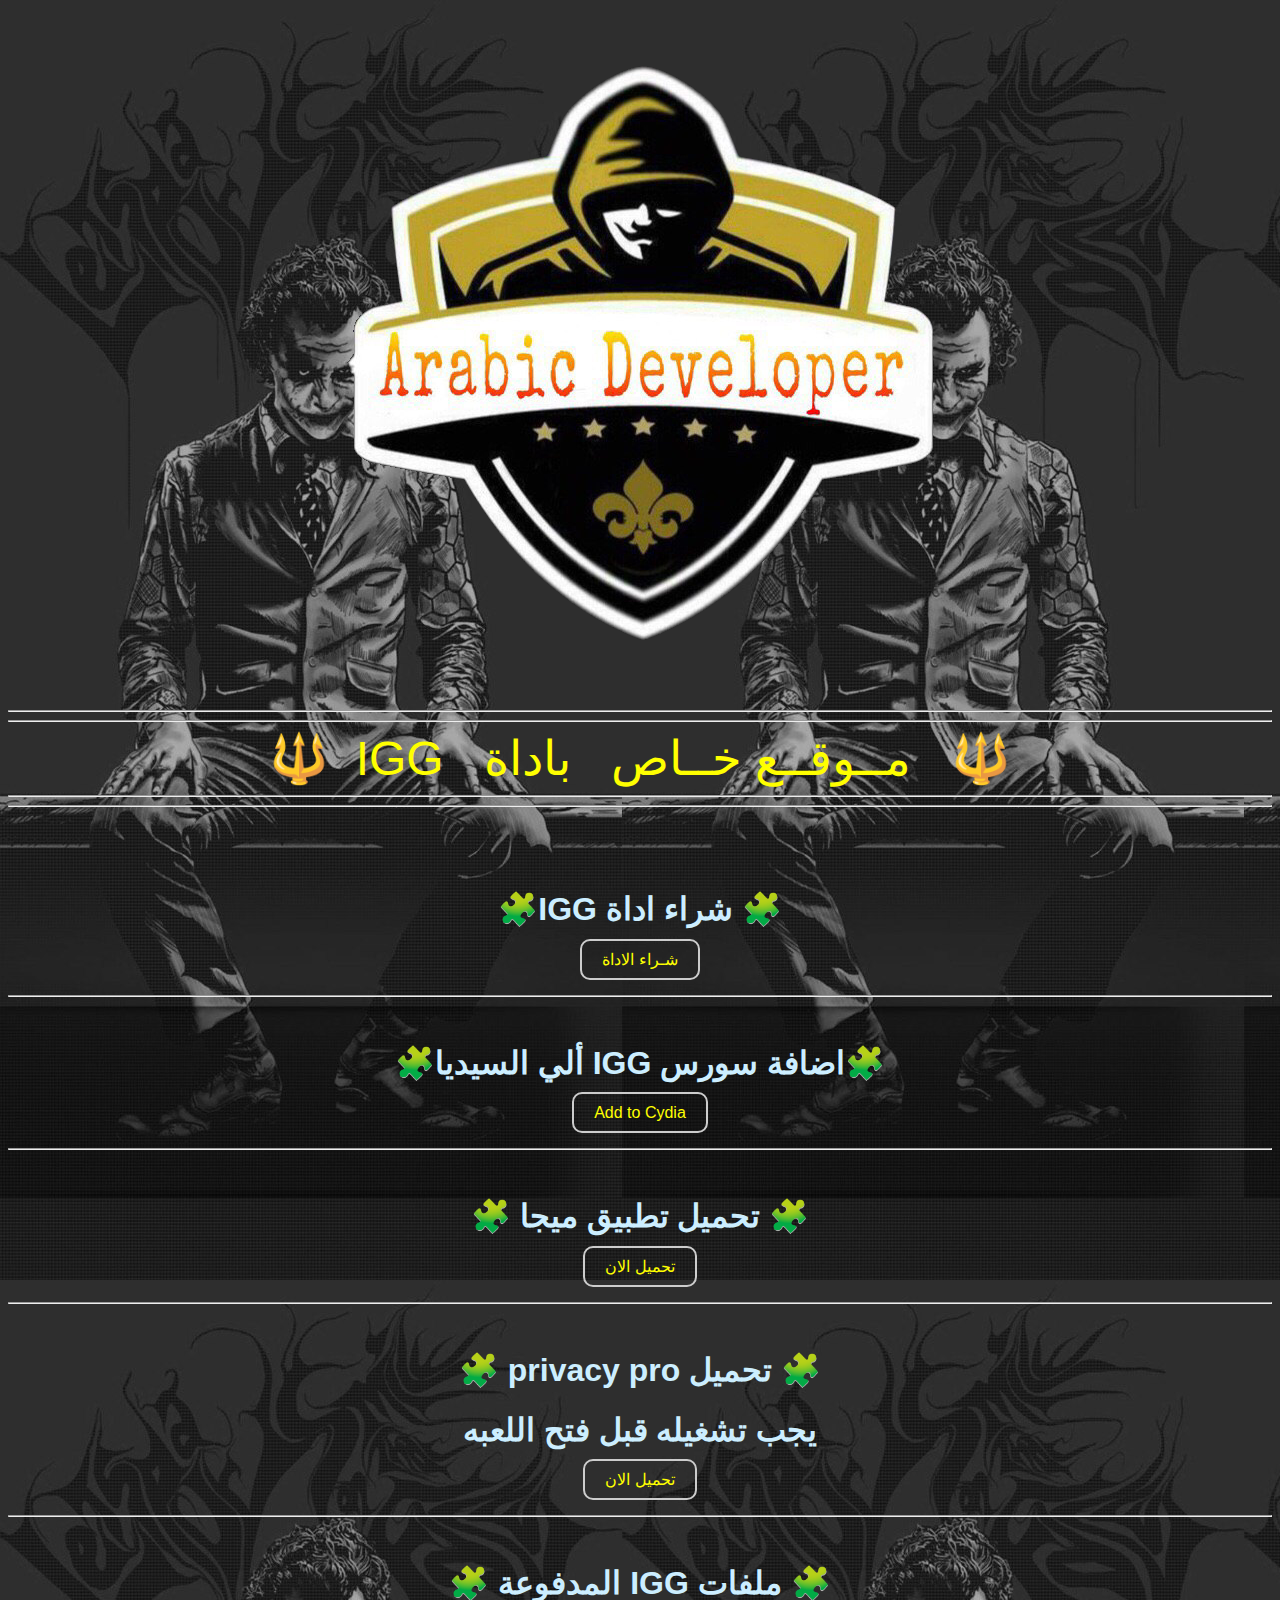
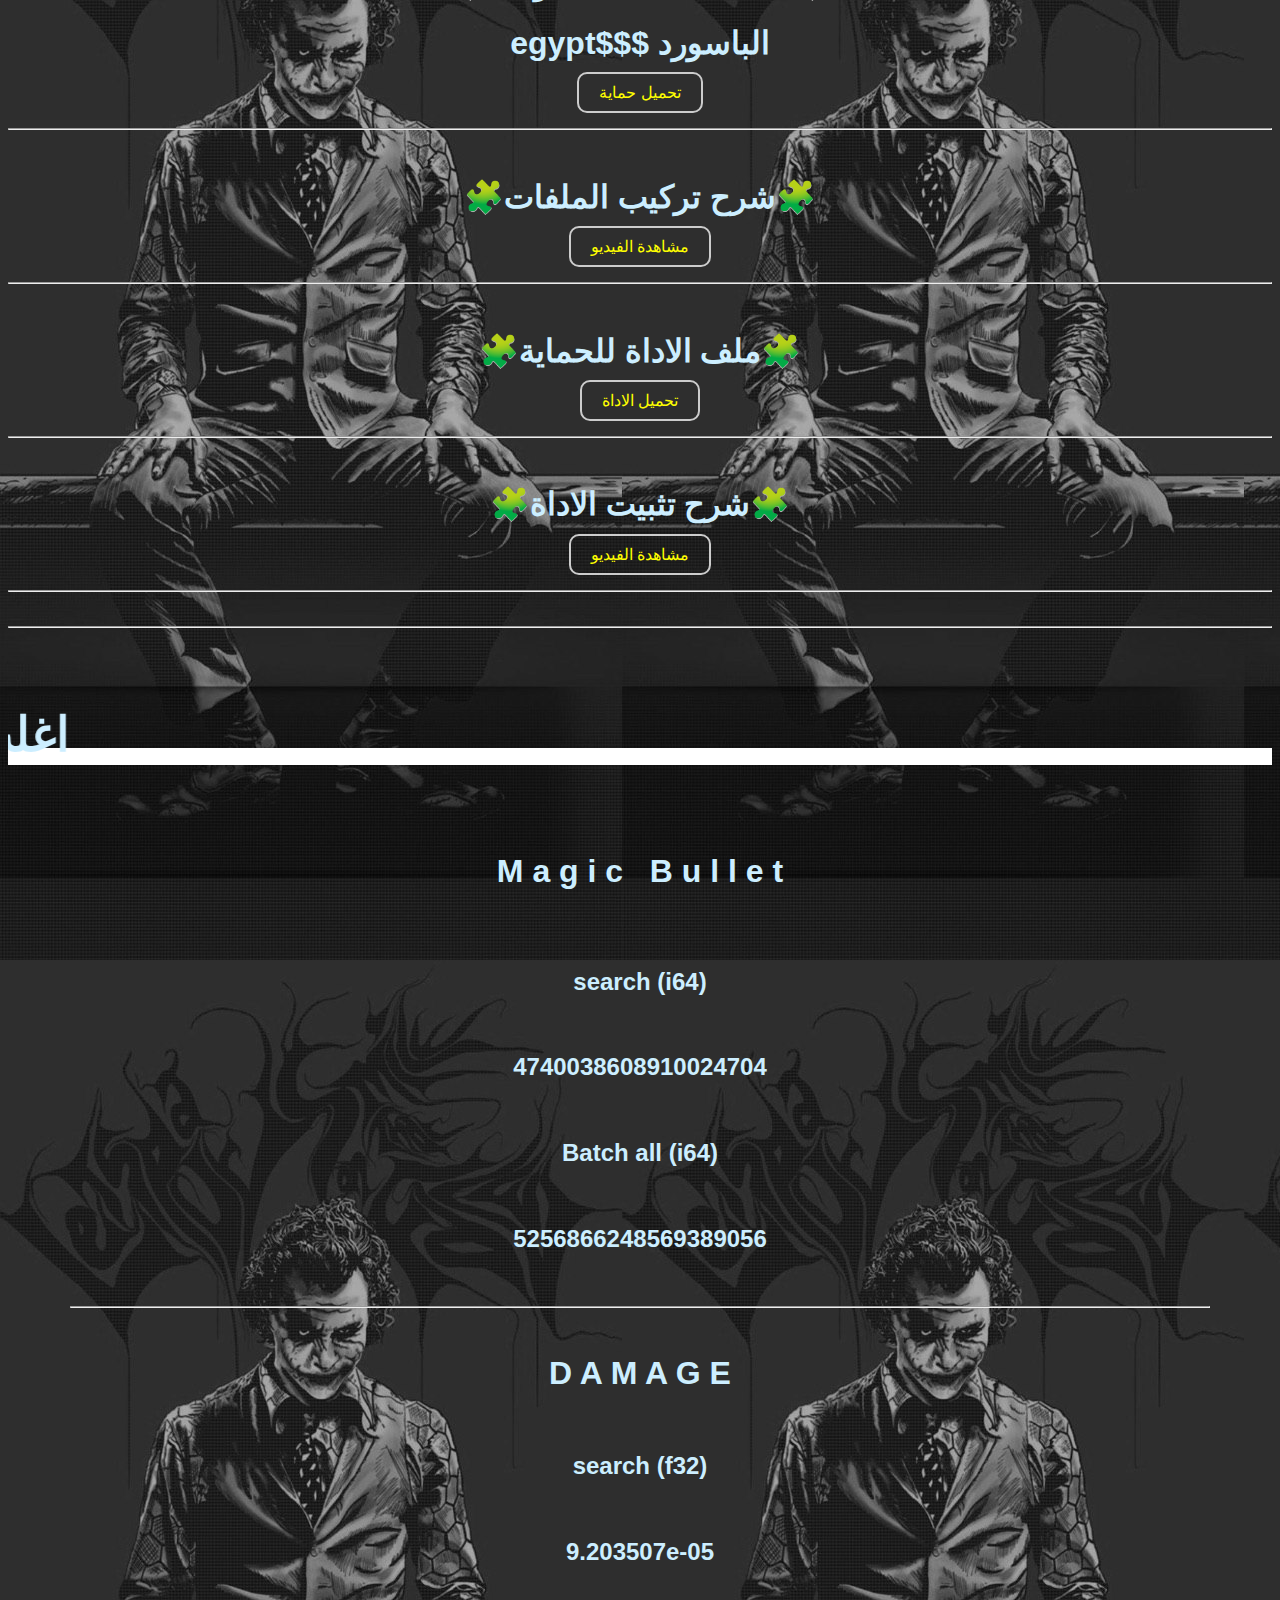
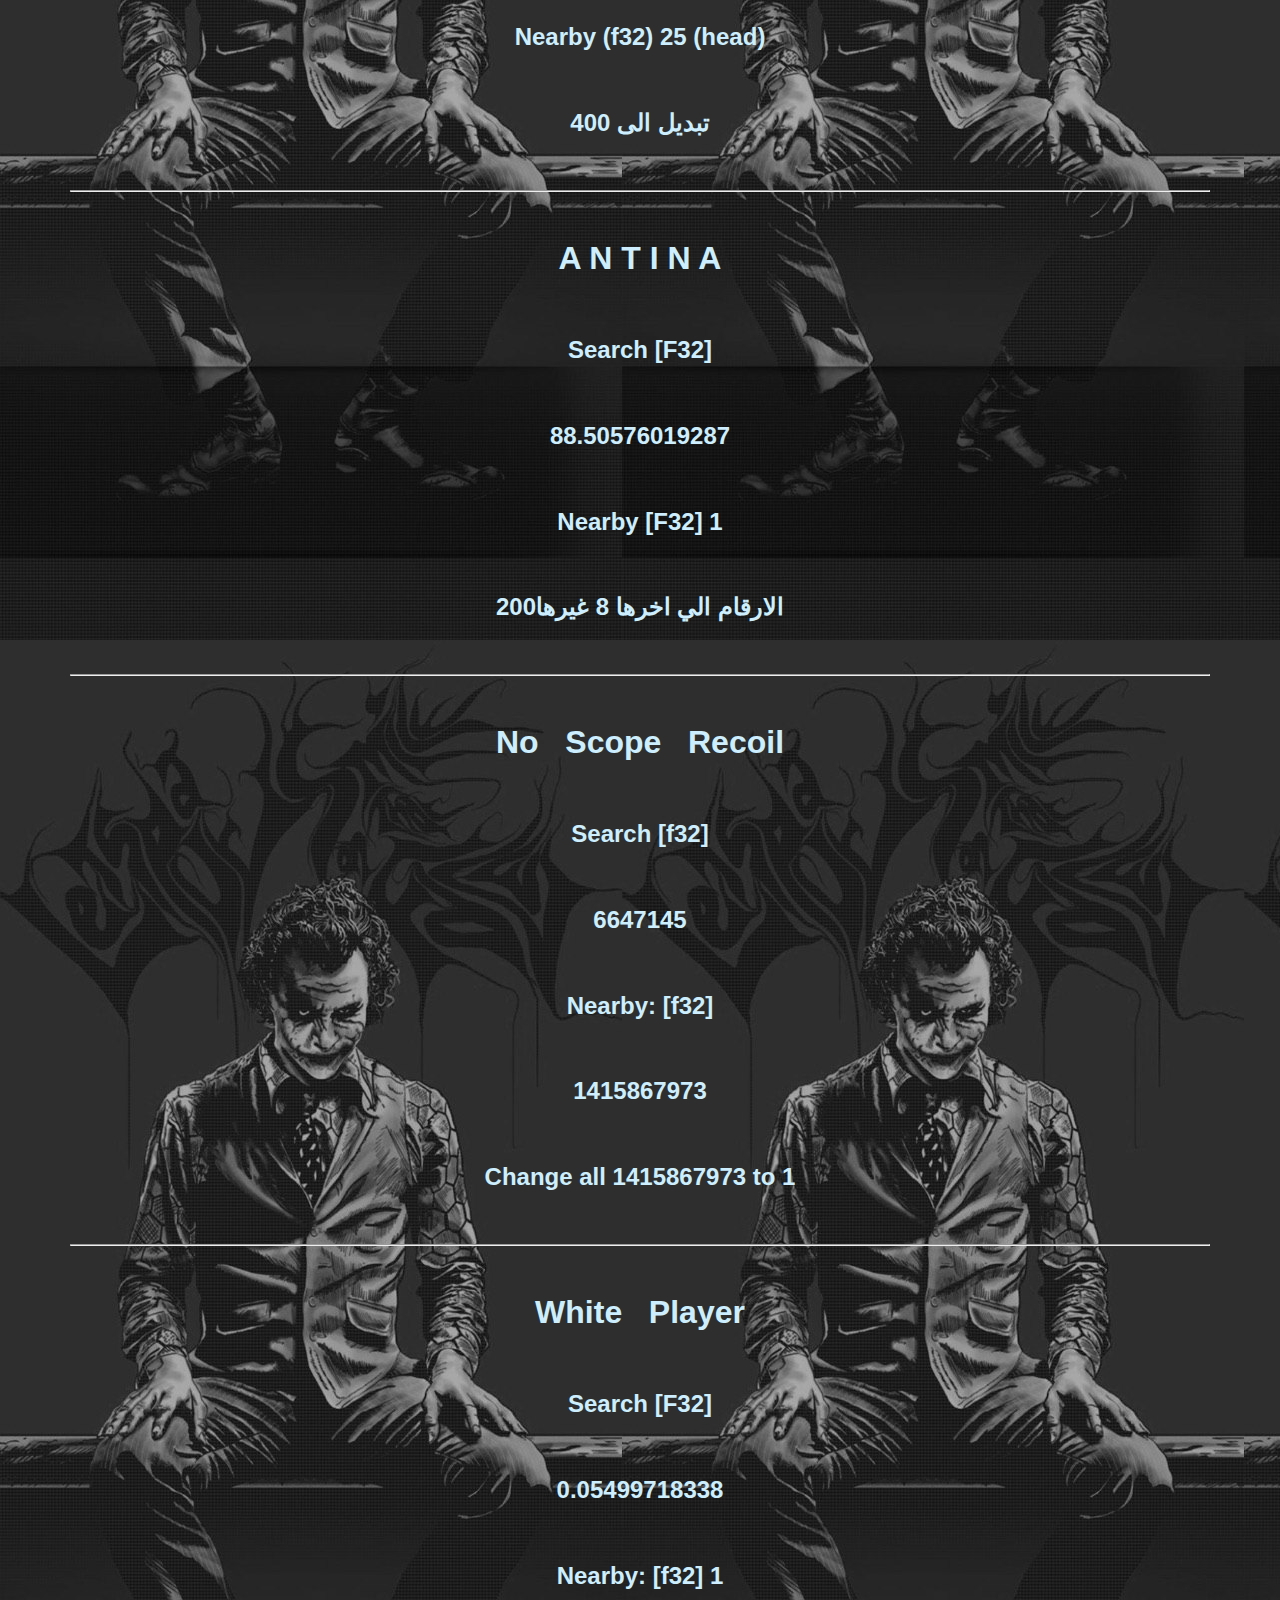
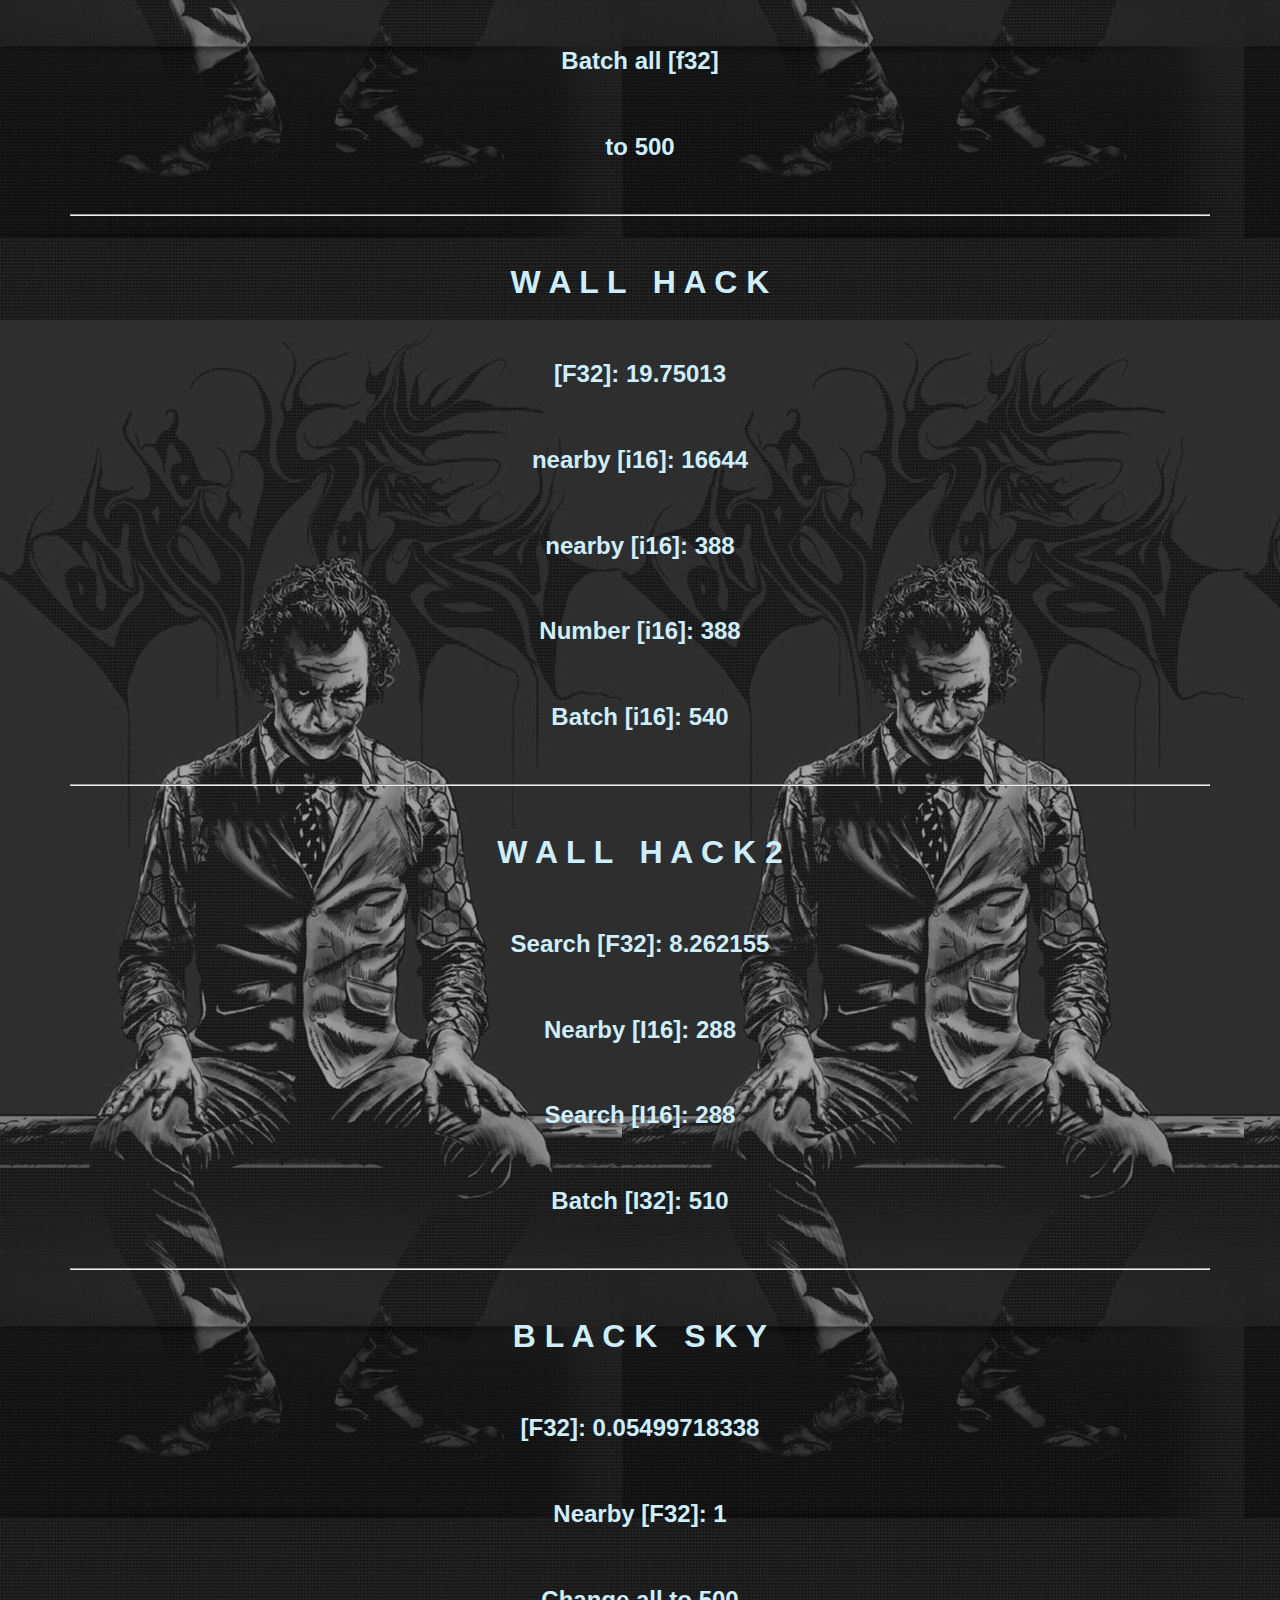
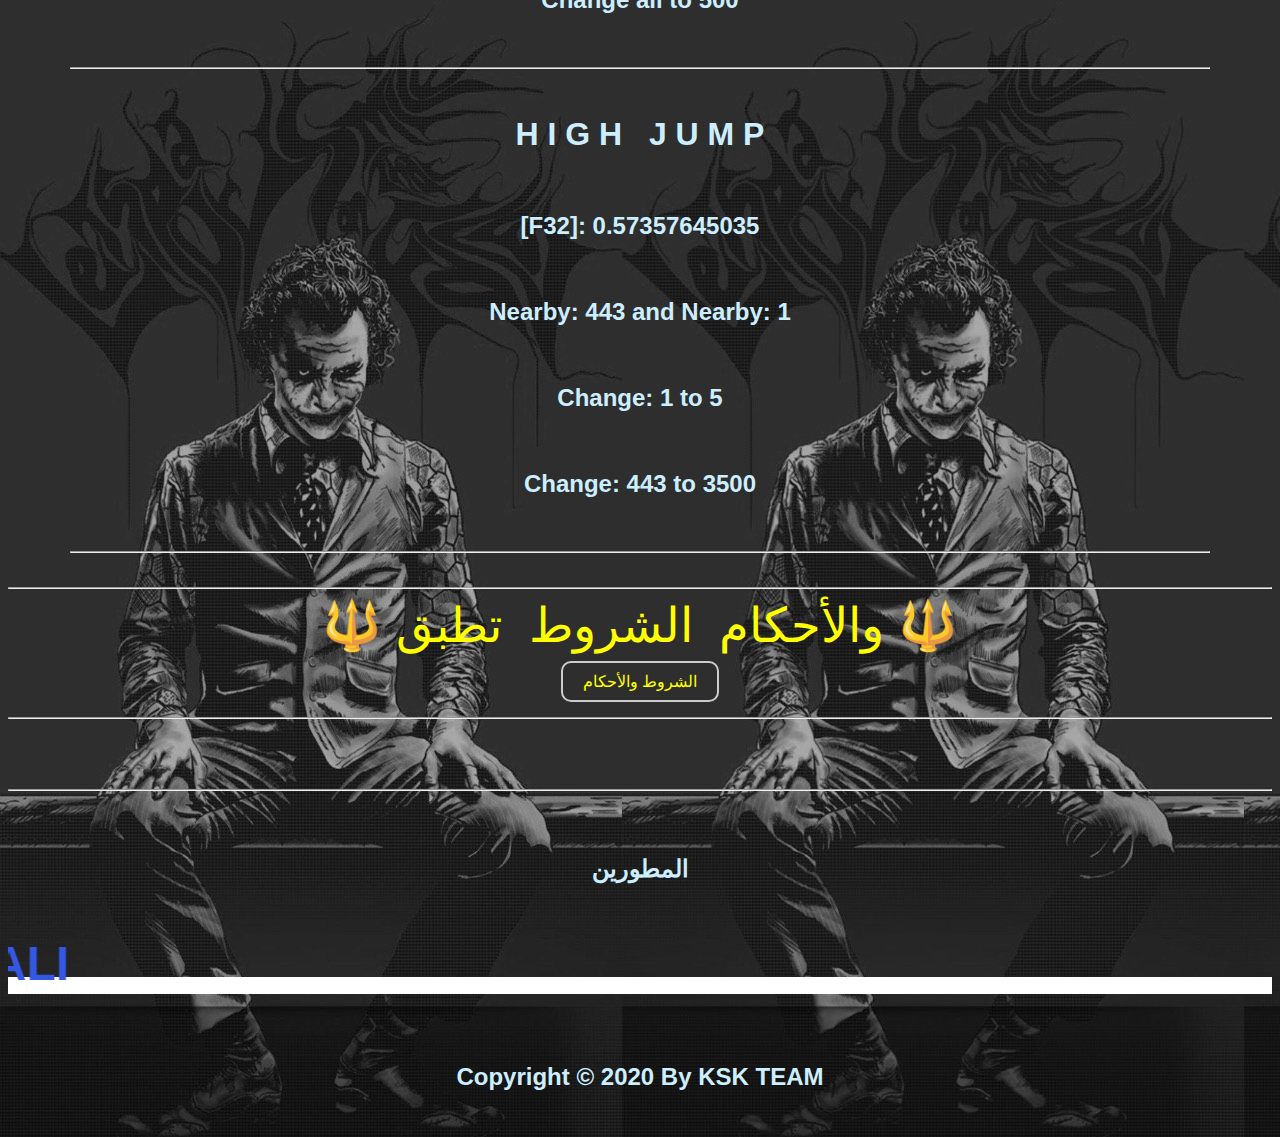
==== index.html @ 32e34f8d "Update index.html" ====
<!DOCTYPE/html>
<html>
<head>
    <title> IGG HACK </title>
    <link rel="stylesheet" style="text/css" href="style.css">
</head>
<body>
<center>


<br>
<!-- Start app -->
<center>
<img class="aa" src="14675BAF-2B4B-4433-9C6C-FC5F3EF565AD.png">
</center>
<br>
<br>
<hr clase="ee">
<hr clase="ee">
<center>
<table style='filter:shadow'><font color="#FFFF00" size="15">🔱&nbsp; IGG  &nbsp; مــوقــع   خــاص  &nbsp; باداة &nbsp;  🔱</font></table>
</center>
<hr clase="ee">
<hr clase="ee">
<br>
<br>
<br>
<h1 class="donation"> 🧩IGG شراء اداة 🧩 </h1>
        <a class="bb" href="https://igg-server.herokuapp.com"class="btn btn-lg btn-outline">شـراء الاداة</a>
<br>
<br>
<hr clase="ee">
<br>
<h1 class="donation"> 🧩ألي السيديا IGG اضافة سورس🧩</h1>
        <a class="bb" href="cydia://url/https://cydia.saurik.com/api/share#?source=http://aquawu.github.io/igg/"
           class="btn btn-lg btn-outline">Add to Cydia</a>
<br>
<br>
<hr clase="ee">
<br>
<h1 class="donation"> 🧩 تحميل تطبيق ميجا 🧩 </h1>
        <a class="bb" href="https://apps.apple.com/us/app/mega/id706857885"class="btn btn-lg btn-outline">تحميل الان </a>

<br>
<br>
<hr clase="ee">
<br>
<h1 class="donation"> 🧩  privacy pro تحميل  🧩 </h1>
<h1 class="donation">  يجب تشغيله قبل فتح اللعبه </h1>
        <a class="bb" href="https://apps.apple.com/us/app/privacy-pro-smartvpn/id1057771839"class="btn btn-lg btn-outline">تحميل الان</a>
<br>
<br>
<hr clase="ee">
<br>
<h1 class="donation"> 🧩 المدفوعة IGG ملفات 🧩 </h1>
<h1 class="donation"> egypt$$$ الباسورد </h1>
        <a class="bb" href="https://t.me/A_H_M_E_D_4"class="btn btn-lg btn-outline">تحميل حماية</a>
<br>
<br>
<hr clase="ee">
<br>
<h1 class="donation"> 🧩شرح تركيب الملفات🧩 </h1>
        <a class="bb" href="https://t.me/A_H_M_E_D_4"class="btn btn-lg btn-outline"> مشاهدة الفيديو </a>
<br>
<br>
<hr clase="ee">
<br>
<h1 class="donation"> 🧩ملف الاداة للحماية🧩 </h1>
        <a class="bb" href="https://mega.nz/#!EehFxCaJ!Ej2myAphpgHc_Xp3F8SEA7KJpJDThgYU6S_VBmbgyAs"class="btn btn-lg btn-outline"> تحميل الاداة </a>
<br>
<br>
<hr clase="ee">
<br>
<h1 class="donation"> 🧩شرح تثبيت الاداة🧩 </h1>
        <a class="bb" href="https://mega.nz/#!ZbYT2aKS!USJARFKq3WyctJ9SJ7M64X1407Bwgsi1M5Ws25bYm7U"class="btn btn-lg btn-outline"> مشاهدة الفيديو </a>


<br>
<br>
<hr clase="ee">
<br>
<hr clase="ee">
<br>
<br>
<br>
<p><span style="background-color: #FFFFFF"><font color="#CCEEFF" size="15"><b><marquee direction="right">اغلب اكواد الاداة المسموح بها موجودة اسفل</marquee></b></font></span></p>
<br>
<br>
<br>
<h1>M a g i c  &nbsp; B u l l e t</h1>
<br>
<br>
<h2>search (i64)</h2>
<br>
<h2>4740038608910024704</h2>
<br>
<h2>Batch all (i64)</h2>
<br>
<h2>5256866248569389056</h2>
<br>
<hr class="ee">
<br>
<h1>D A M A G E</h1>
<br>
<h2>search (f32)</h2>
<br>
<h2>9.203507e-05</h2>
<br>
<h2>Nearby  (f32) 25  (head)</h2>
<br>
<h2>تبديل الى 400</h2>
<br>
<hr class="ee">
<br>
<h1>A N T I N A</h1>
<br>
<h2>Search [F32]</h2>
﻿﻿﻿﻿﻿<br>
<h2>88.50576019287</h2>
<br>
<h2>Nearby [F32] 1</h2>
<br>
<h2> الارقام الي اخرها  8 غيرها200</h2>
<br>
<hr class="ee">
<br>
<h1>No &nbsp; Scope &nbsp; Recoil</h1>
<br>
<h2> Search [f32]</h2>
﻿﻿﻿﻿﻿<br>
<h2>6647145</h2>
<br>
<h2>Nearby: [f32] </h2>
<br>
<h2> 1415867973</h2>
<br>
<h2>Change all 1415867973 to 1</h2>
<br>
<hr class="ee">
<br>
<h1>White &nbsp; Player</h1>
<br>
<h2> Search [F32]</h2>
﻿﻿﻿﻿﻿<br>
<h2>0.05499718338</h2>
<br>
<h2>Nearby: [f32] 1 </h2>
<br>
<h2> Batch all  [f32] </h2>
<br>
<h2>to 500</h2>
<br>
<hr class="ee">
<br>
<h1>W A L L  &nbsp; H A C K</h1>
<br>
<h2>[F32]: 19.75013 </h2>
﻿﻿﻿﻿﻿<br>
<h2>nearby [i16]: 16644 </h2>
<br>
<h2>nearby [i16]: 388 </h2>
<br>
<h2>Number [i16]: 388</h2>
<br>
<h2>Batch [i16]: 540</h2>
<br>
<hr class="ee">
<br>
<h1>W A L L  &nbsp; H A C K 2</h1>
<br>
<h2>Search [F32]: 8.262155 </h2>
﻿﻿﻿﻿﻿<br>
<h2>Nearby [I16]: 288 </h2>
<br>
<h2>Search [I16]: 288 </h2>
<br>
<h2>Batch [I32]: 510 </h2>
<br>
<hr class="ee">
<br>
<h1>B L A C K &nbsp; S K Y</h1>
<br>
<h2>[F32]: 0.05499718338 </h2>
﻿﻿﻿﻿﻿<br>
<h2>Nearby [F32]: 1 </h2>
<br>
<h2>Change all to 500</h2>
<br>
<hr class="ee">
<br>
<h1>H I G H  &nbsp; J U M P</h1>
<br>
<h2>[F32]: 0.57357645035 </h2>
﻿﻿﻿﻿﻿<br>
<h2>Nearby: 443 and Nearby: 1</h2>
<br>
<h2>Change: 1 to 5 </h2>
<br>
<h2>Change: 443 to 3500</h2>
<br>
<hr class="ee">
<br>
<hr clase="ee">
<center>
<table style='filter:shadow'><font color="#FFFF00" size="15">🔱 والأحكام &nbsp;الشروط &nbsp;تطبق 🔱</font></table>
<br>
<a class="bb" href="https://igg-hack.github.io/copyright"class="btn btn-lg btn-outline">الشروط والأحكام</a>
</center>
<br>
<hr clase="ee">
<br>
<br>
<br>
<hr clase="ee">
<br>
<br>
<center>
<h2>المطورين</h2>
<br>
<p><span style="background-color: #FFFFFF"><font color="#3457E4" size="7"><b><marquee direction="right">AHMED ALI</marquee></b></font></span></p>
<br>
<br>
<center>
<h2> Copyright &copy 2020 By KSK TEAM</h2>
</center>
<br>

</centre>
</body>
</html>
---- style.css ----
body


{
   background: url(3CB50136-1818-47B8-BAB4-F2391F20D9A1.jpeg);
   color: #CCEEFF;
   font-family: sans-serif;
}

.aa
{
   whidth: 120px;
   border-radius: 10px;

}



.ee
{
   color: #FFFF00;
   width: 90%;
   size: 7px;
   margin-top: 15px;
}

.bb
{
   color: #FFFF00;
   text-decoration: none;
   border: #ccc 2px solid;
   padding: 10px 20px;
   border-radius: 10px;


}
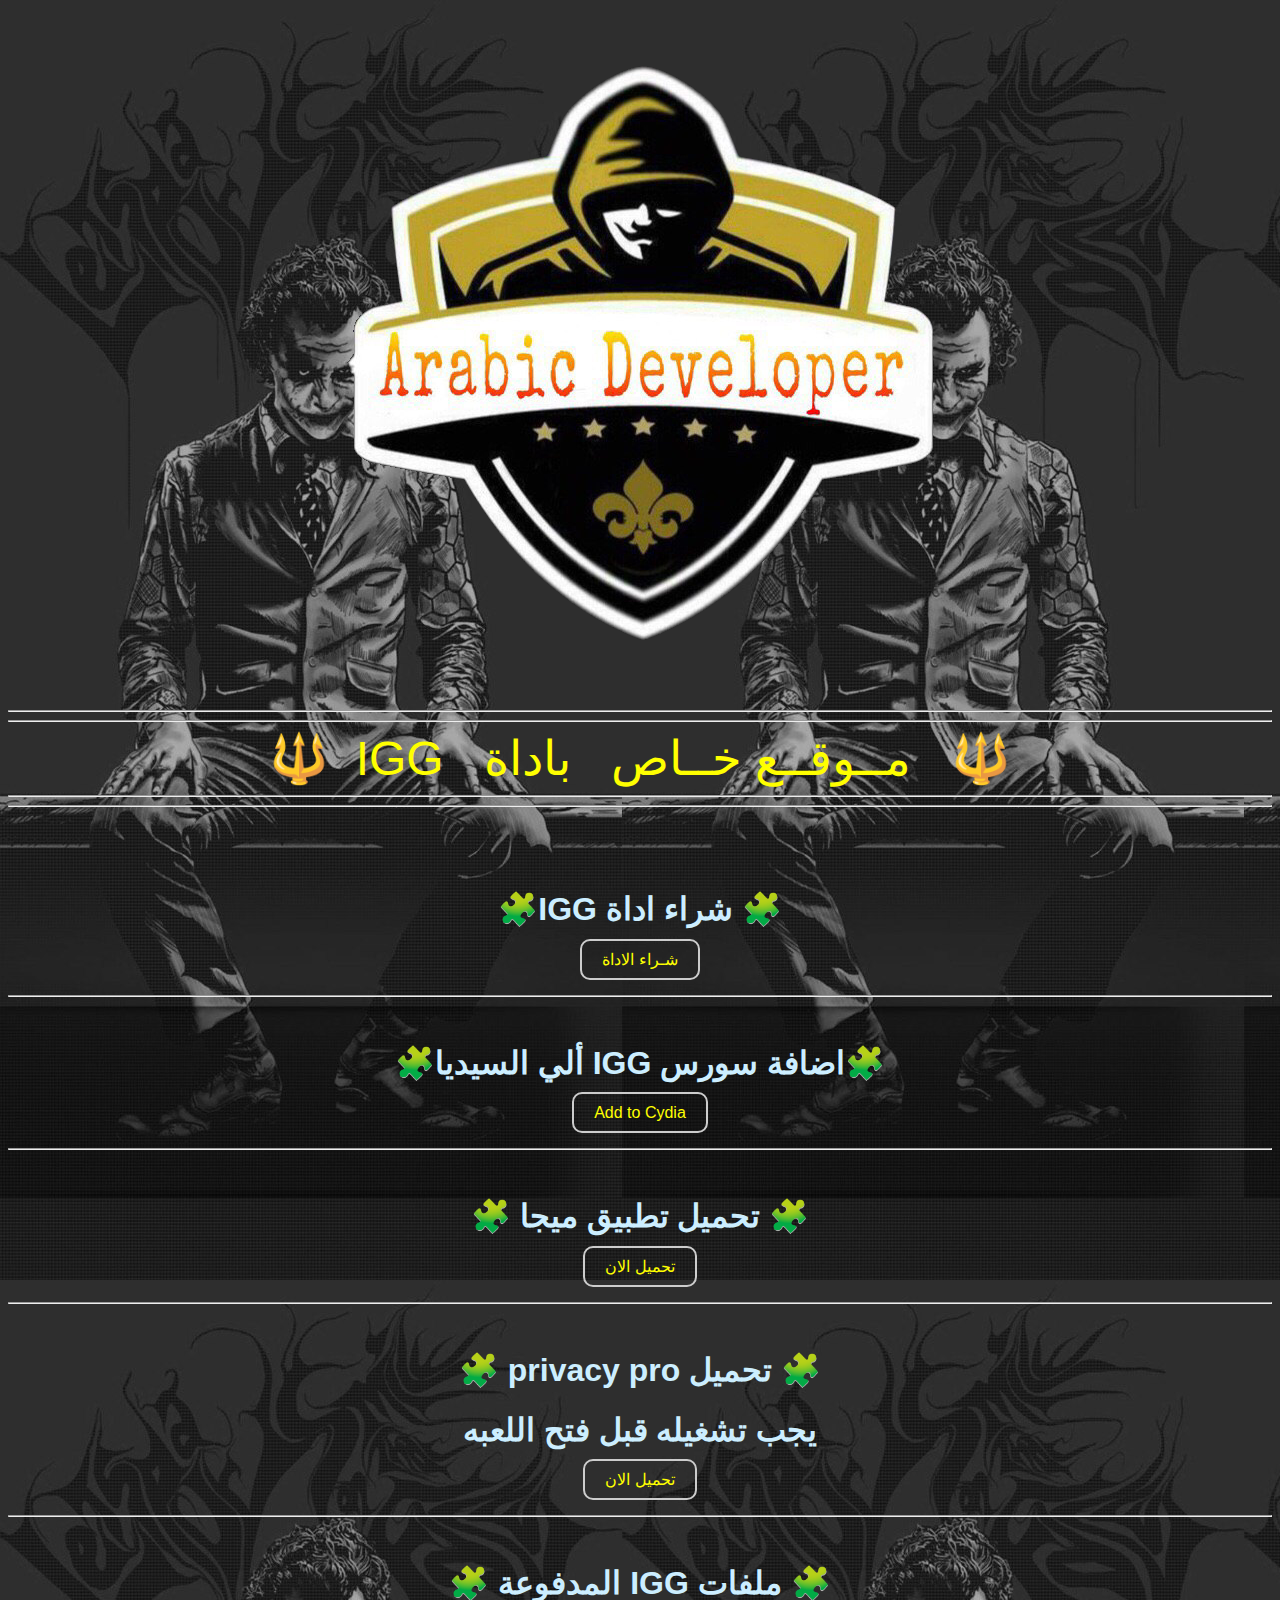
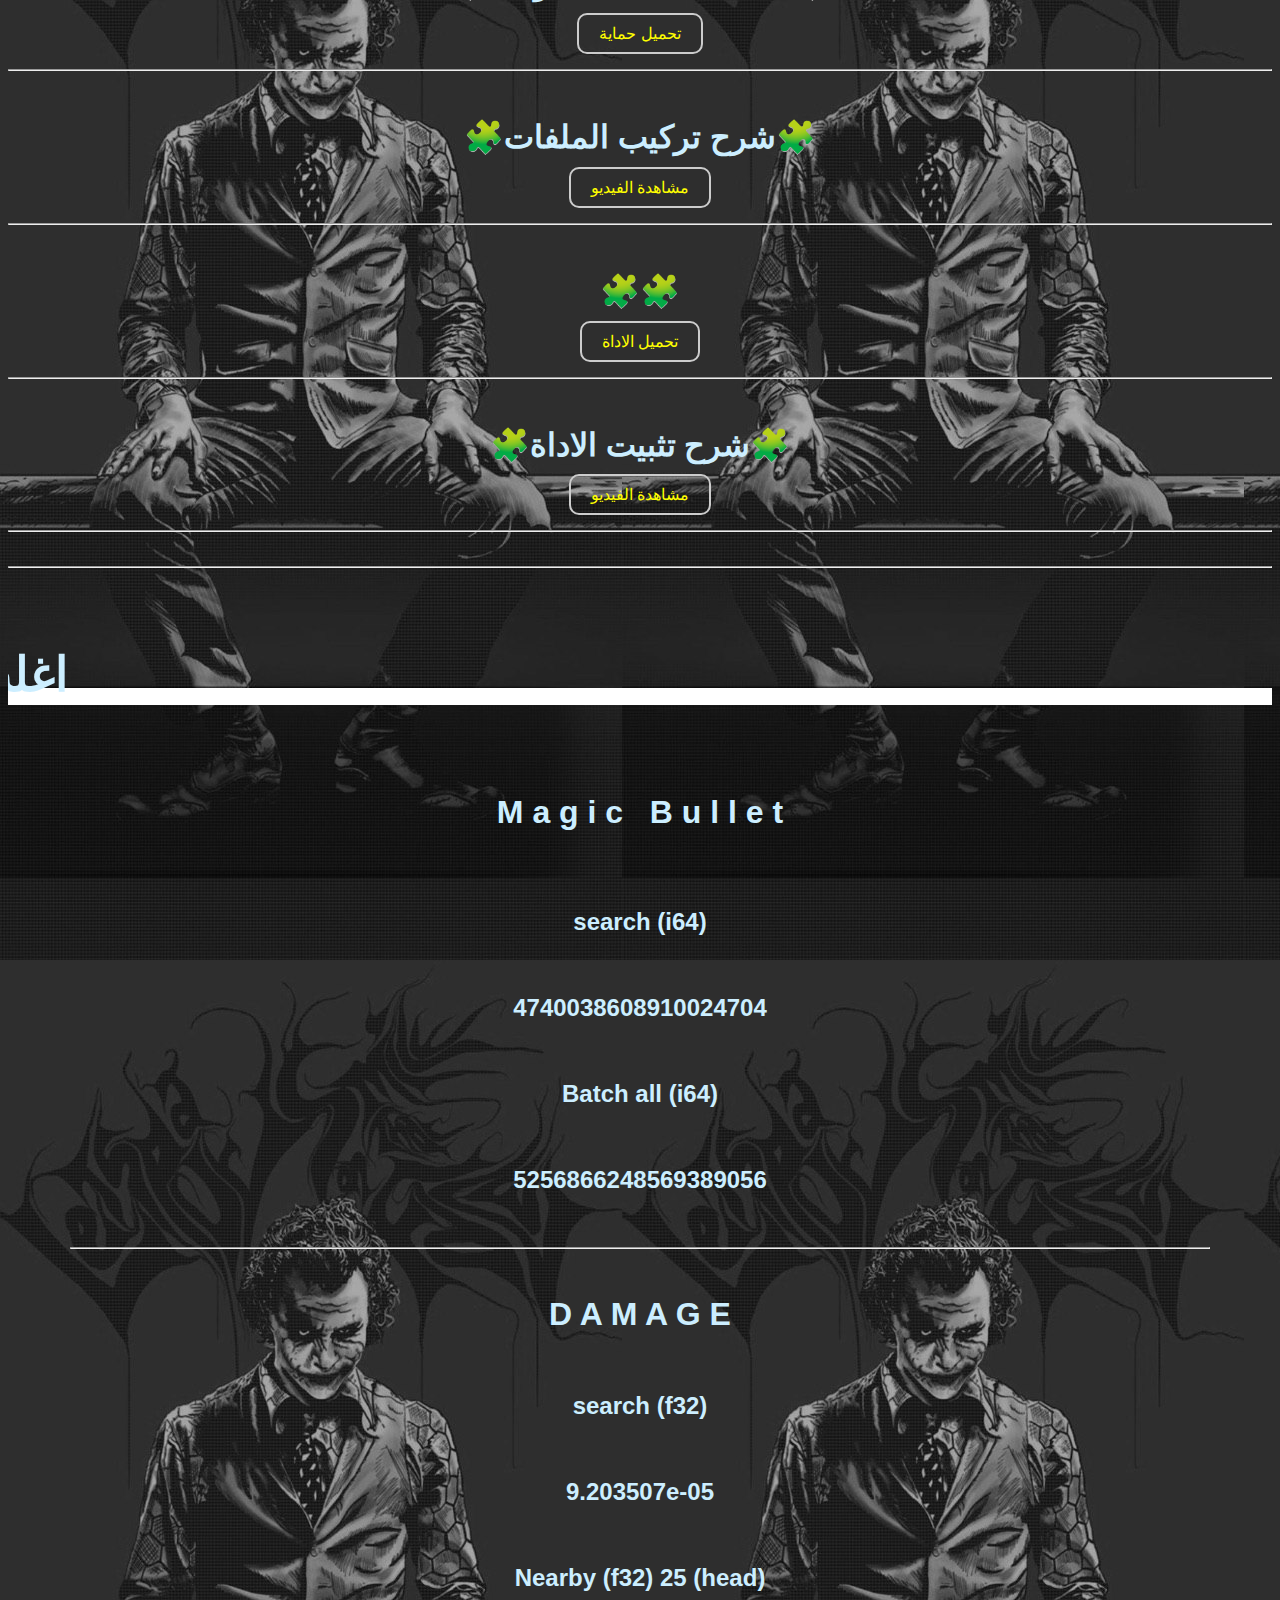
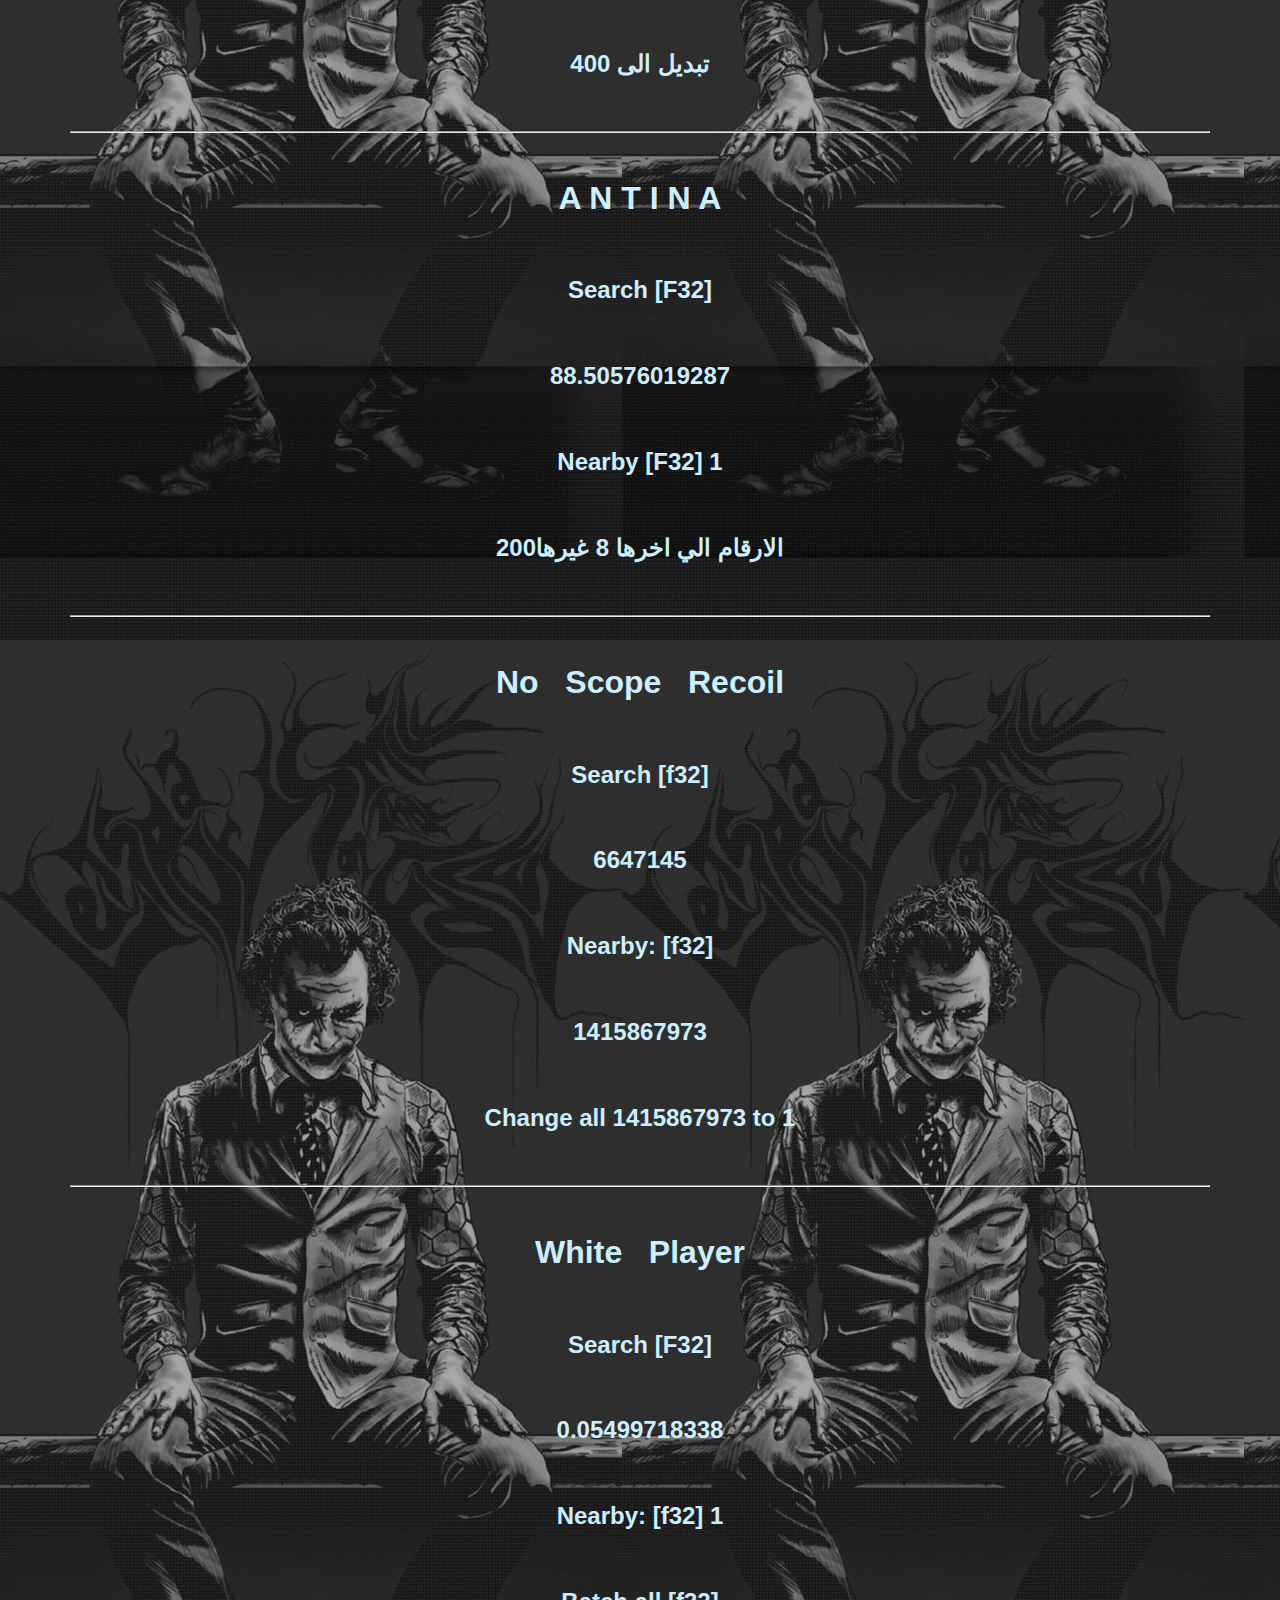
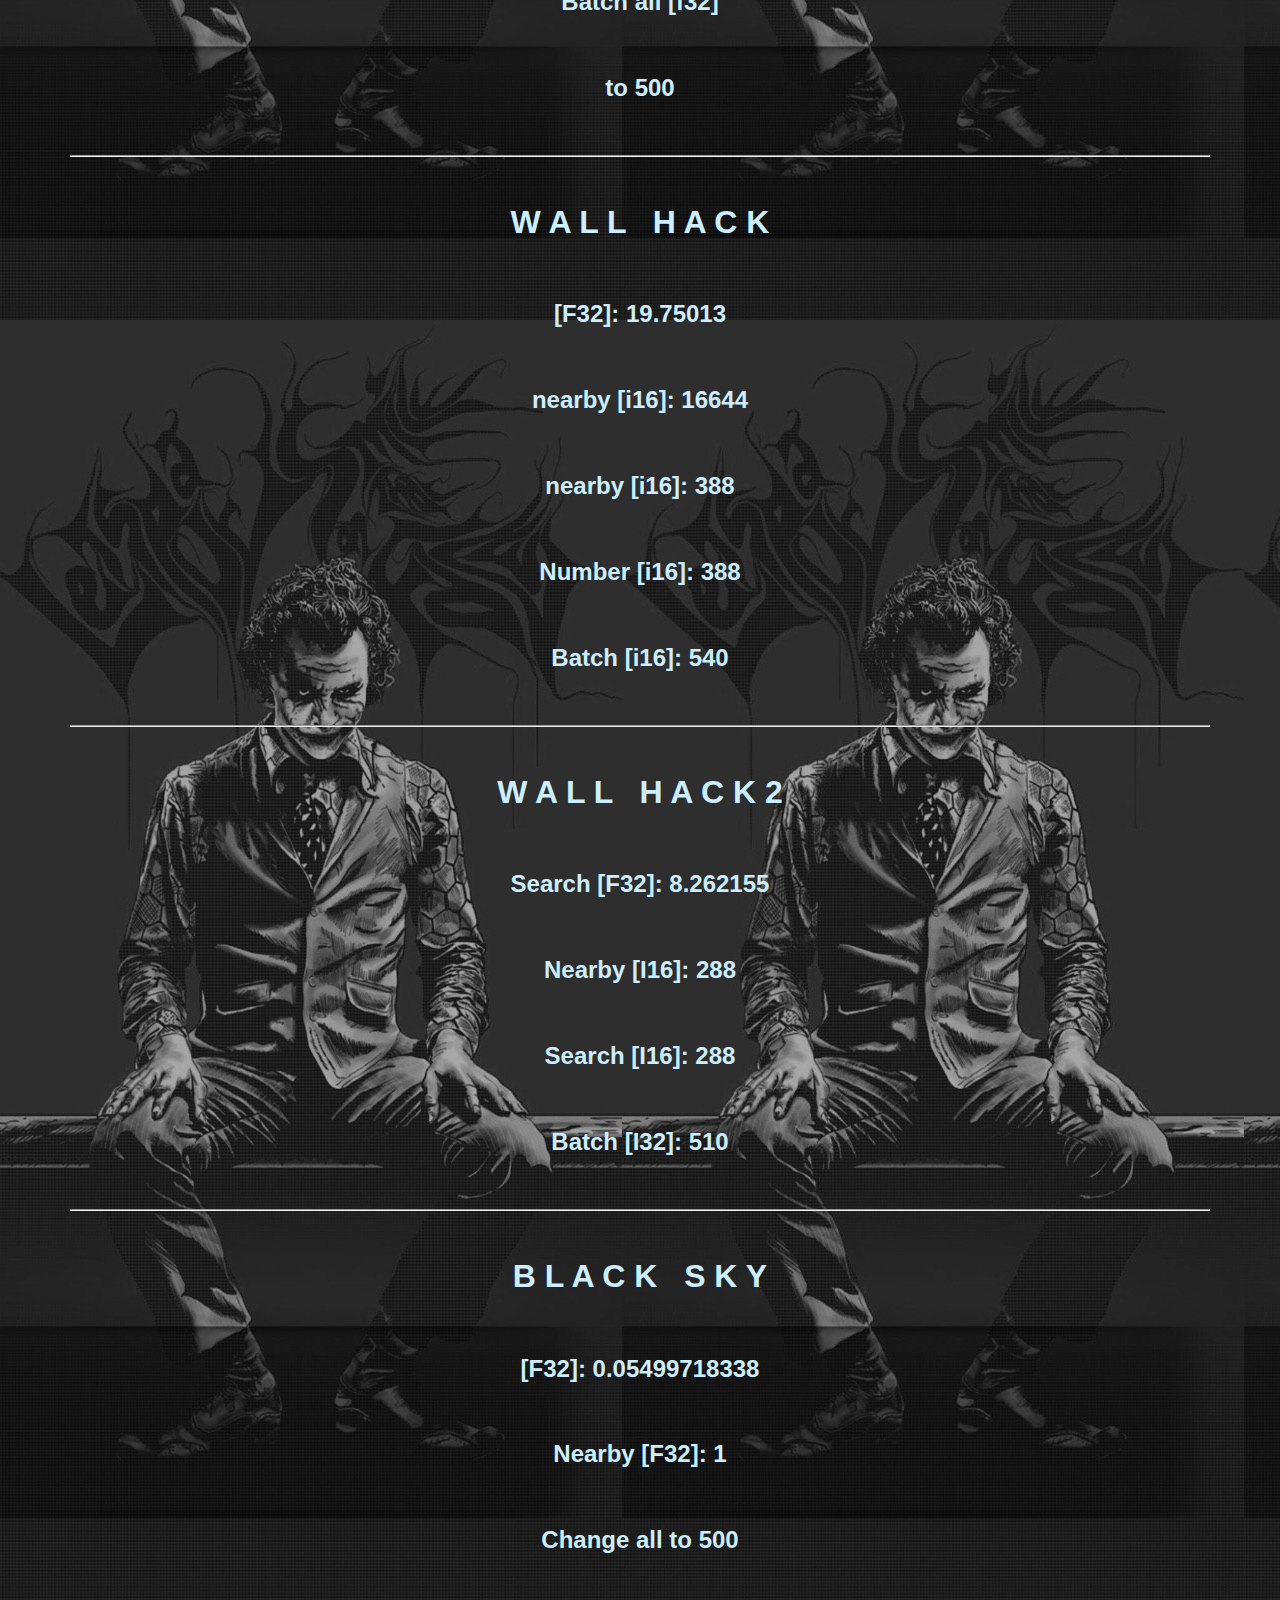
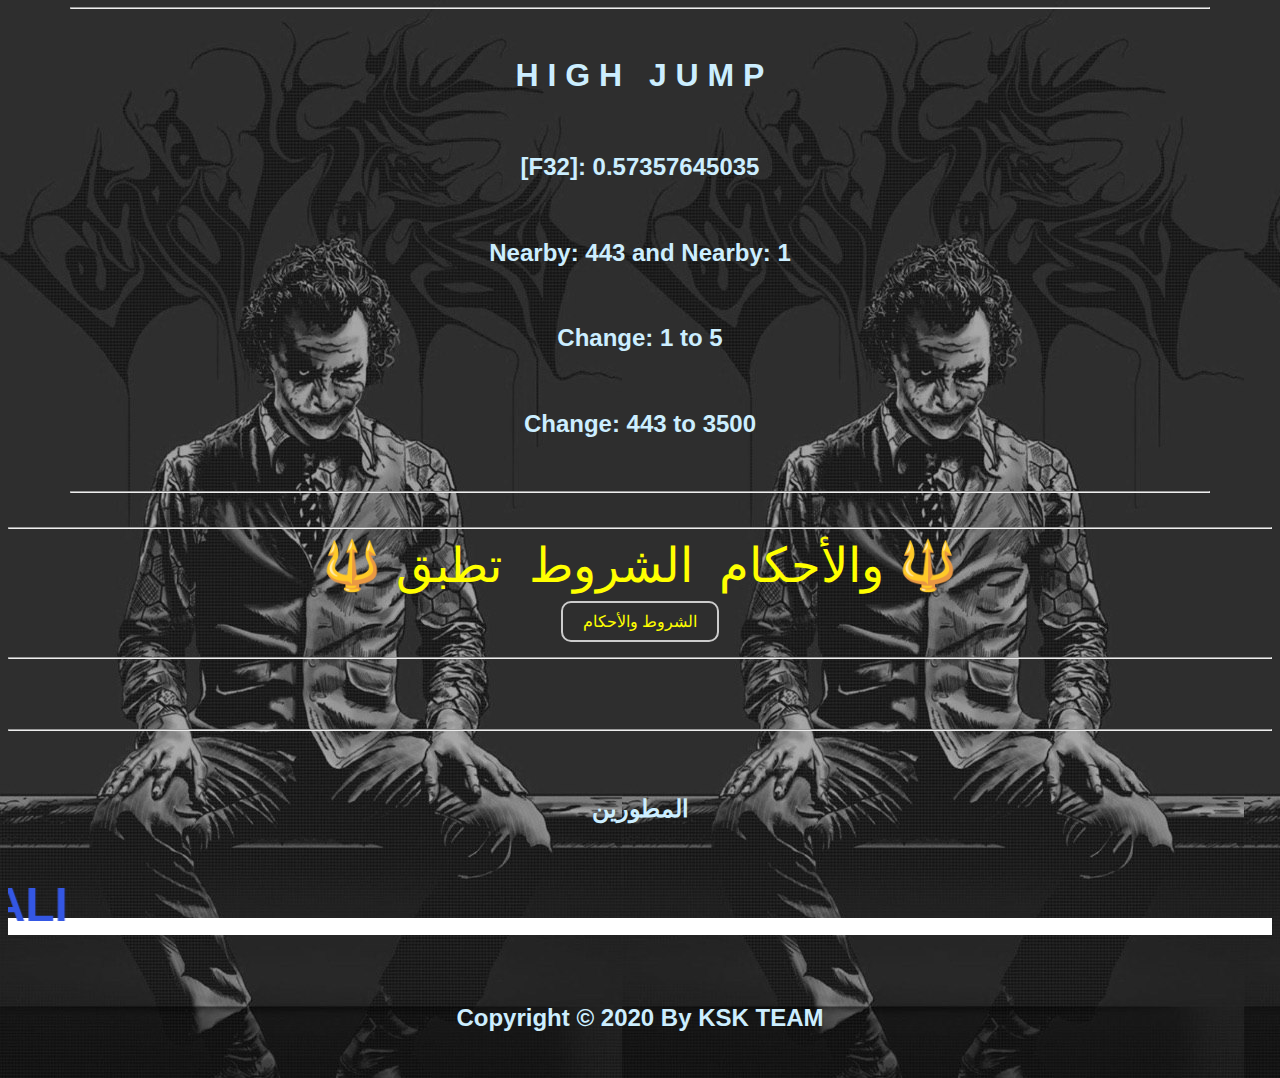
==== commit 0e6253a9: "Update index.html" ====
--- a/index.html
+++ b/index.html
@@ -53,7 +53,6 @@
 <hr clase="ee">
 <br>
 <h1 class="donation"> 🧩 المدفوعة IGG ملفات 🧩 </h1>
-<h1 class="donation"> egypt$$$ الباسورد </h1>
         <a class="bb" href="https://t.me/A_H_M_E_D_4"class="btn btn-lg btn-outline">تحميل حماية</a>
 <br>
 <br>
@@ -65,7 +64,7 @@
 <br>
 <hr clase="ee">
 <br>
-<h1 class="donation"> 🧩ملف الاداة للحماية🧩 </h1>
+<h1 class="donation"> 🧩🧩 </h1>
         <a class="bb" href="https://mega.nz/#!EehFxCaJ!Ej2myAphpgHc_Xp3F8SEA7KJpJDThgYU6S_VBmbgyAs"class="btn btn-lg btn-outline"> تحميل الاداة </a>
 <br>
 <br>
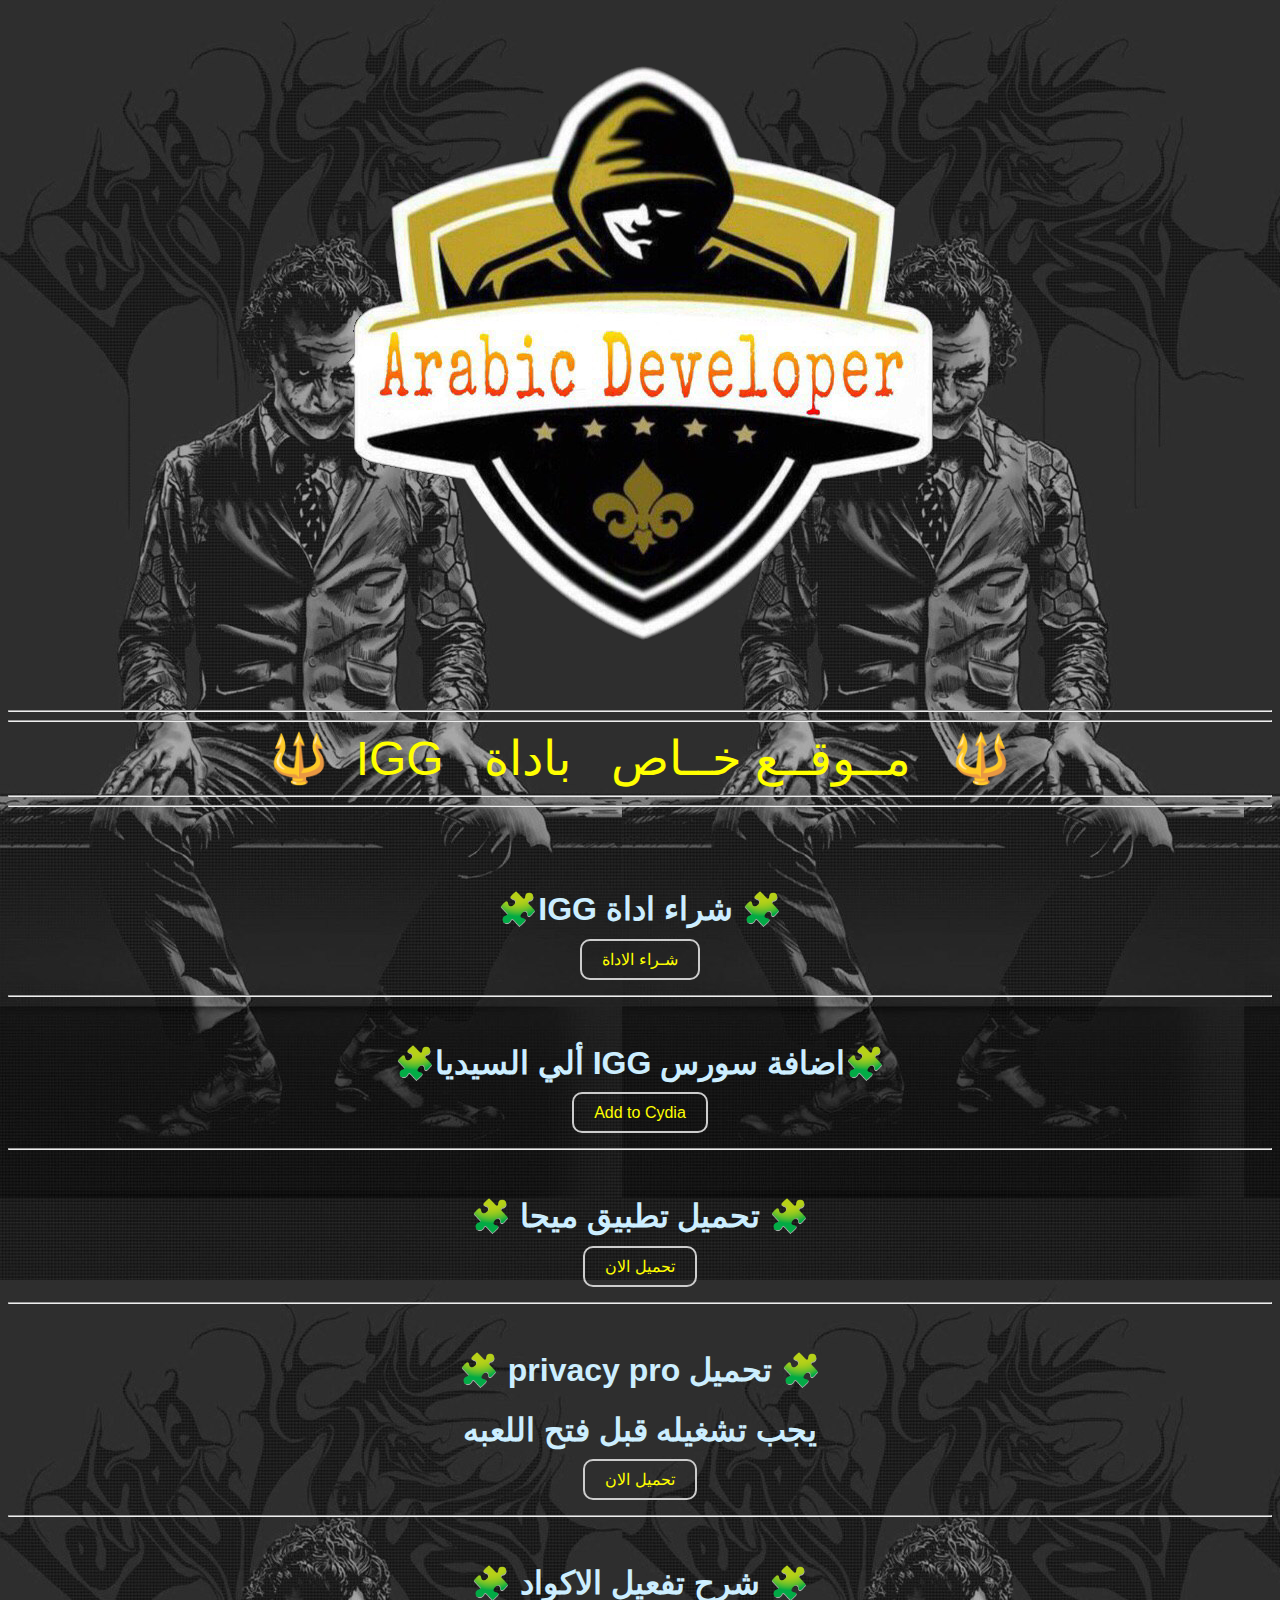
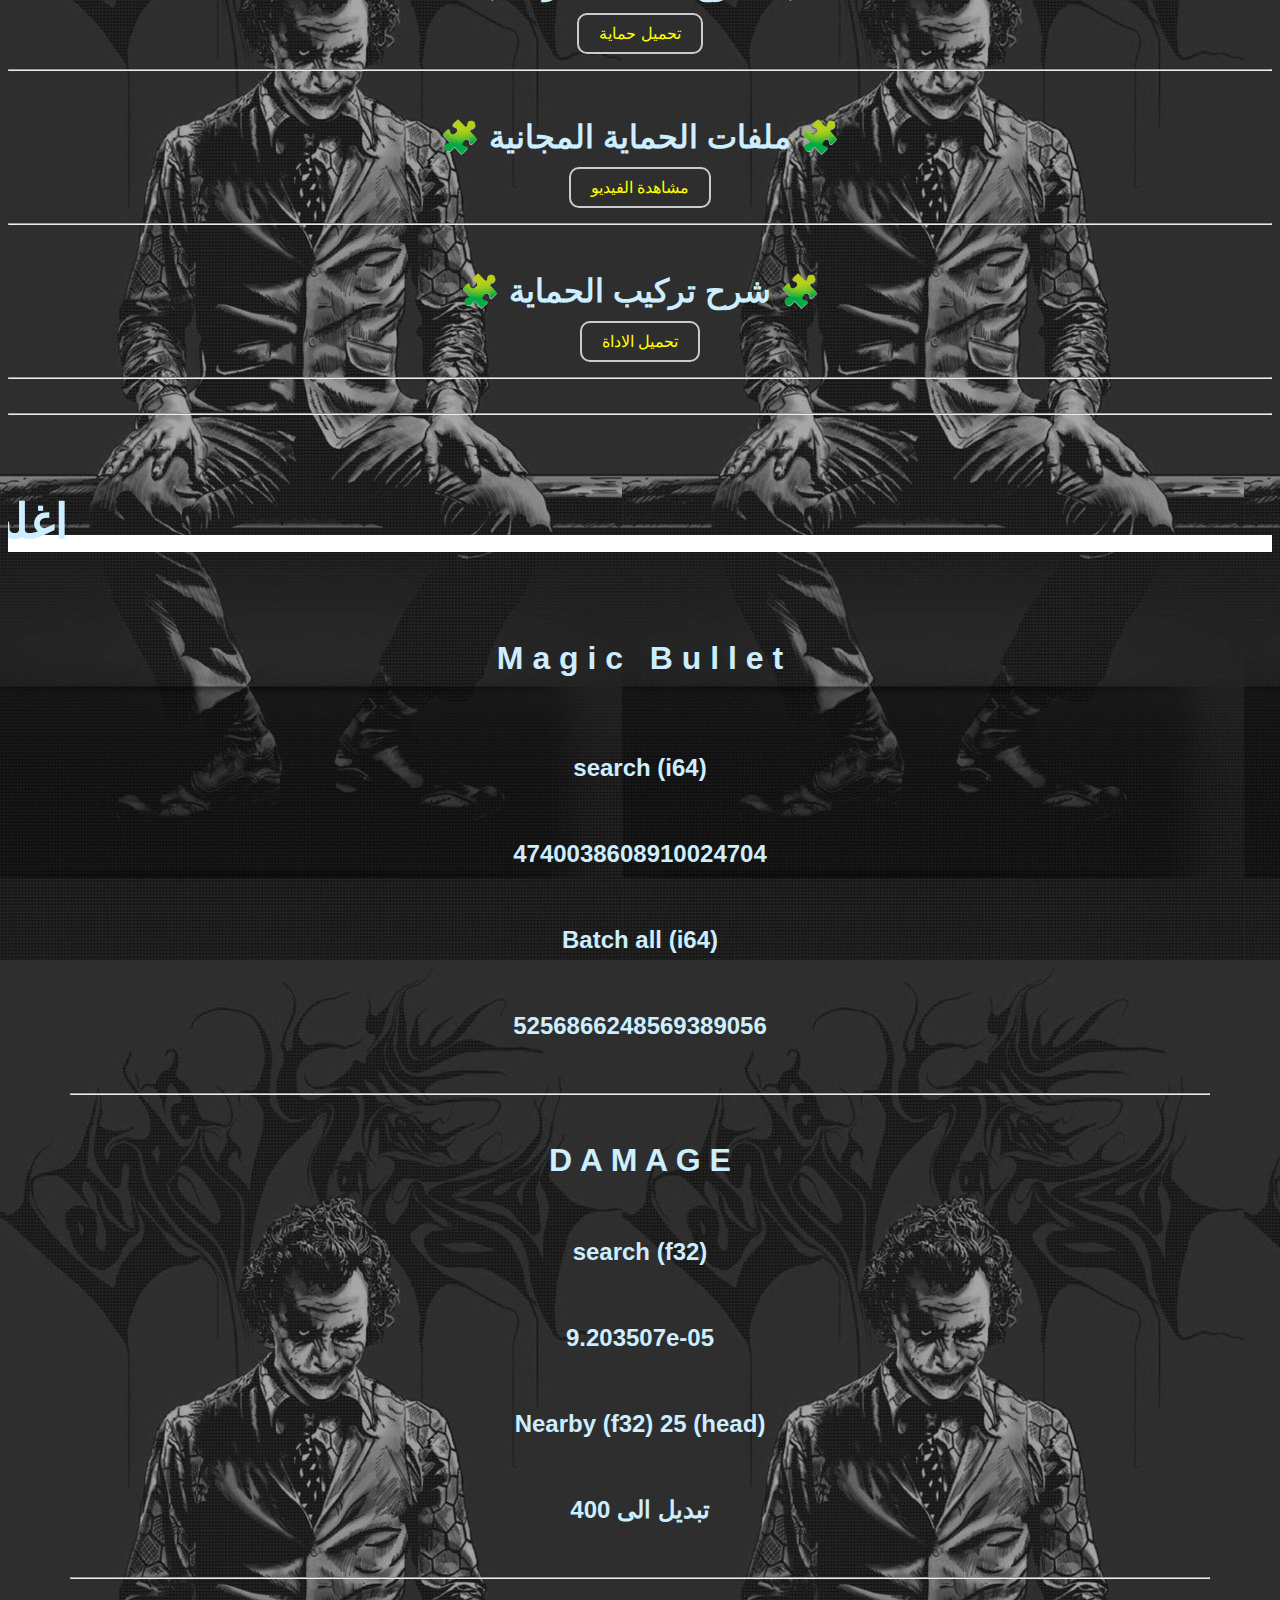
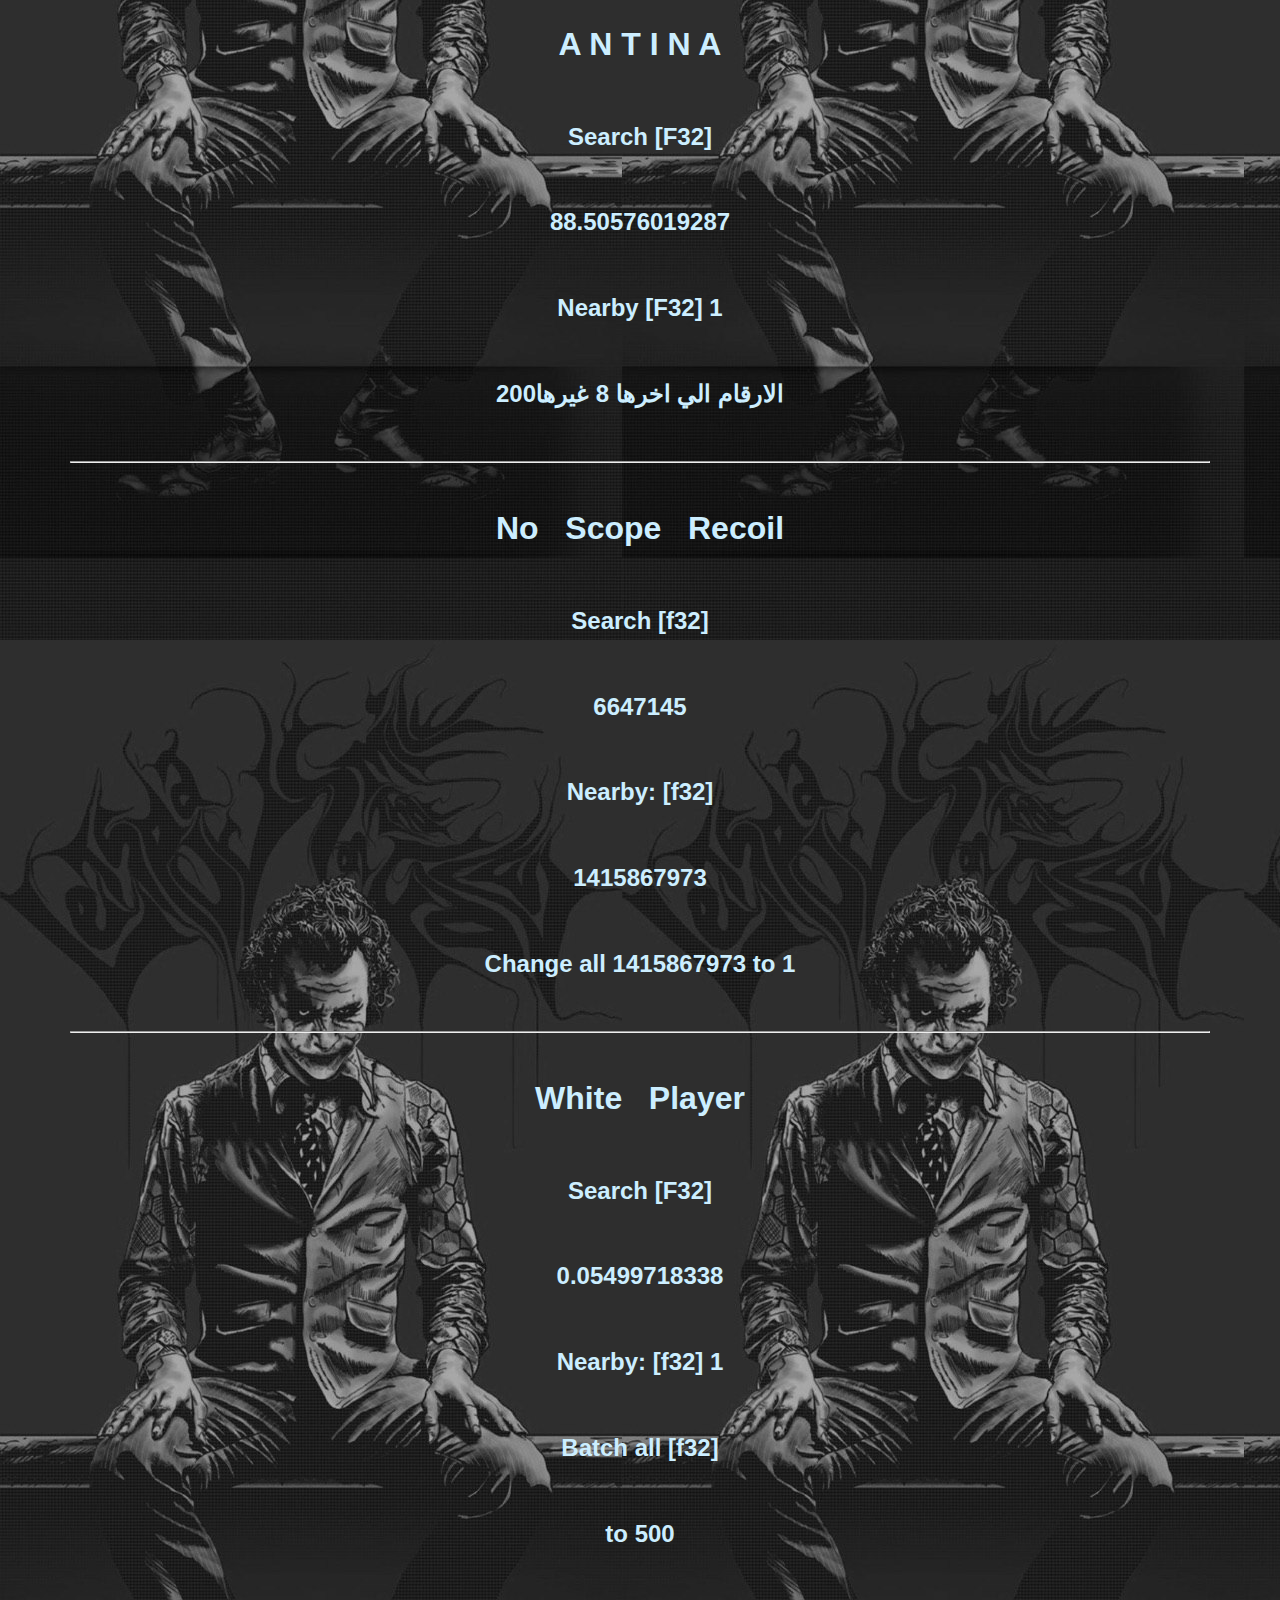
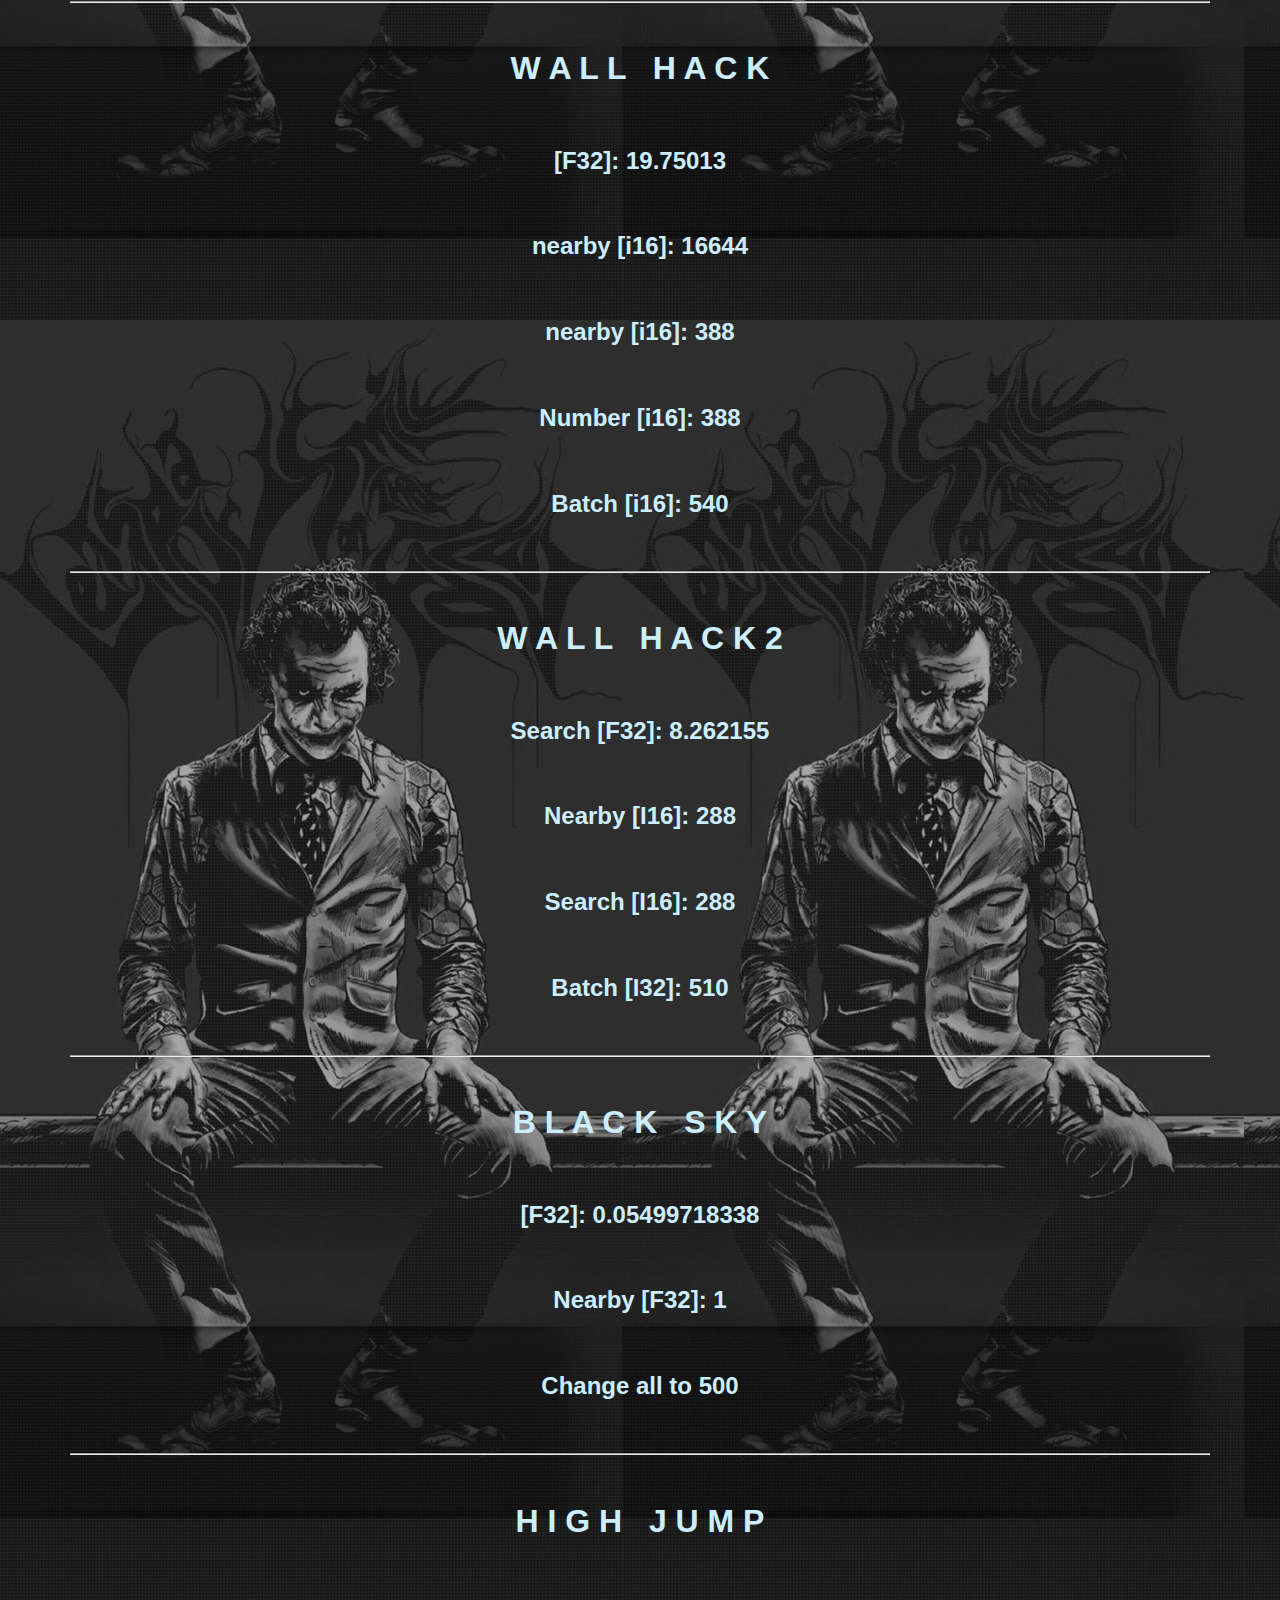
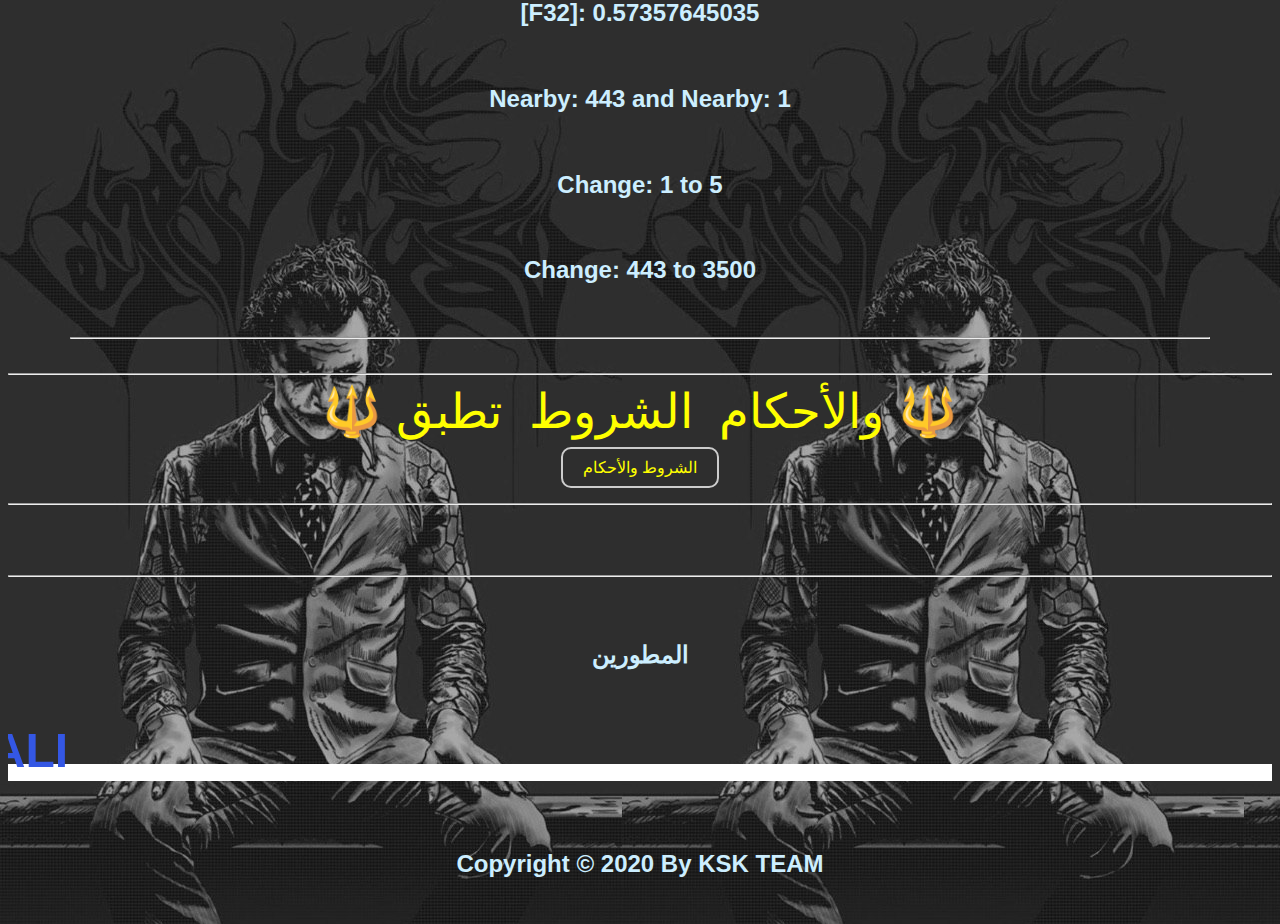
==== commit f3015377: "Update index.html" ====
--- a/index.html
+++ b/index.html
@@ -52,26 +52,20 @@
 <br>
 <hr clase="ee">
 <br>
-<h1 class="donation"> 🧩 المدفوعة IGG ملفات 🧩 </h1>
+<h1 class="donation"> 🧩 شرح تفعيل الاكواد 🧩 </h1>
         <a class="bb" href="https://t.me/A_H_M_E_D_4"class="btn btn-lg btn-outline">تحميل حماية</a>
 <br>
 <br>
 <hr clase="ee">
 <br>
-<h1 class="donation"> 🧩شرح تركيب الملفات🧩 </h1>
+<h1 class="donation"> 🧩 ملفات الحماية المجانية 🧩 </h1>
         <a class="bb" href="https://t.me/A_H_M_E_D_4"class="btn btn-lg btn-outline"> مشاهدة الفيديو </a>
 <br>
 <br>
 <hr clase="ee">
 <br>
-<h1 class="donation"> 🧩🧩 </h1>
+<h1 class="donation"> 🧩 شرح تركيب الحماية 🧩 </h1>
         <a class="bb" href="https://mega.nz/#!EehFxCaJ!Ej2myAphpgHc_Xp3F8SEA7KJpJDThgYU6S_VBmbgyAs"class="btn btn-lg btn-outline"> تحميل الاداة </a>
-<br>
-<br>
-<hr clase="ee">
-<br>
-<h1 class="donation"> 🧩شرح تثبيت الاداة🧩 </h1>
-        <a class="bb" href="https://mega.nz/#!ZbYT2aKS!USJARFKq3WyctJ9SJ7M64X1407Bwgsi1M5Ws25bYm7U"class="btn btn-lg btn-outline"> مشاهدة الفيديو </a>
 
 
 <br>
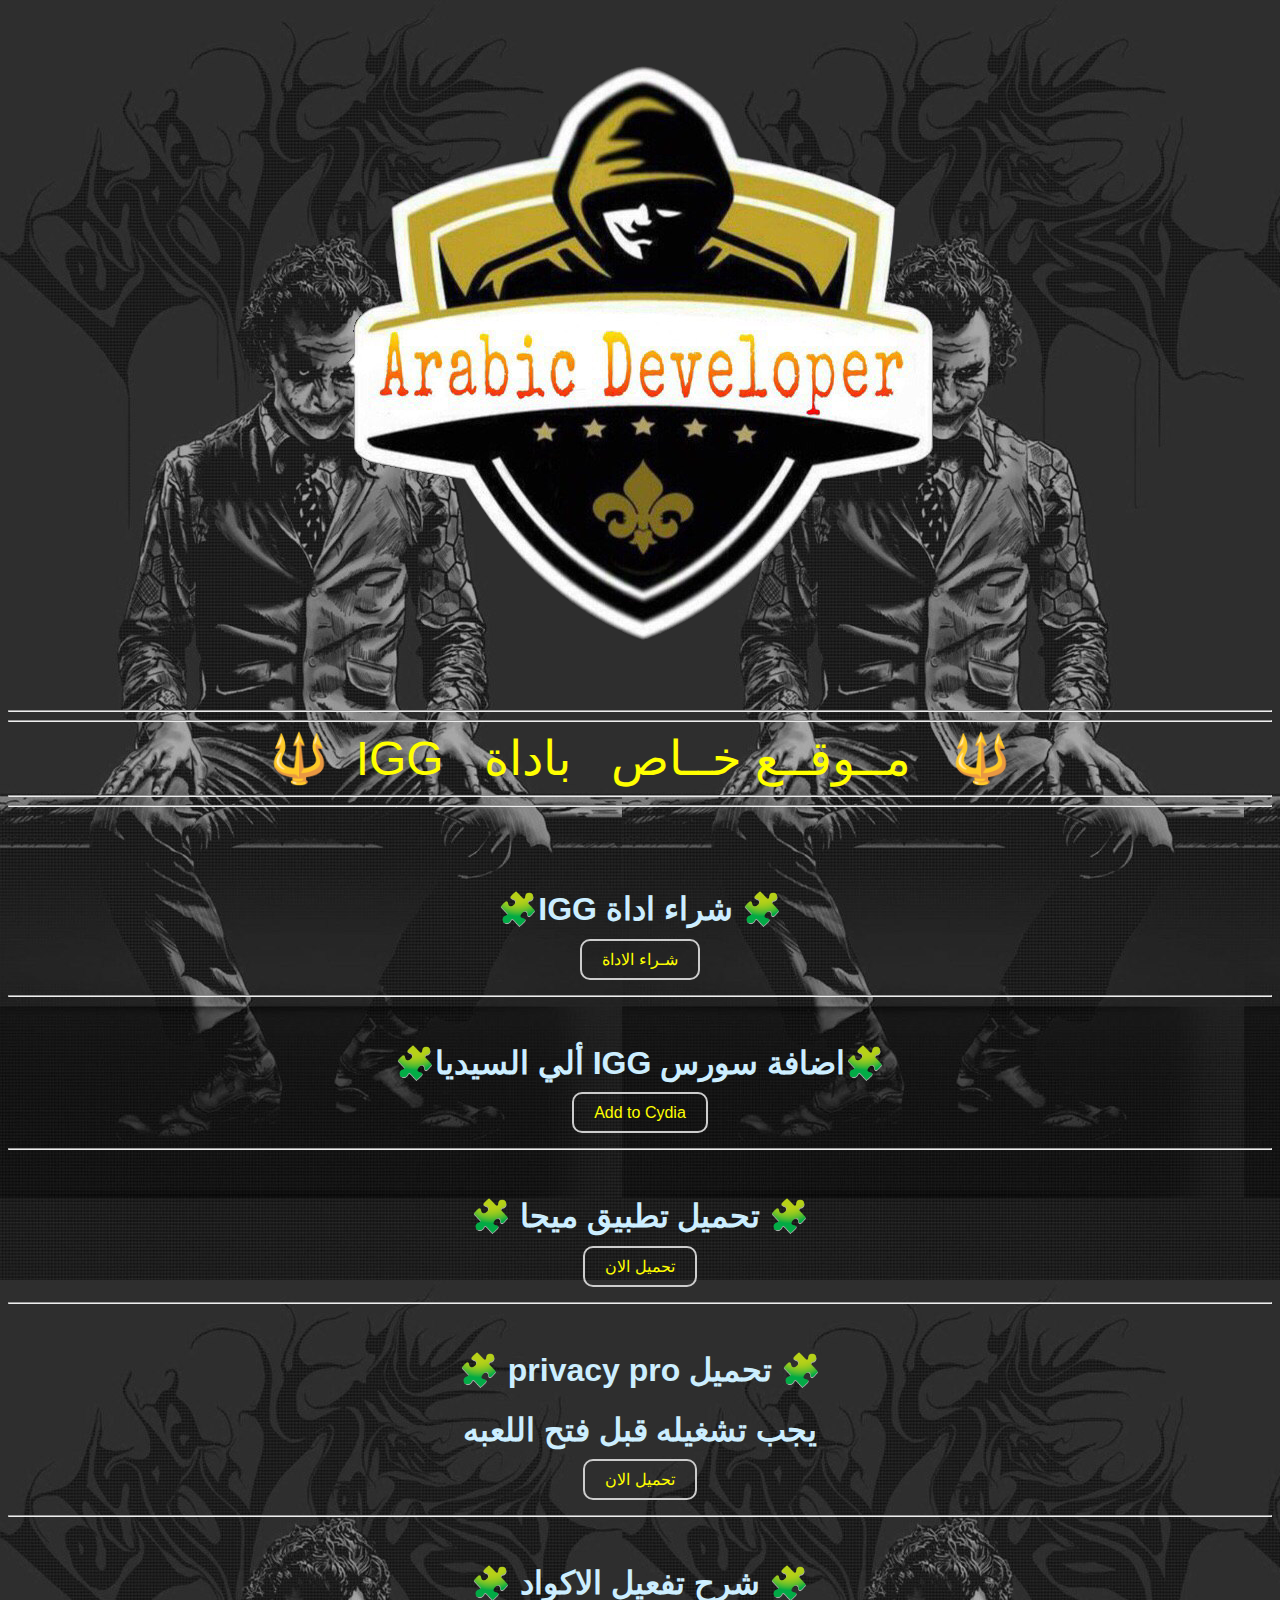
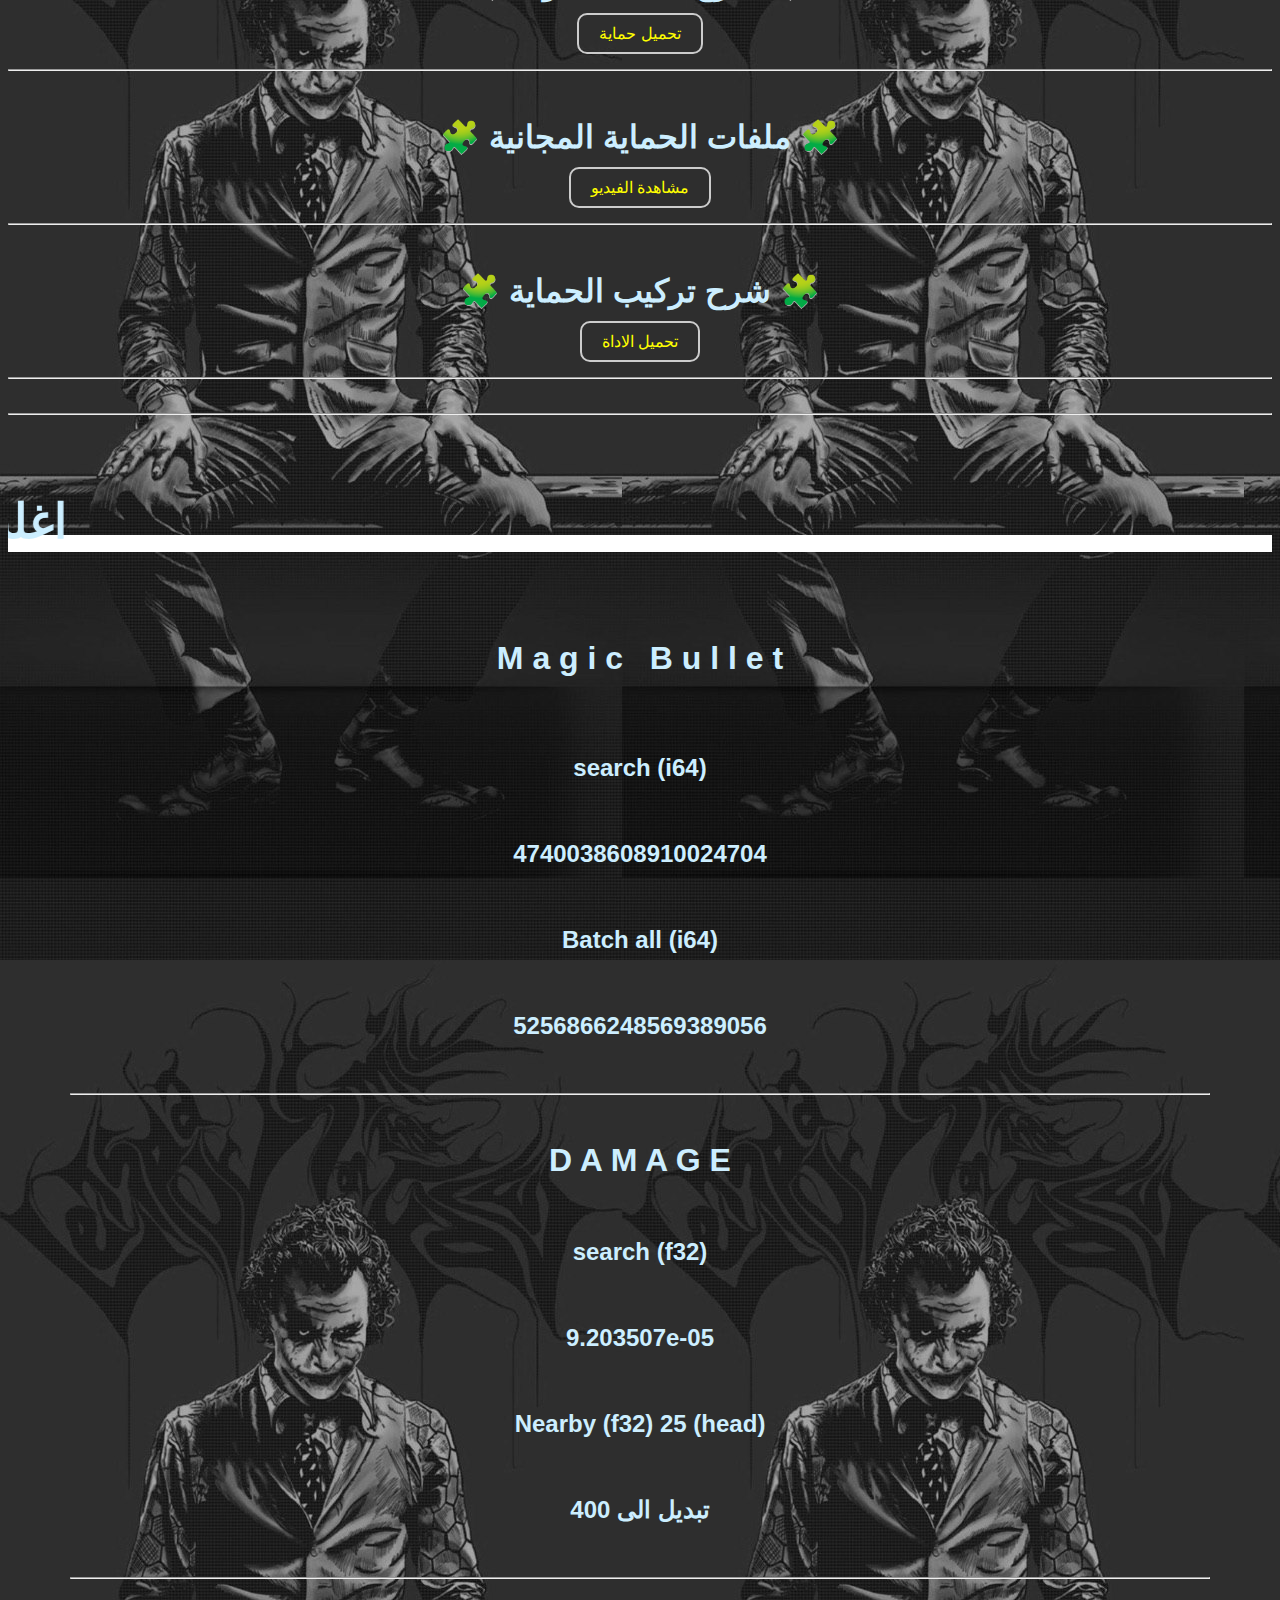
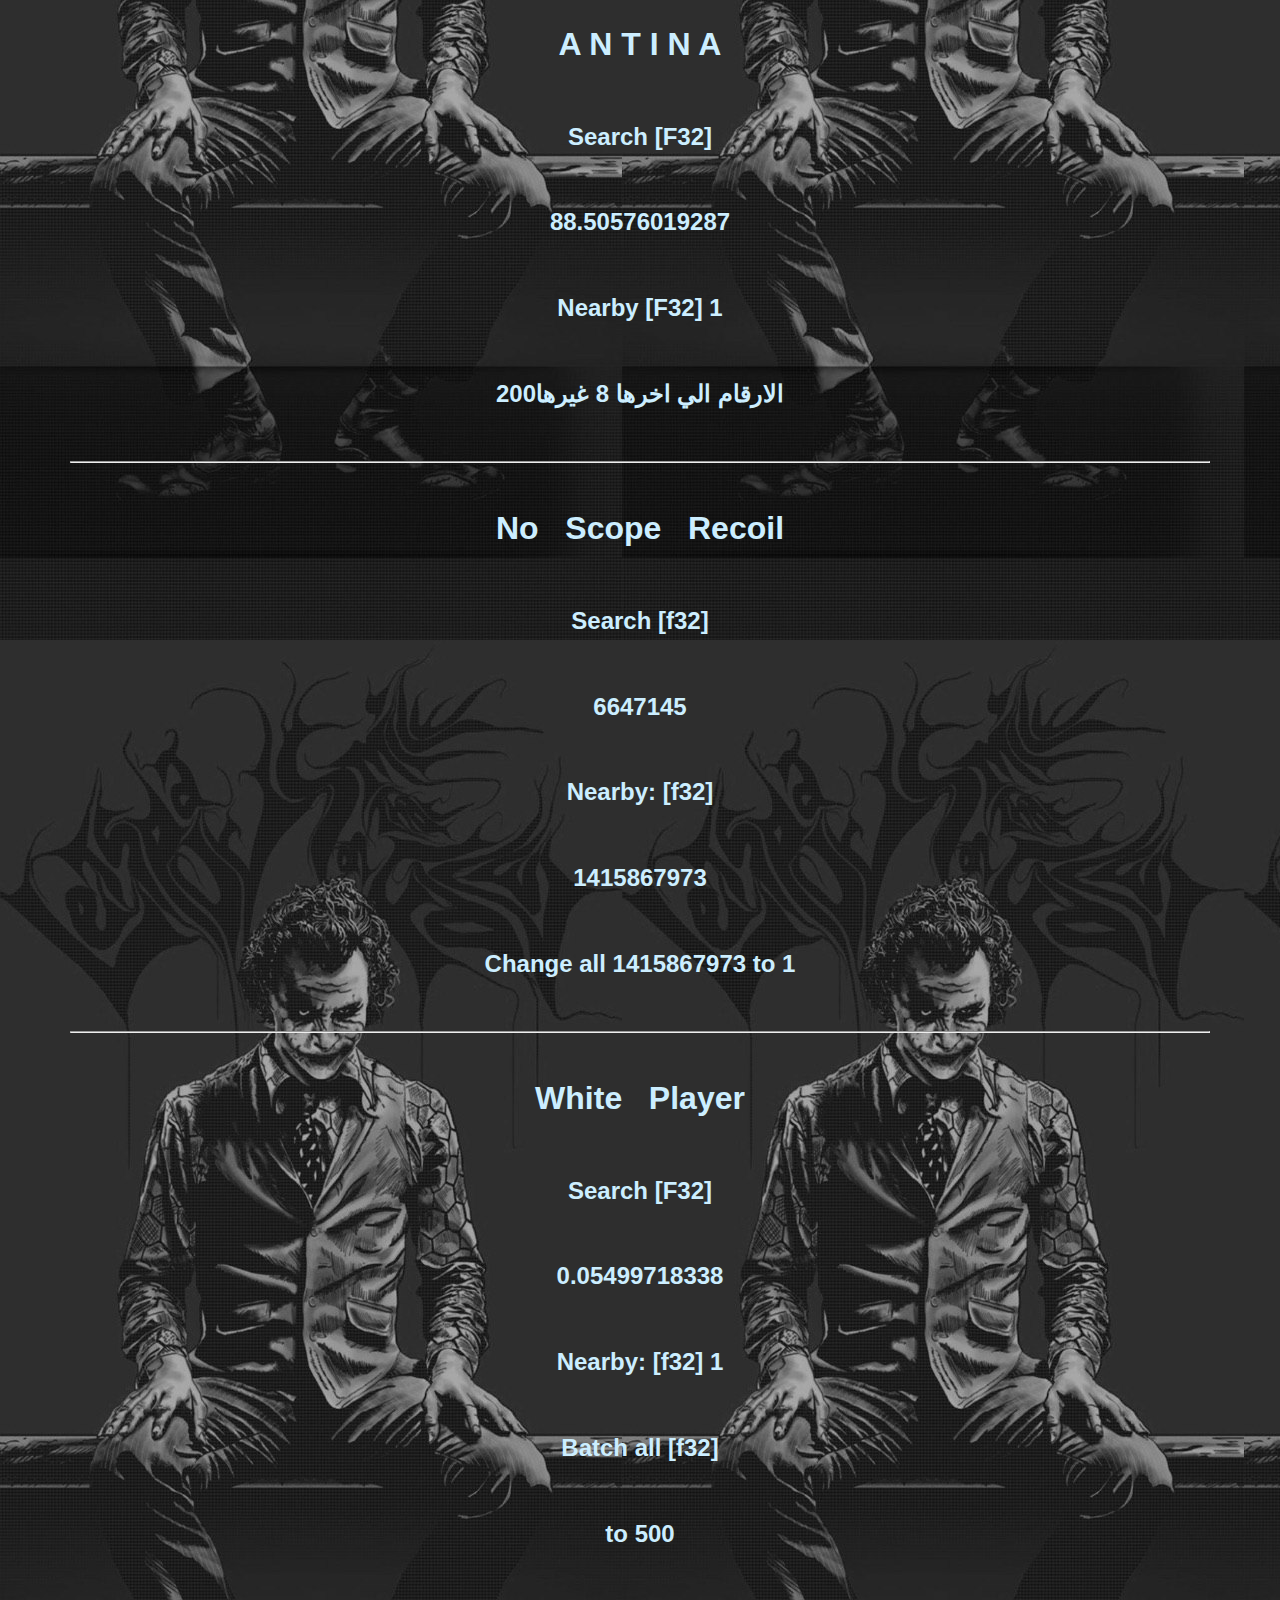
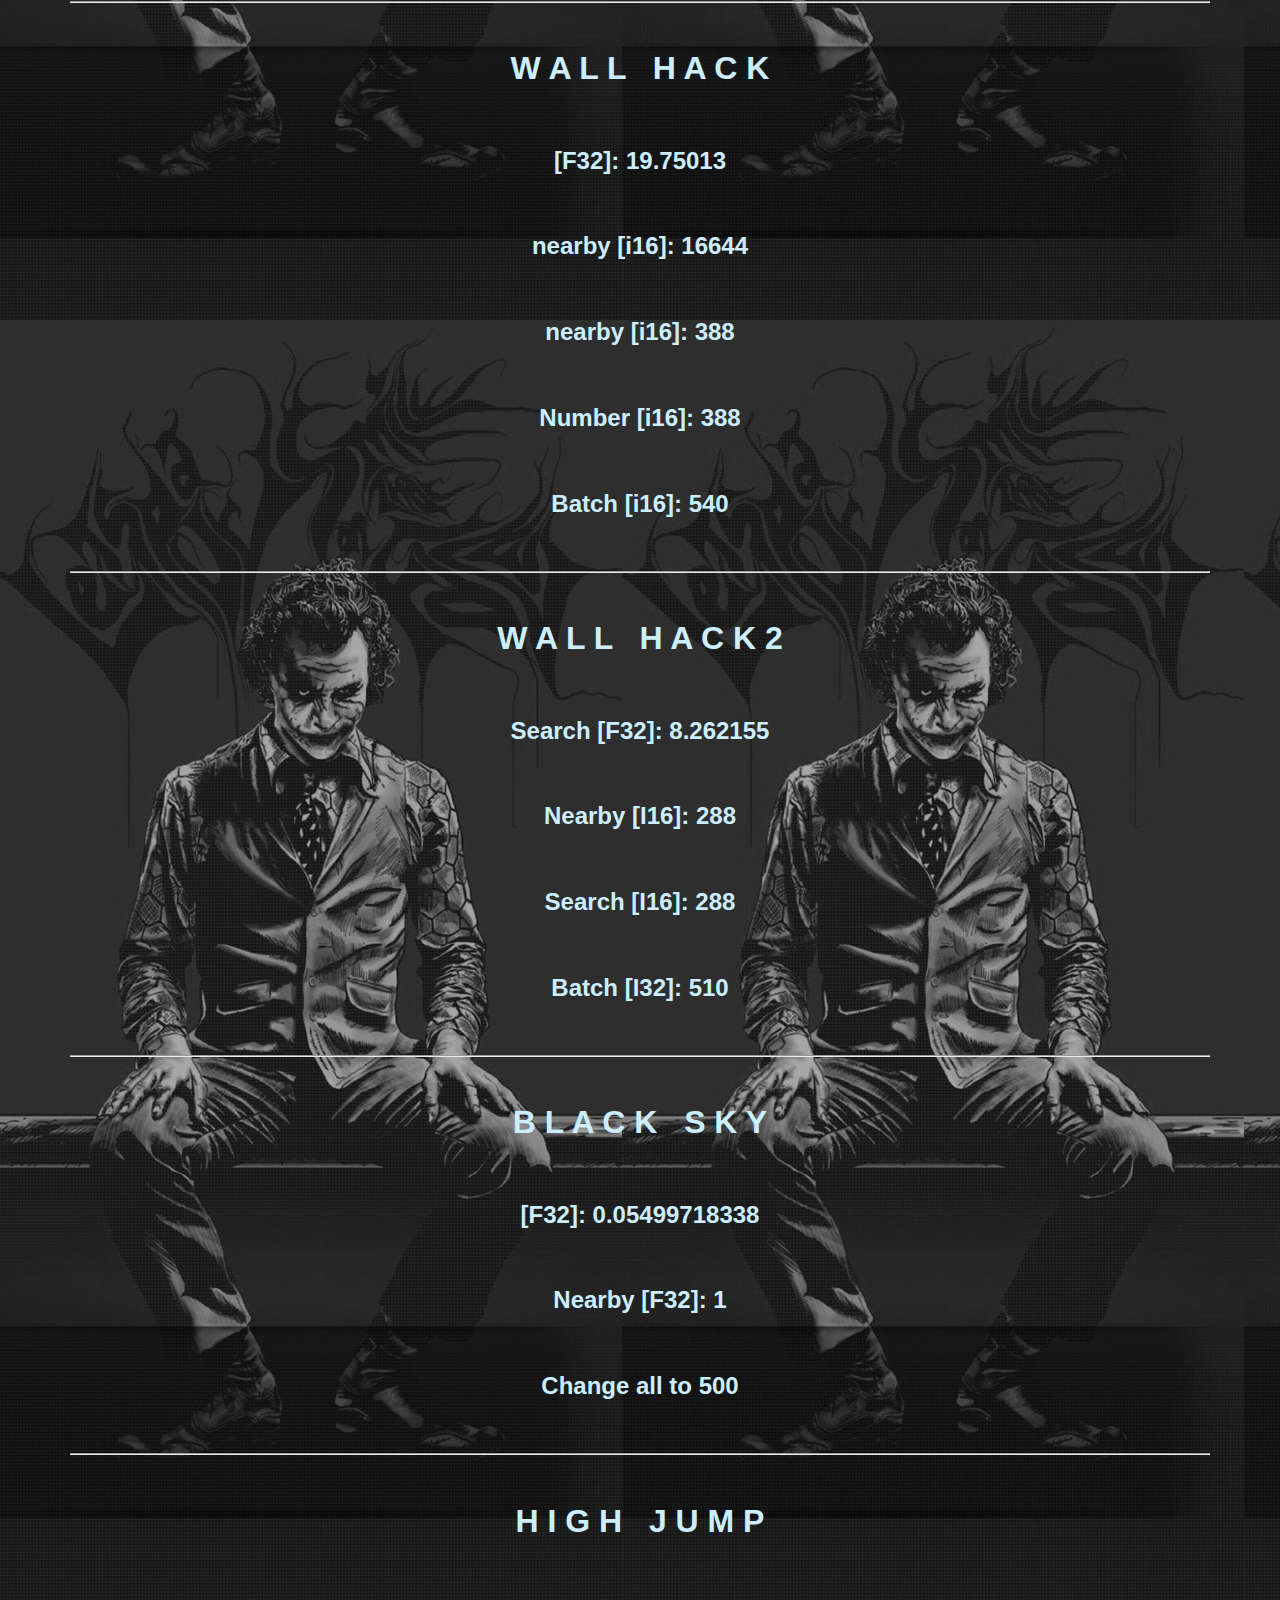
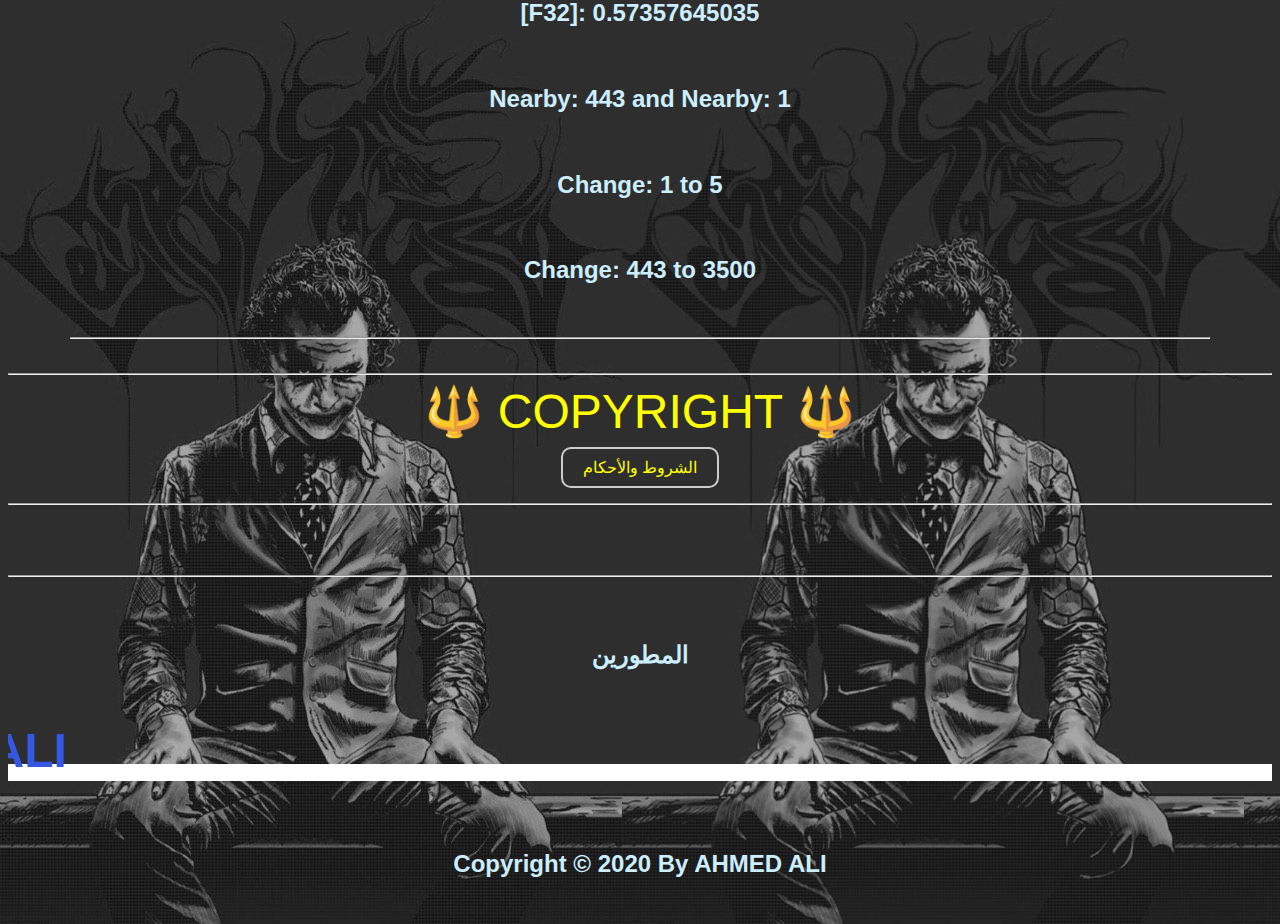
==== commit da041e56: "Update index.html" ====
--- a/index.html
+++ b/index.html
@@ -195,7 +195,7 @@
 <br>
 <hr clase="ee">
 <center>
-<table style='filter:shadow'><font color="#FFFF00" size="15">🔱 والأحكام &nbsp;الشروط &nbsp;تطبق 🔱</font></table>
+<table style='filter:shadow'><font color="#FFFF00" size="15">🔱  COPYRIGHT  🔱</font></table>
 <br>
 <a class="bb" href="https://igg-hack.github.io/copyright"class="btn btn-lg btn-outline">الشروط والأحكام</a>
 </center>
@@ -214,7 +214,7 @@
 <br>
 <br>
 <center>
-<h2> Copyright &copy 2020 By KSK TEAM</h2>
+<h2> Copyright &copy 2020 By AHMED ALI</h2>
 </center>
 <br>
 
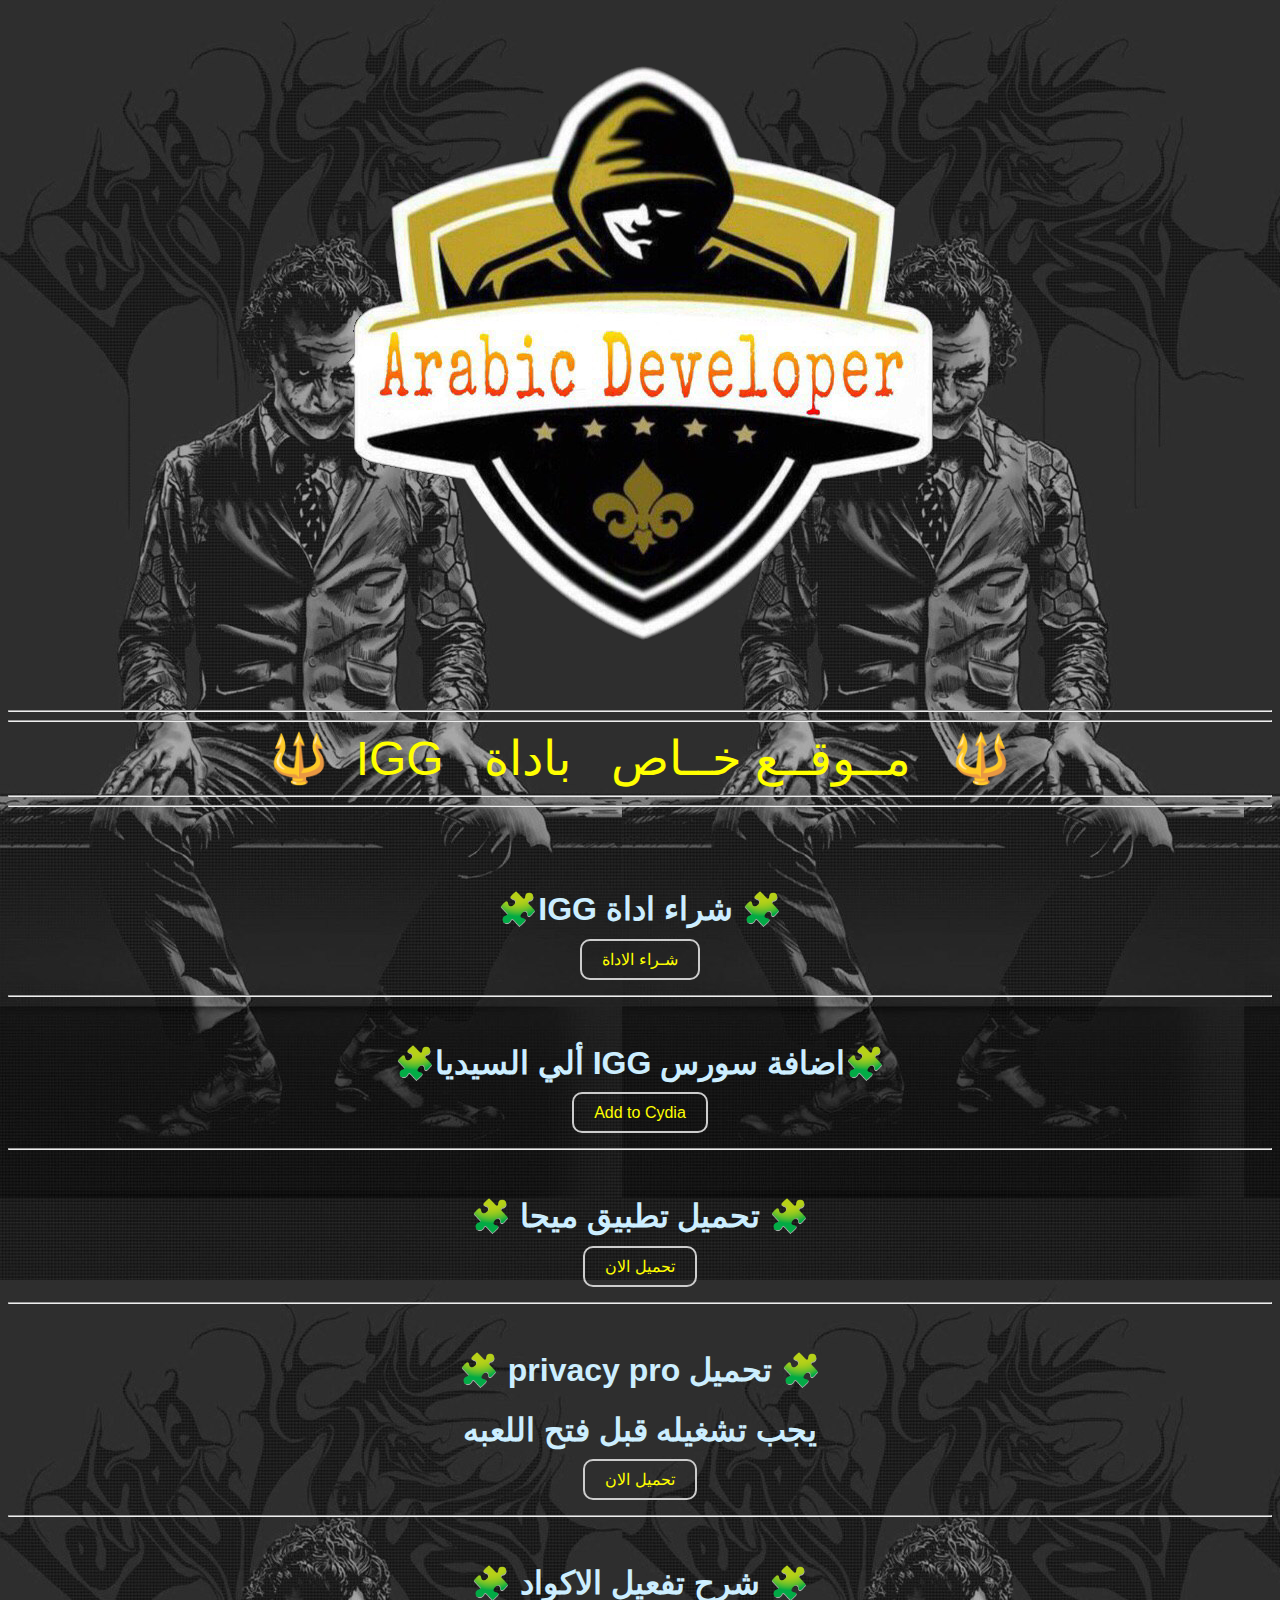
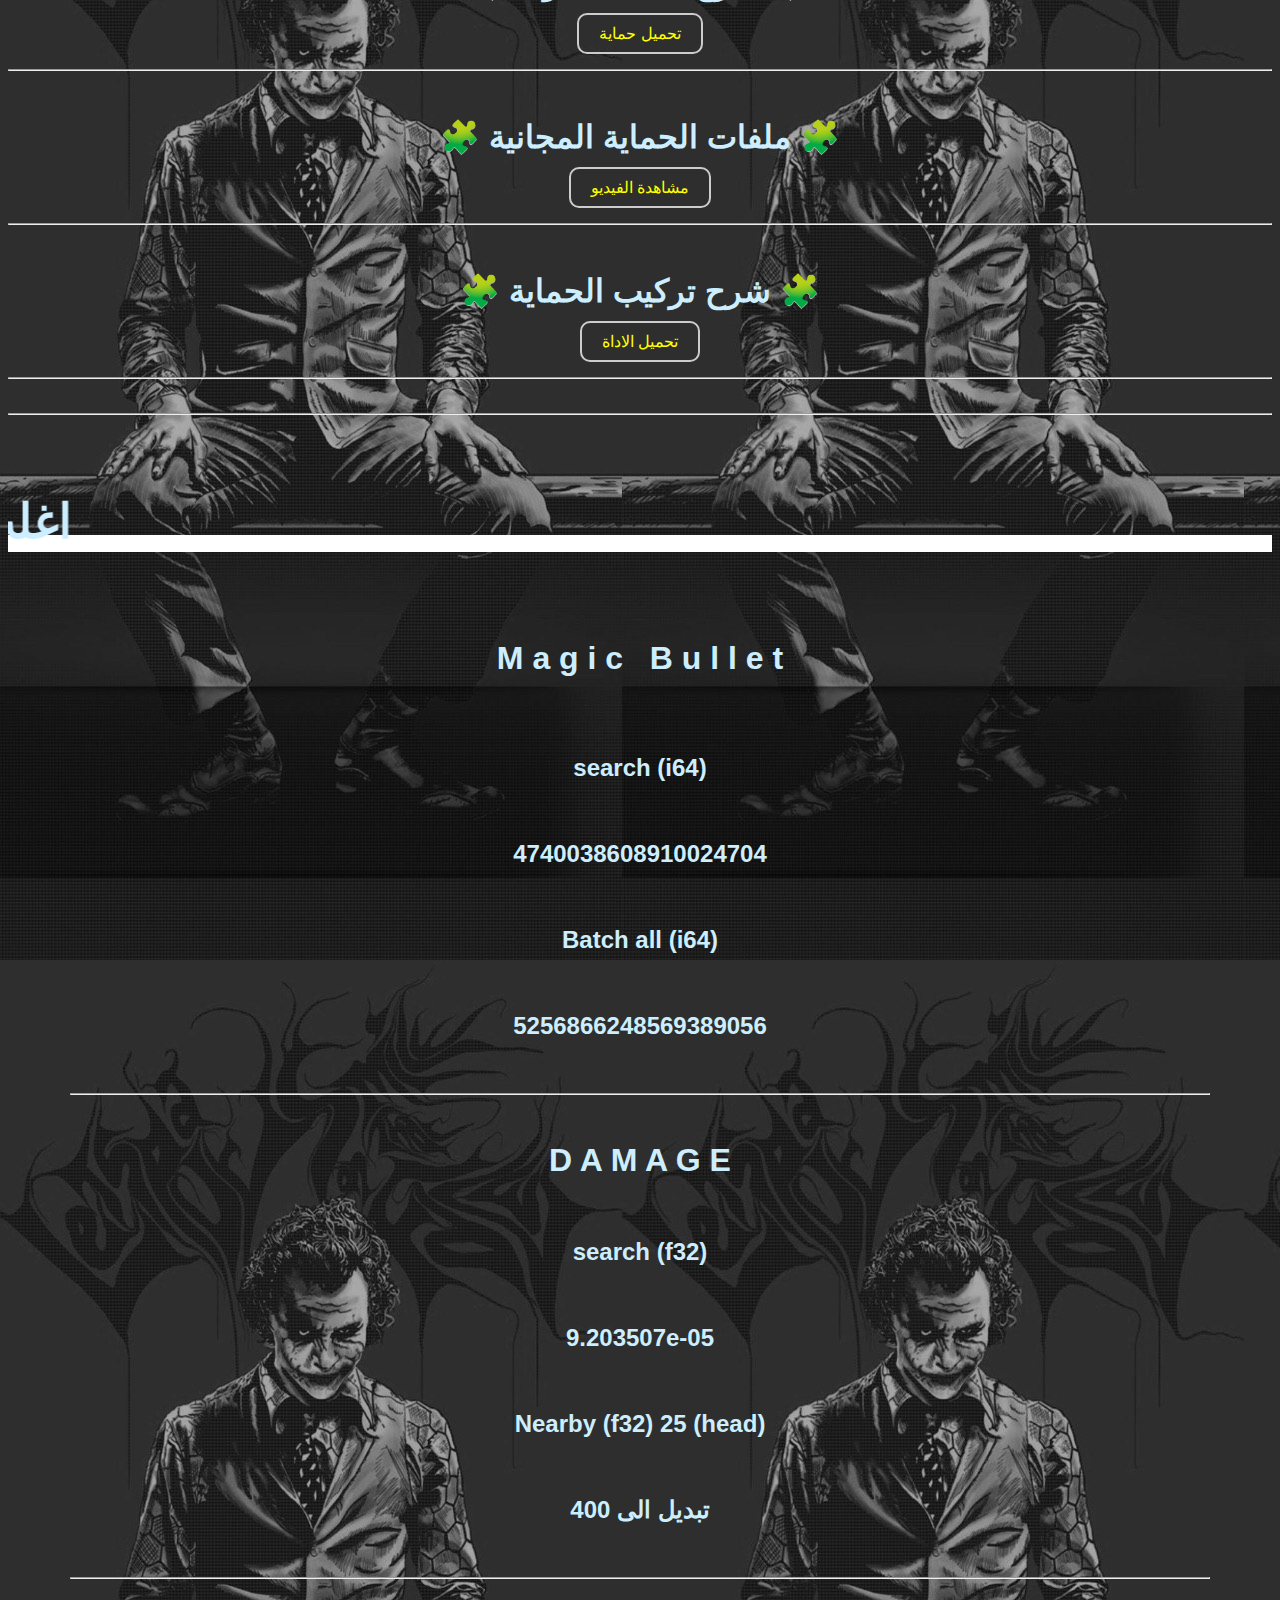
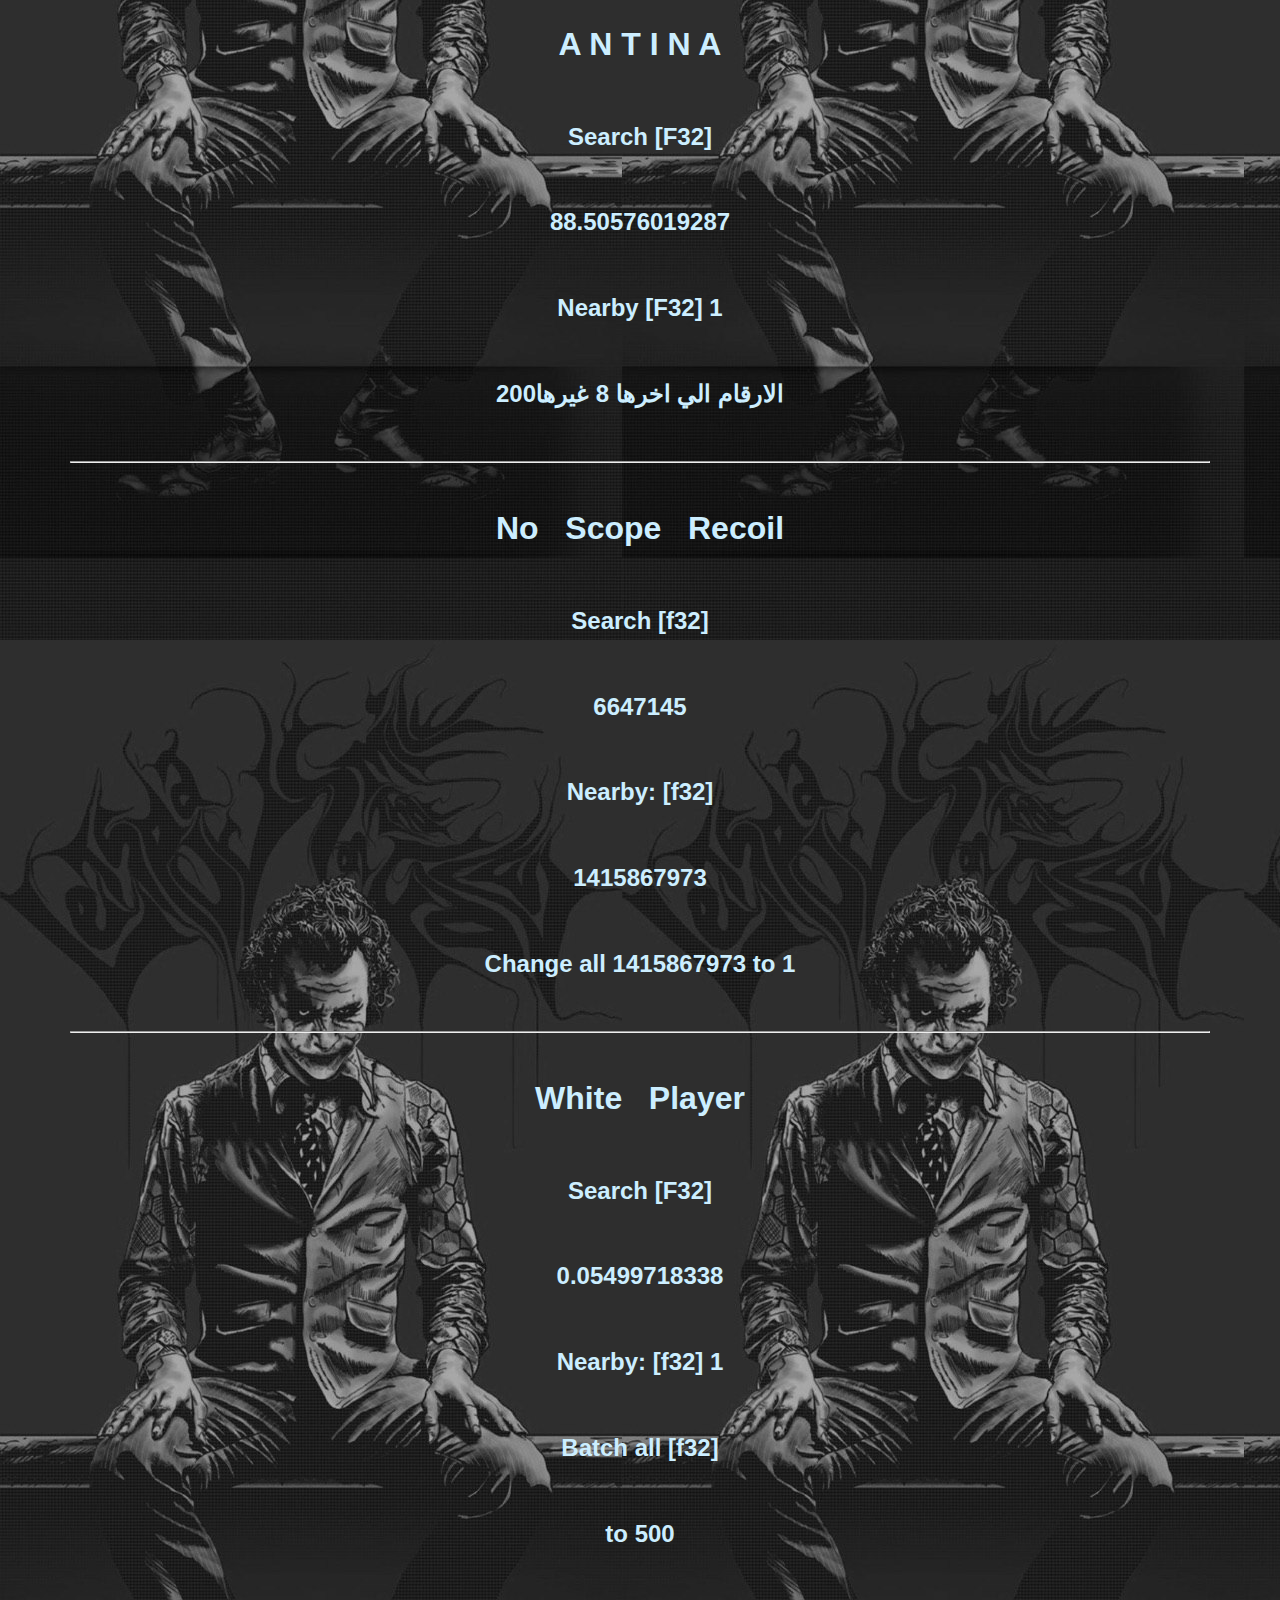
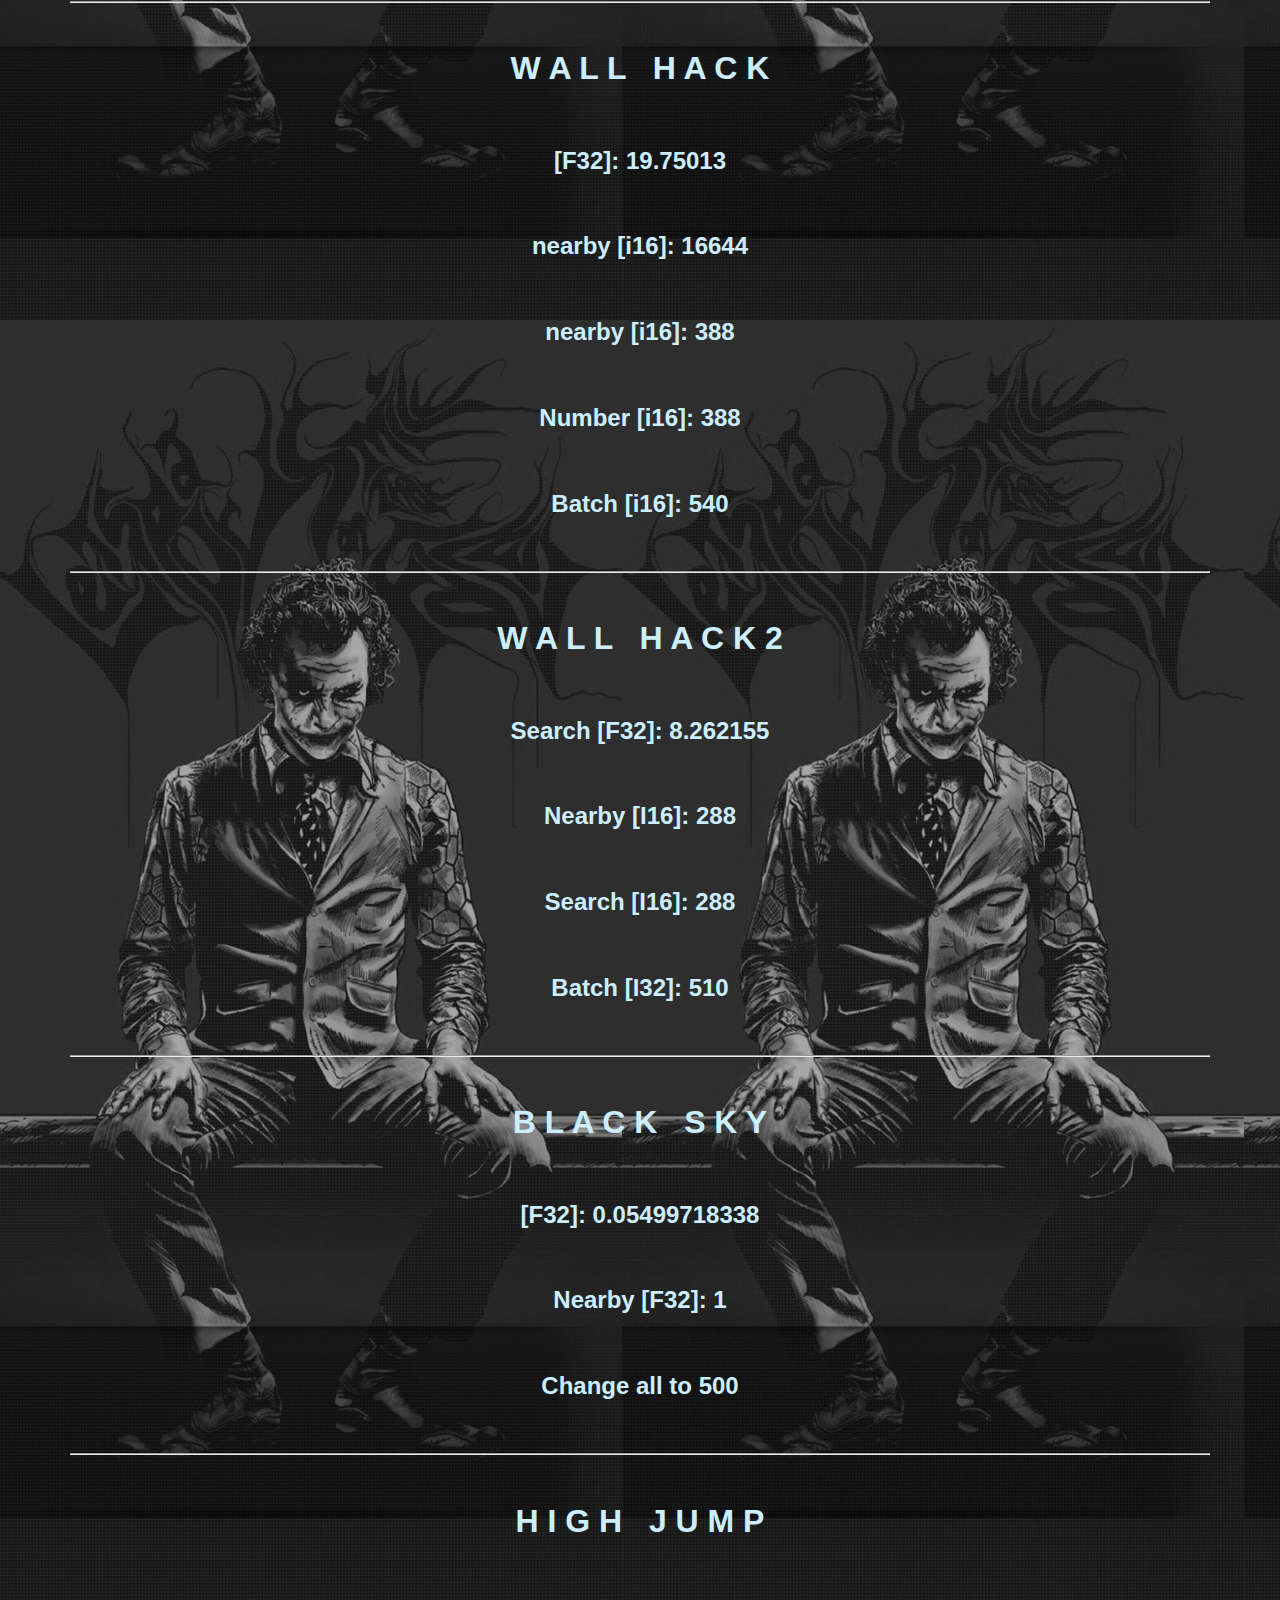
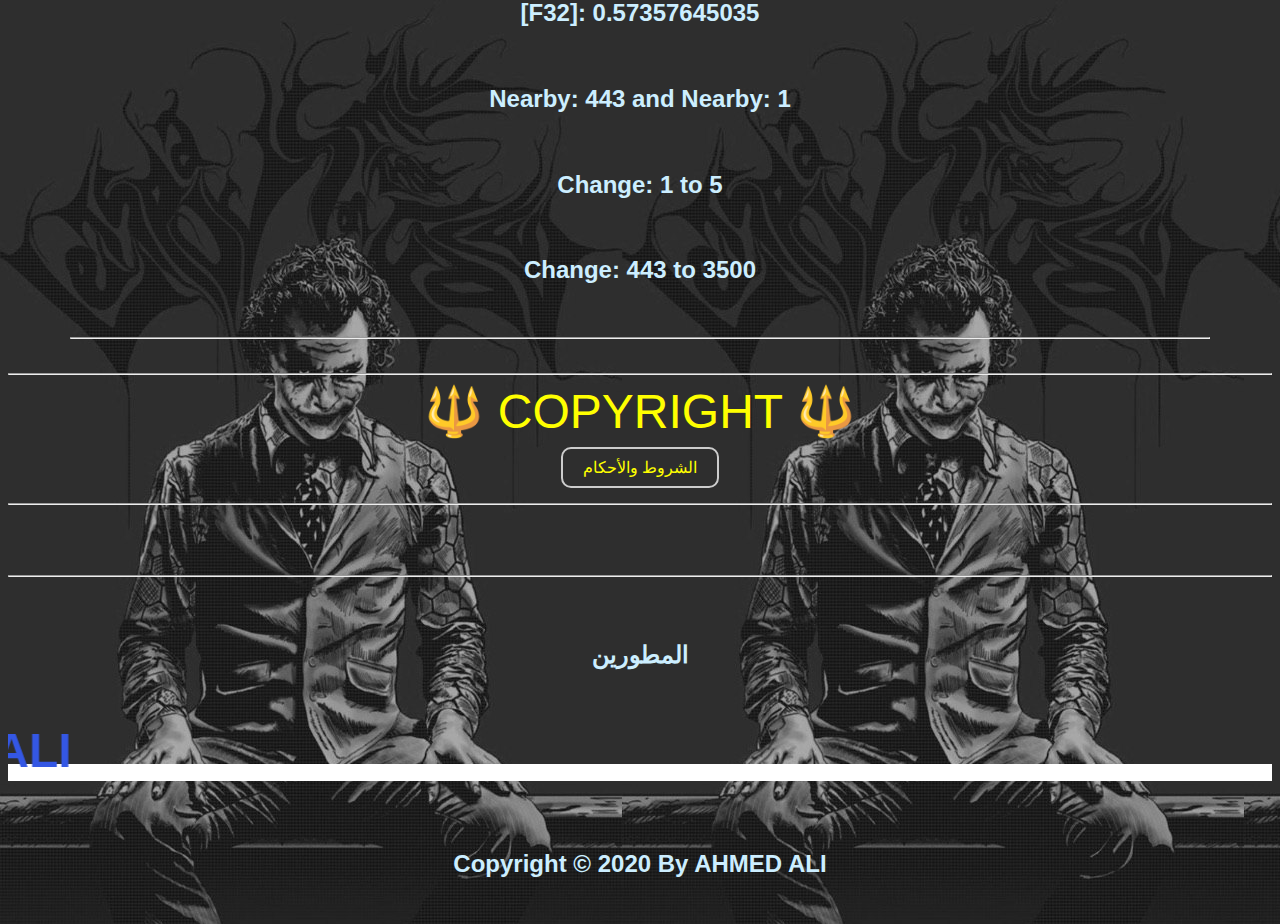
==== commit 0d2c744f: "Update index.html" ====
--- a/index.html
+++ b/index.html
@@ -197,7 +197,7 @@
 <center>
 <table style='filter:shadow'><font color="#FFFF00" size="15">🔱  COPYRIGHT  🔱</font></table>
 <br>
-<a class="bb" href="https://igg-hack.github.io/copyright"class="btn btn-lg btn-outline">الشروط والأحكام</a>
+<a class="bb" href="https://igg-hack.github.io/igg/copyright.html"class="btn btn-lg btn-outline">الشروط والأحكام</a>
 </center>
 <br>
 <hr clase="ee">
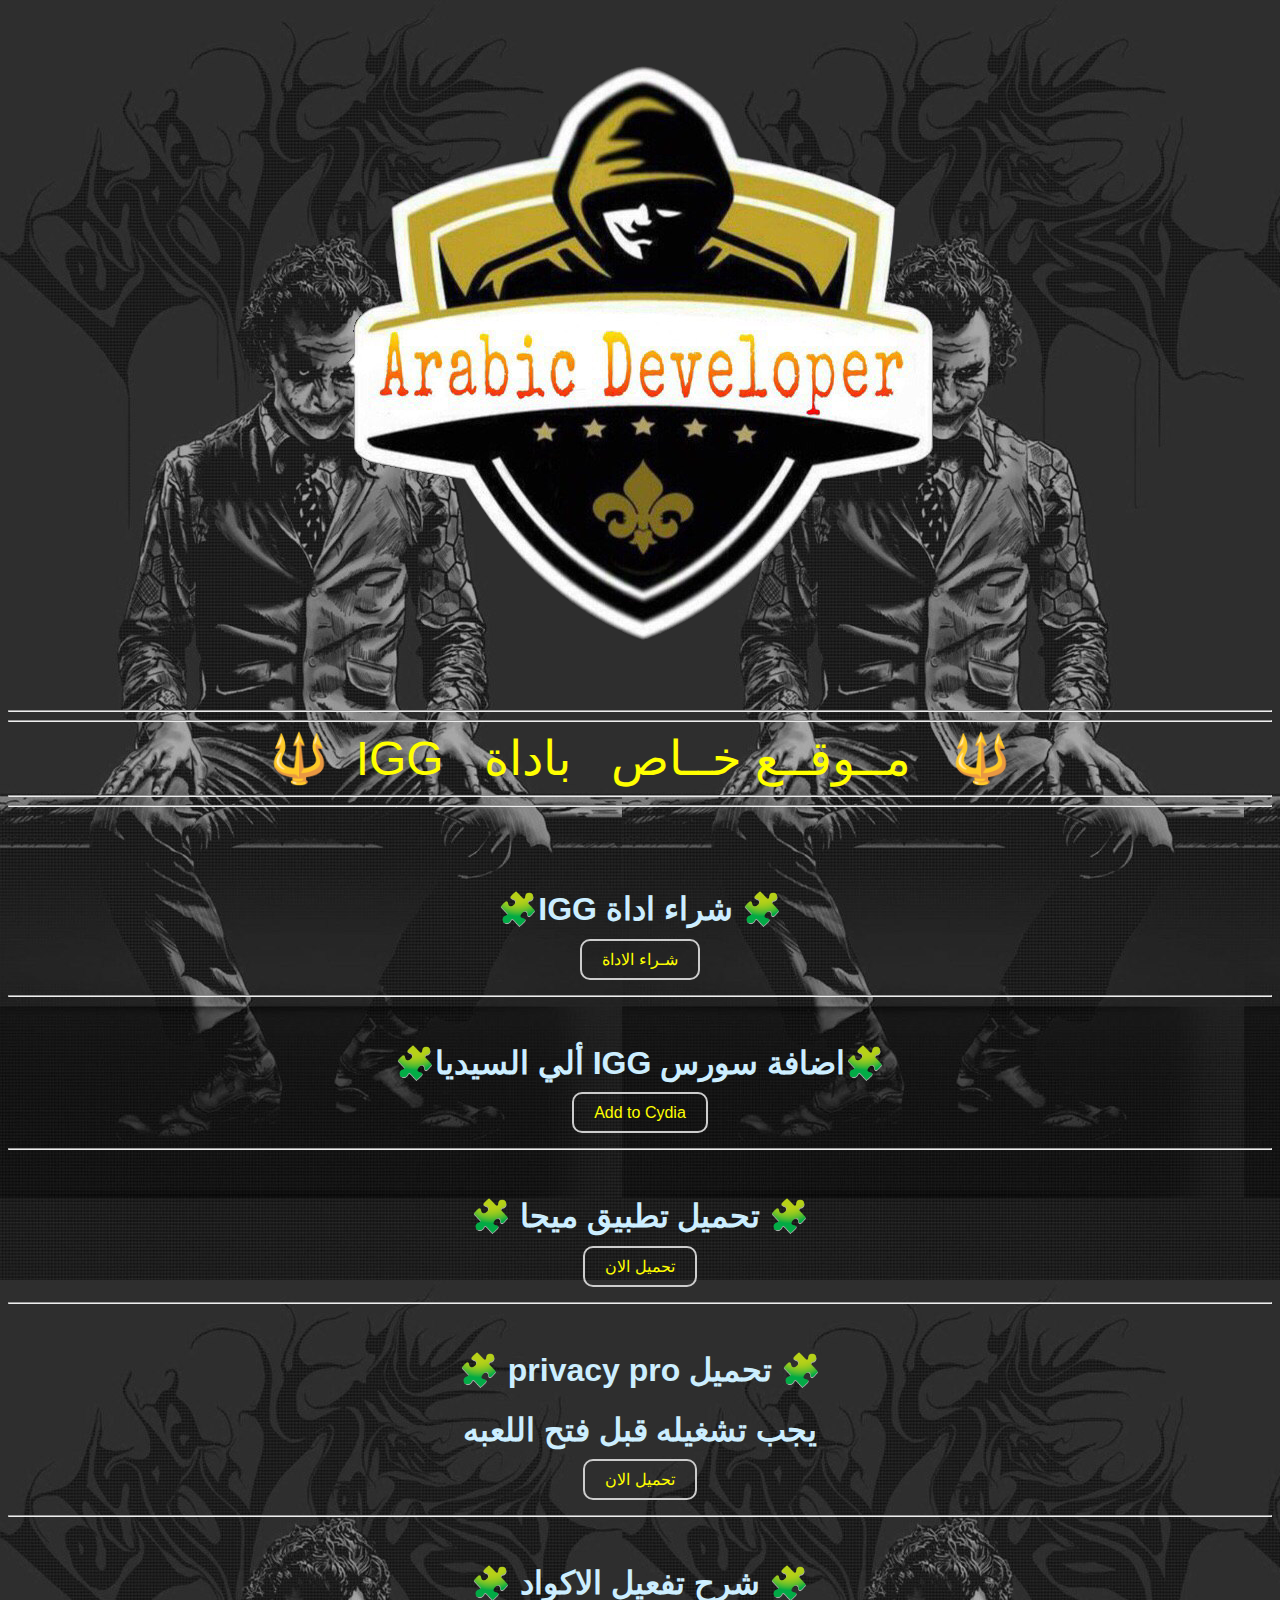
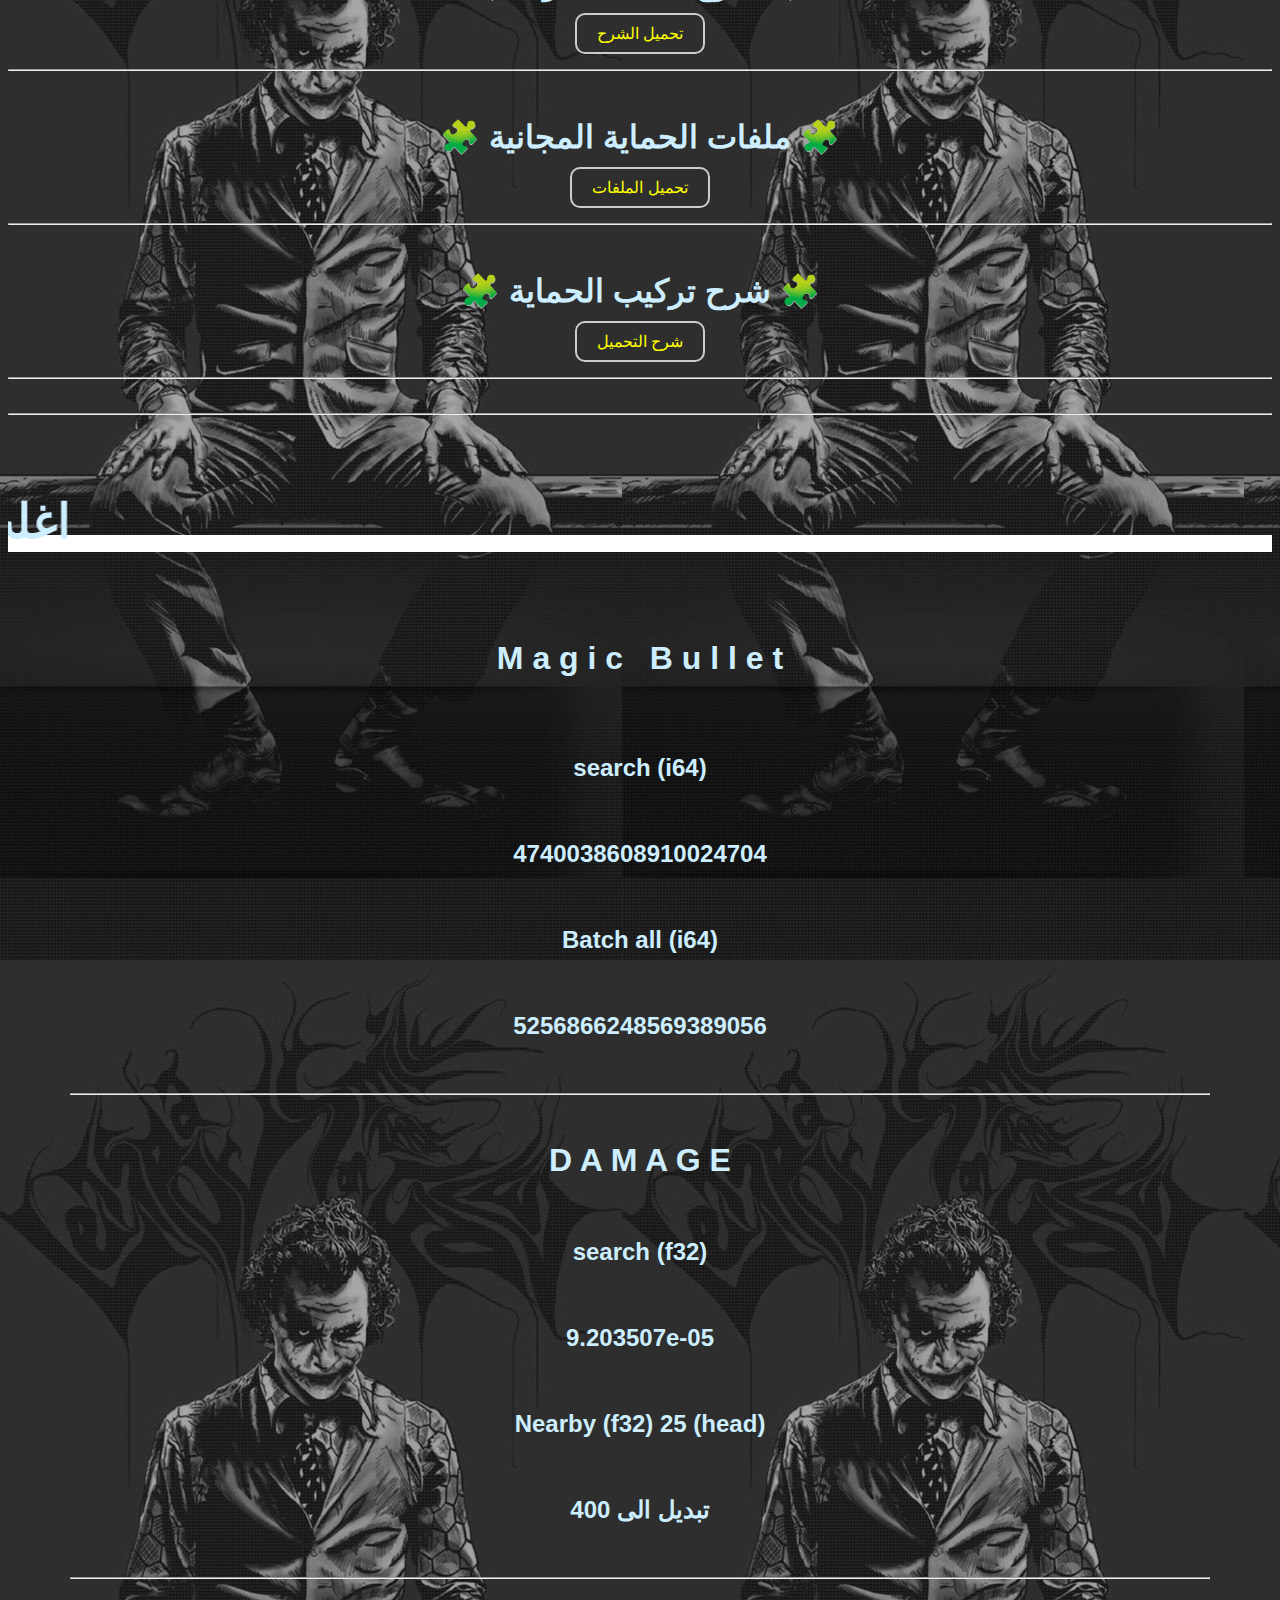
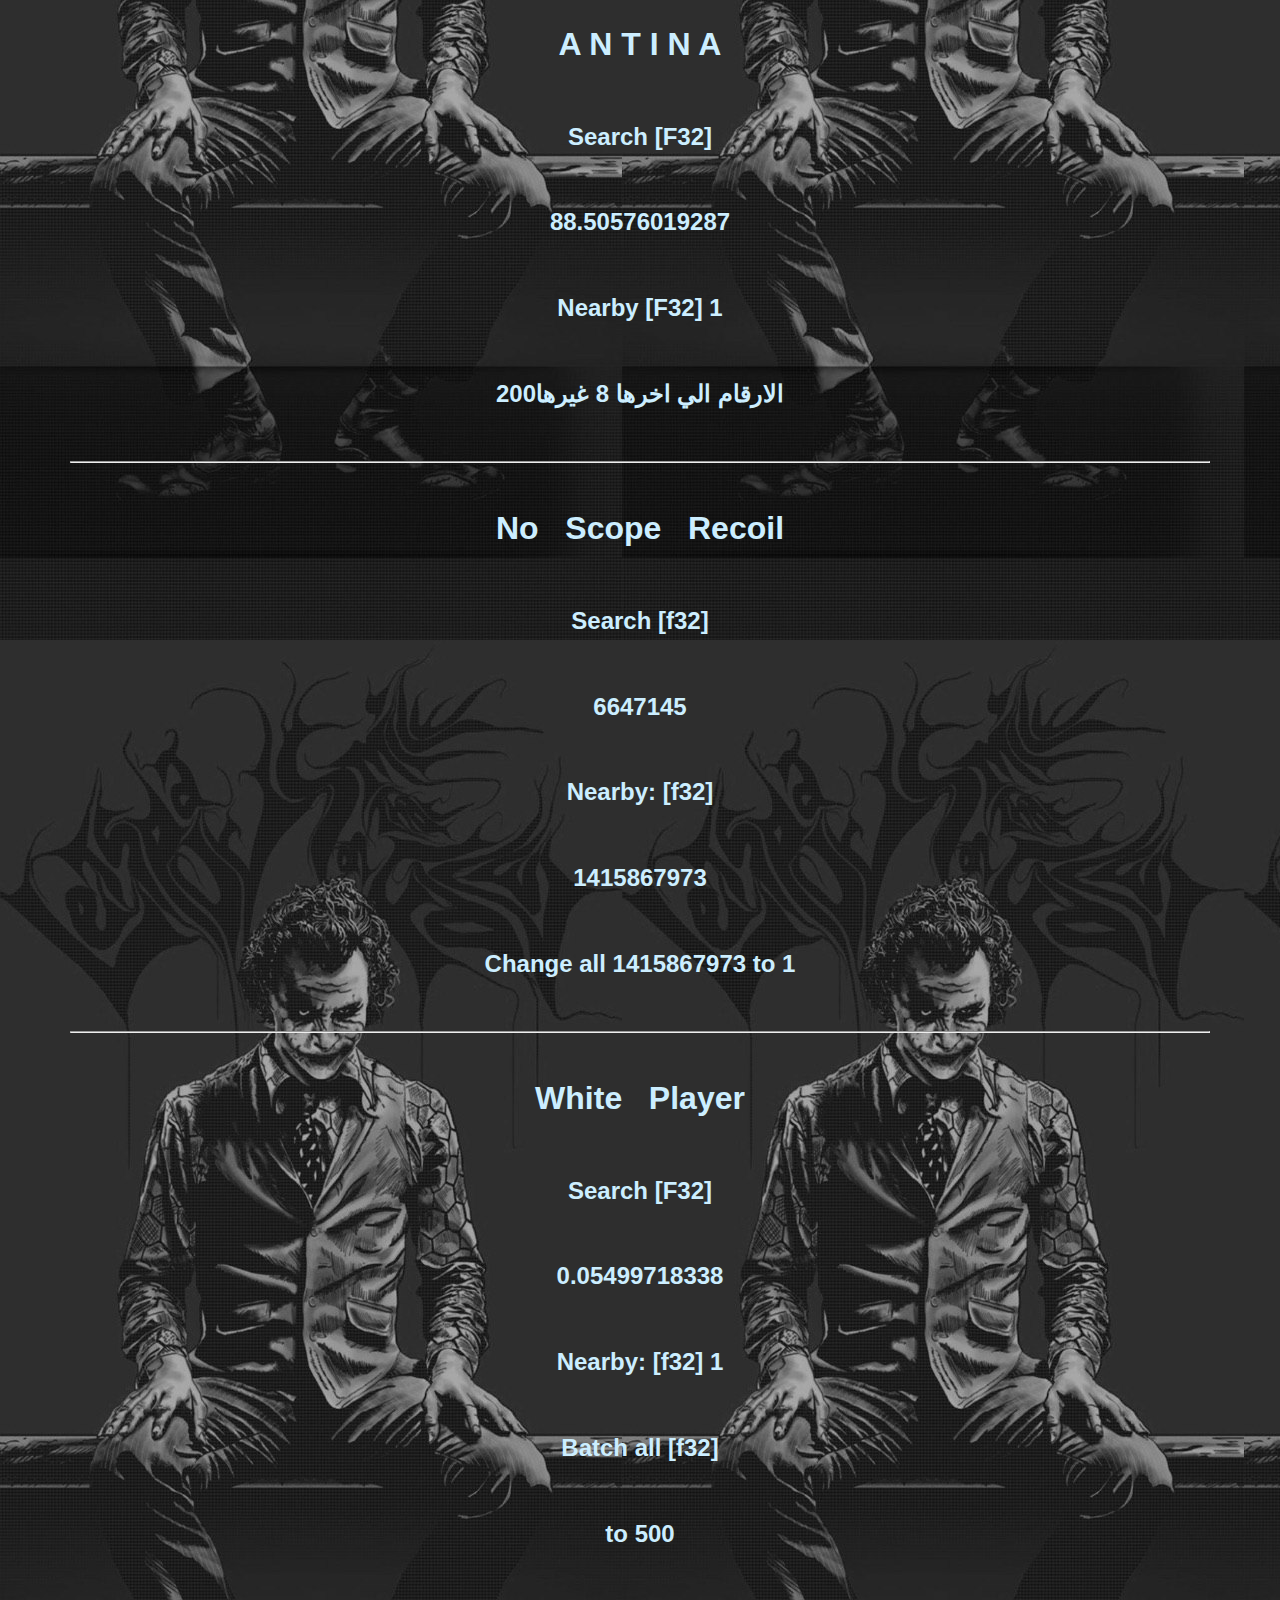
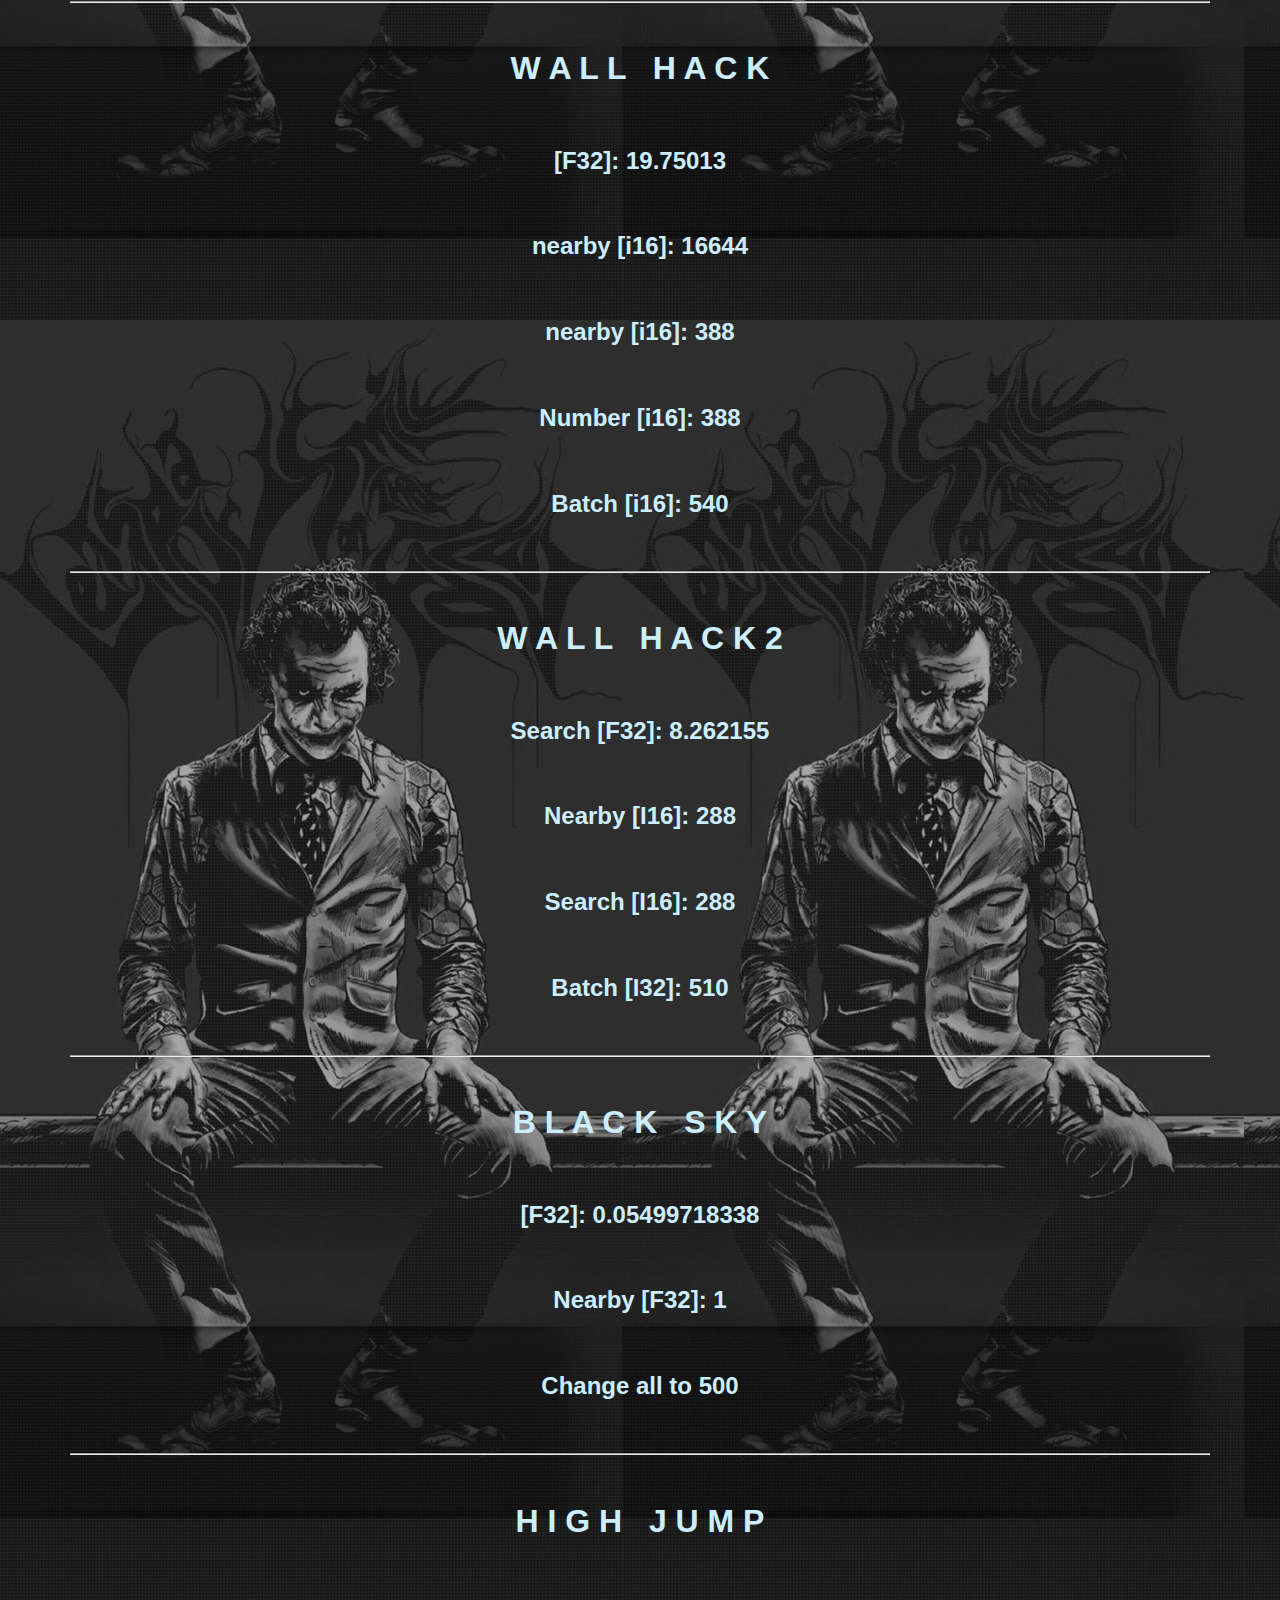
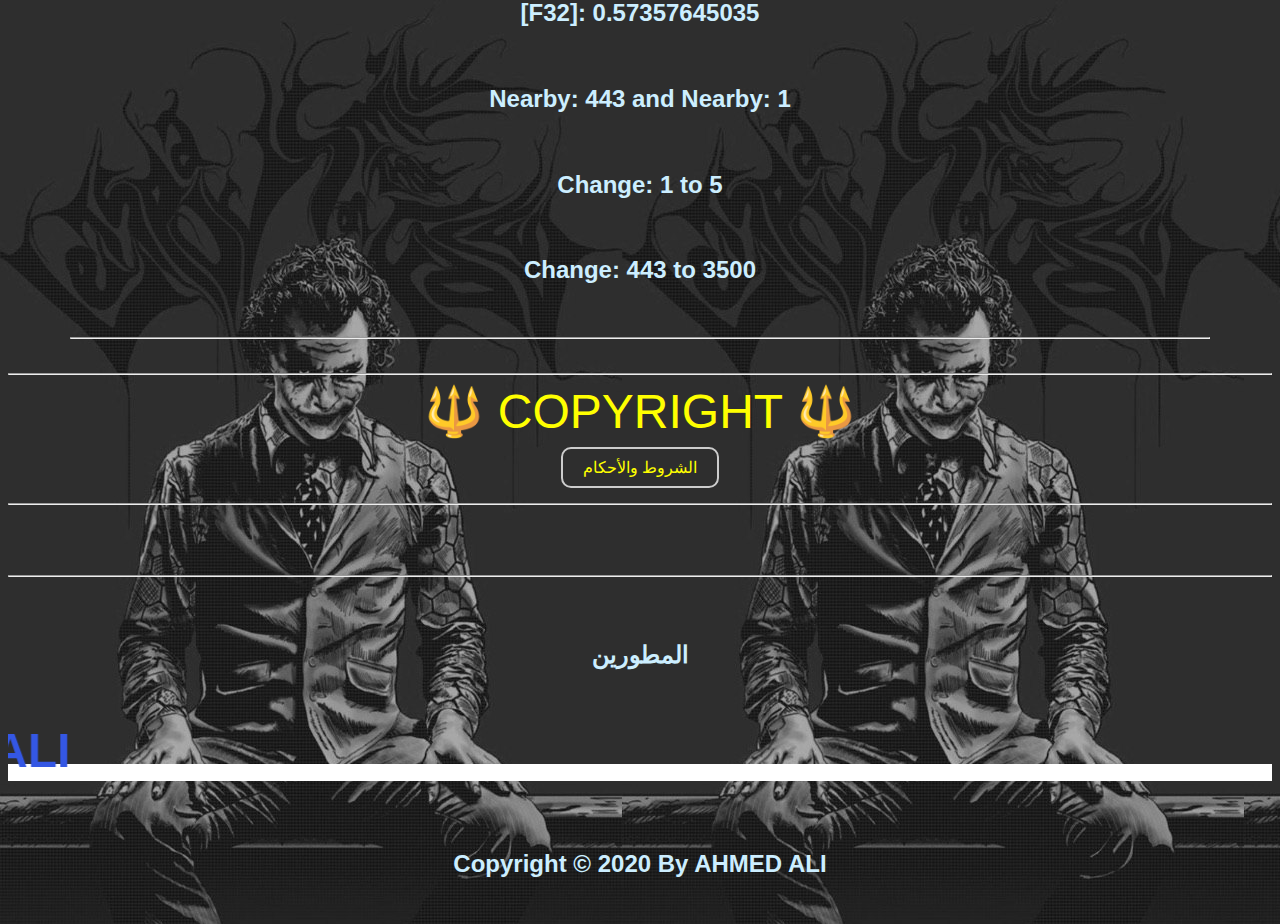
==== commit c4ecc8de: "Update index.html" ====
--- a/index.html
+++ b/index.html
@@ -53,19 +53,19 @@
 <hr clase="ee">
 <br>
 <h1 class="donation"> 🧩 شرح تفعيل الاكواد 🧩 </h1>
-        <a class="bb" href="https://t.me/A_H_M_E_D_4"class="btn btn-lg btn-outline">تحميل حماية</a>
+        <a class="bb" href="https://t.me/A_H_M_E_D_4"class="btn btn-lg btn-outline">تحميل الشرح </a>
 <br>
 <br>
 <hr clase="ee">
 <br>
 <h1 class="donation"> 🧩 ملفات الحماية المجانية 🧩 </h1>
-        <a class="bb" href="https://t.me/A_H_M_E_D_4"class="btn btn-lg btn-outline"> مشاهدة الفيديو </a>
+        <a class="bb" href="https://t.me/A_H_M_E_D_4"class="btn btn-lg btn-outline">  تحميل الملفات  </a>
 <br>
 <br>
 <hr clase="ee">
 <br>
 <h1 class="donation"> 🧩 شرح تركيب الحماية 🧩 </h1>
-        <a class="bb" href="https://mega.nz/#!EehFxCaJ!Ej2myAphpgHc_Xp3F8SEA7KJpJDThgYU6S_VBmbgyAs"class="btn btn-lg btn-outline"> تحميل الاداة </a>
+        <a class="bb" href="https://mega.nz/#!EehFxCaJ!Ej2myAphpgHc_Xp3F8SEA7KJpJDThgYU6S_VBmbgyAs"class="btn btn-lg btn-outline"> شرح التحميل </a>
 
 
 <br>
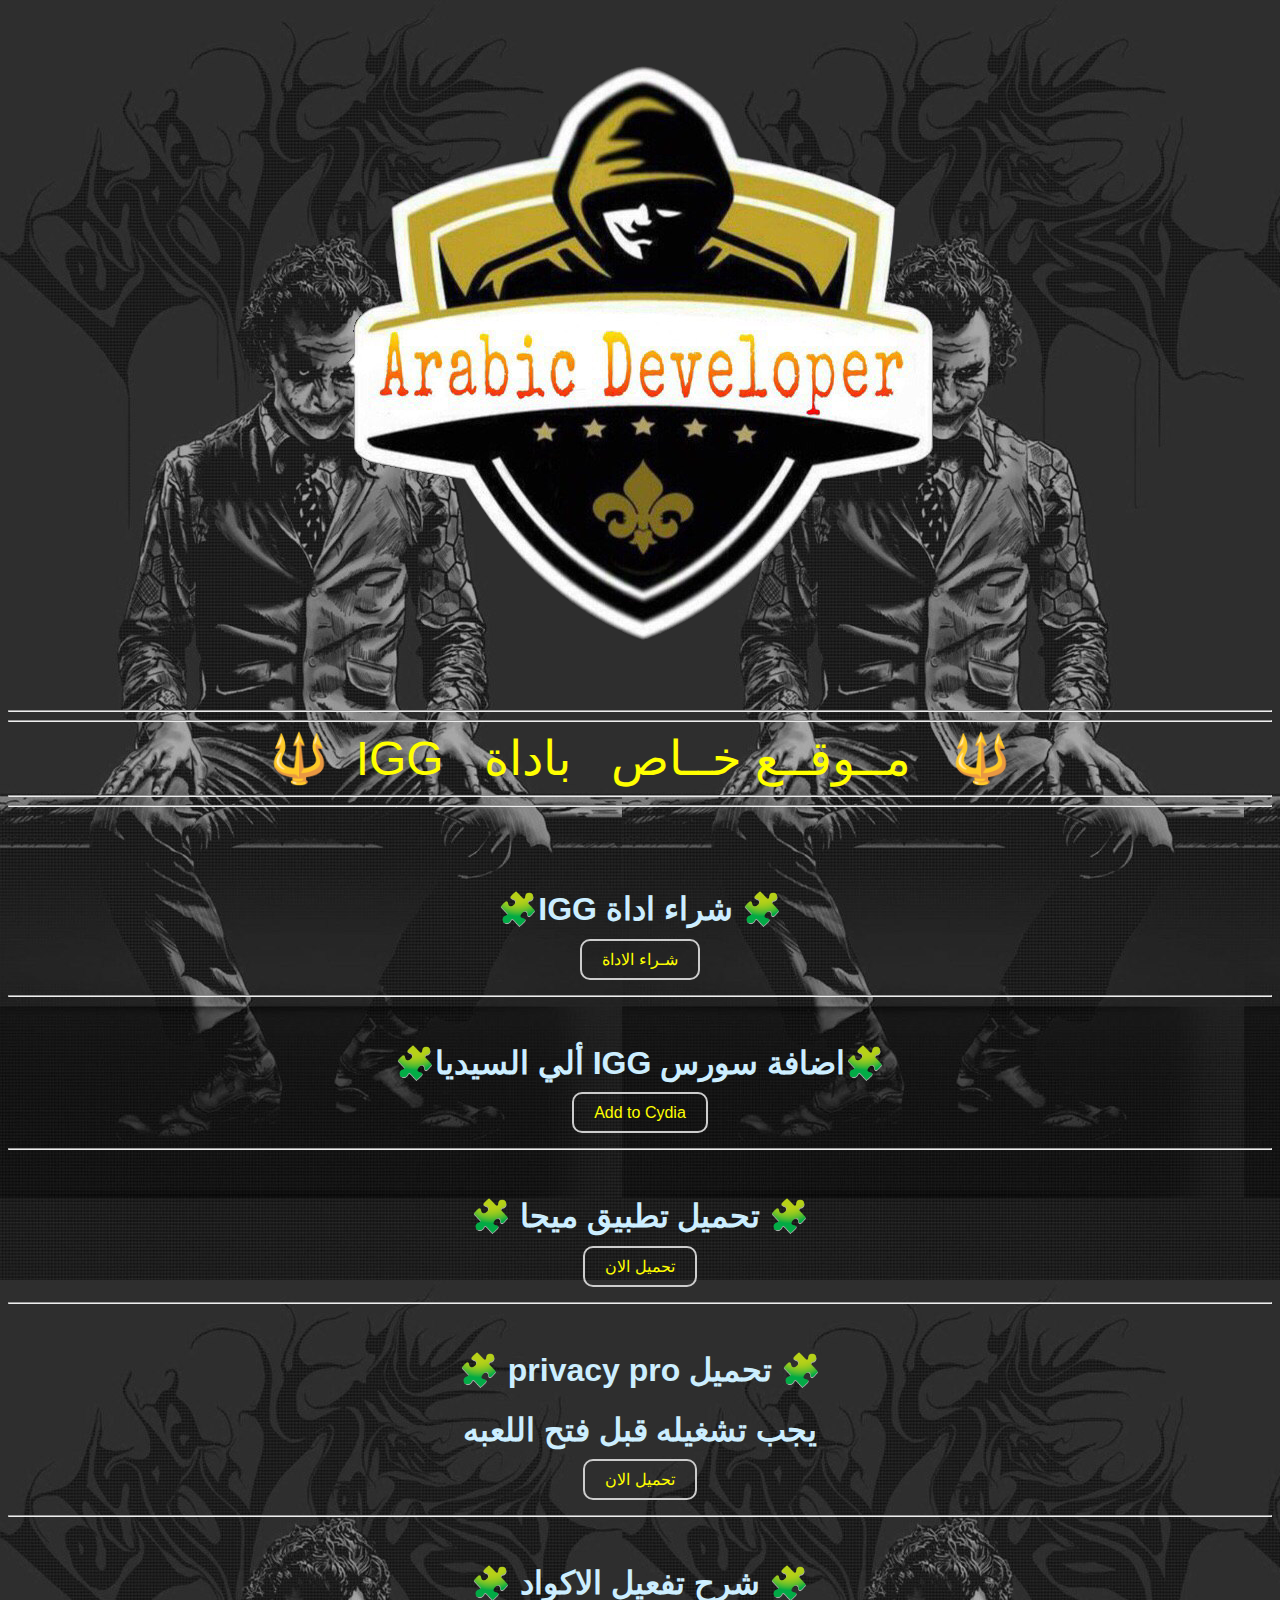
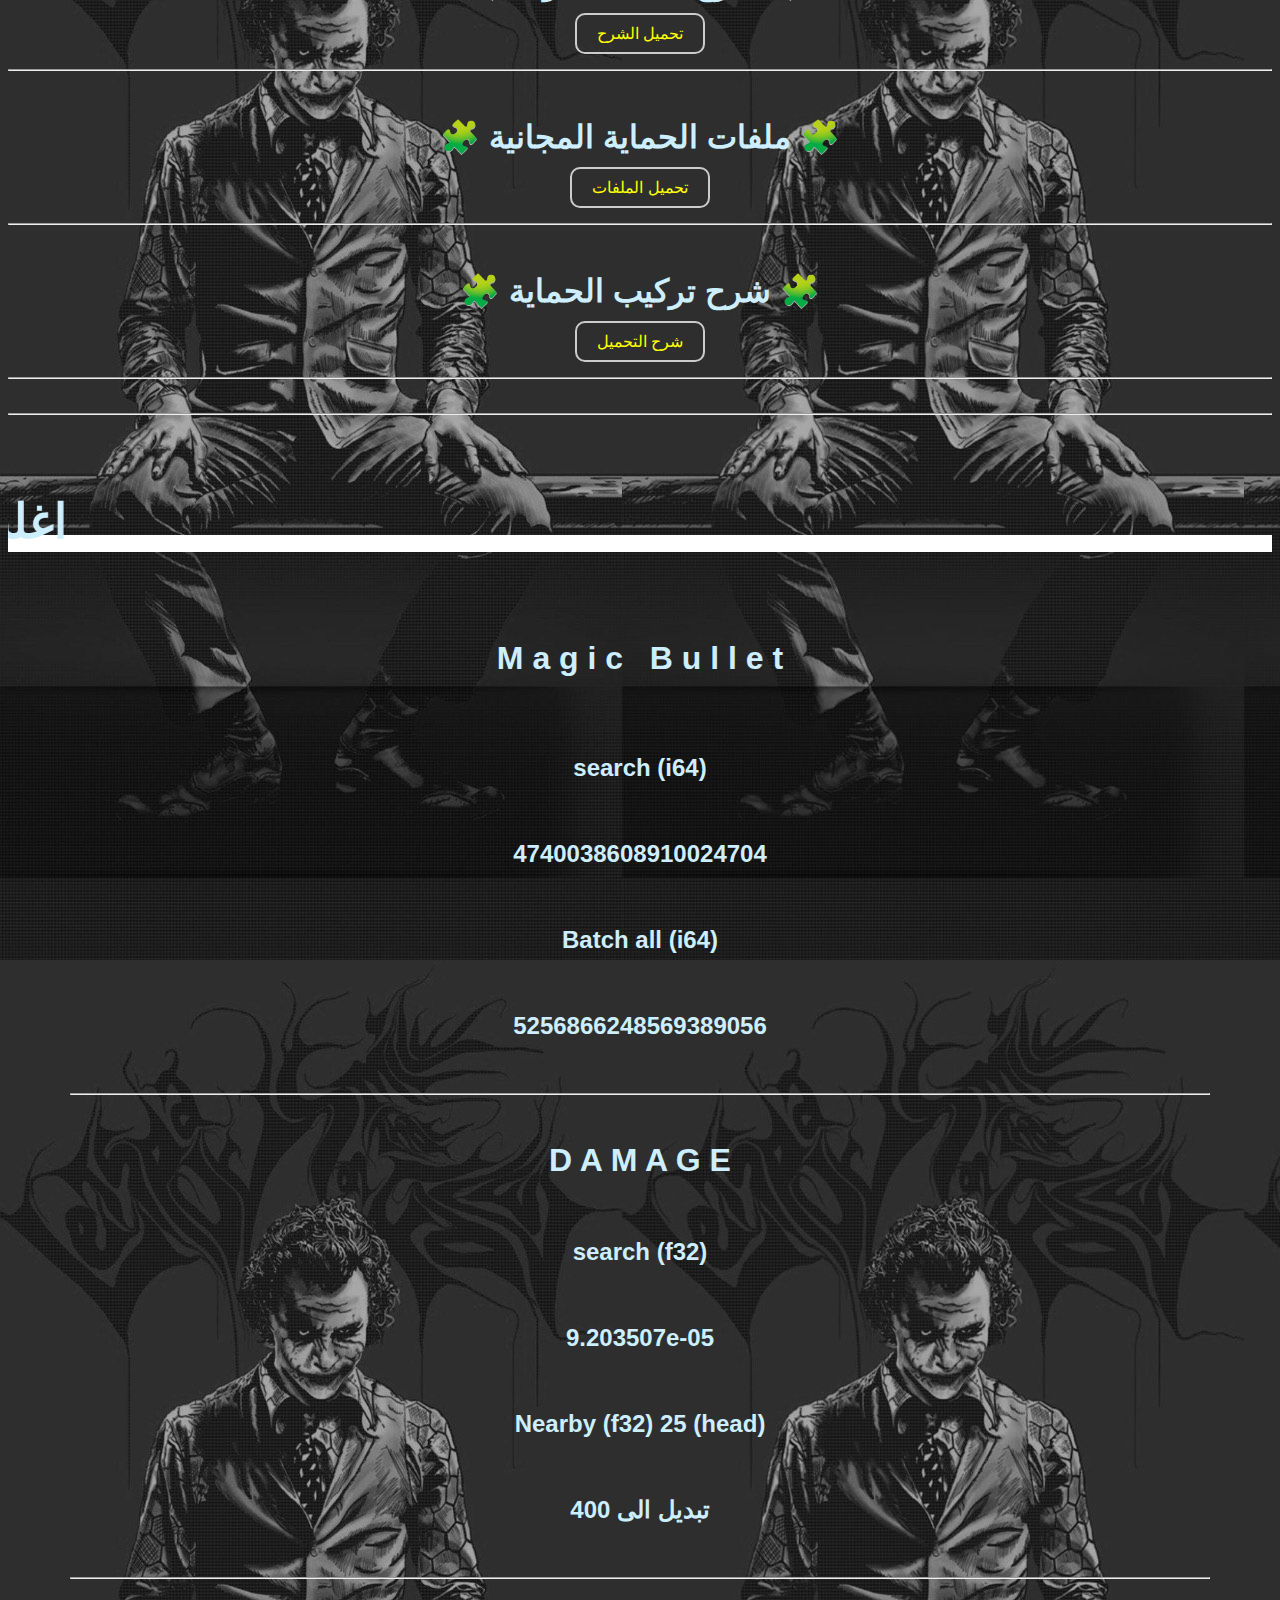
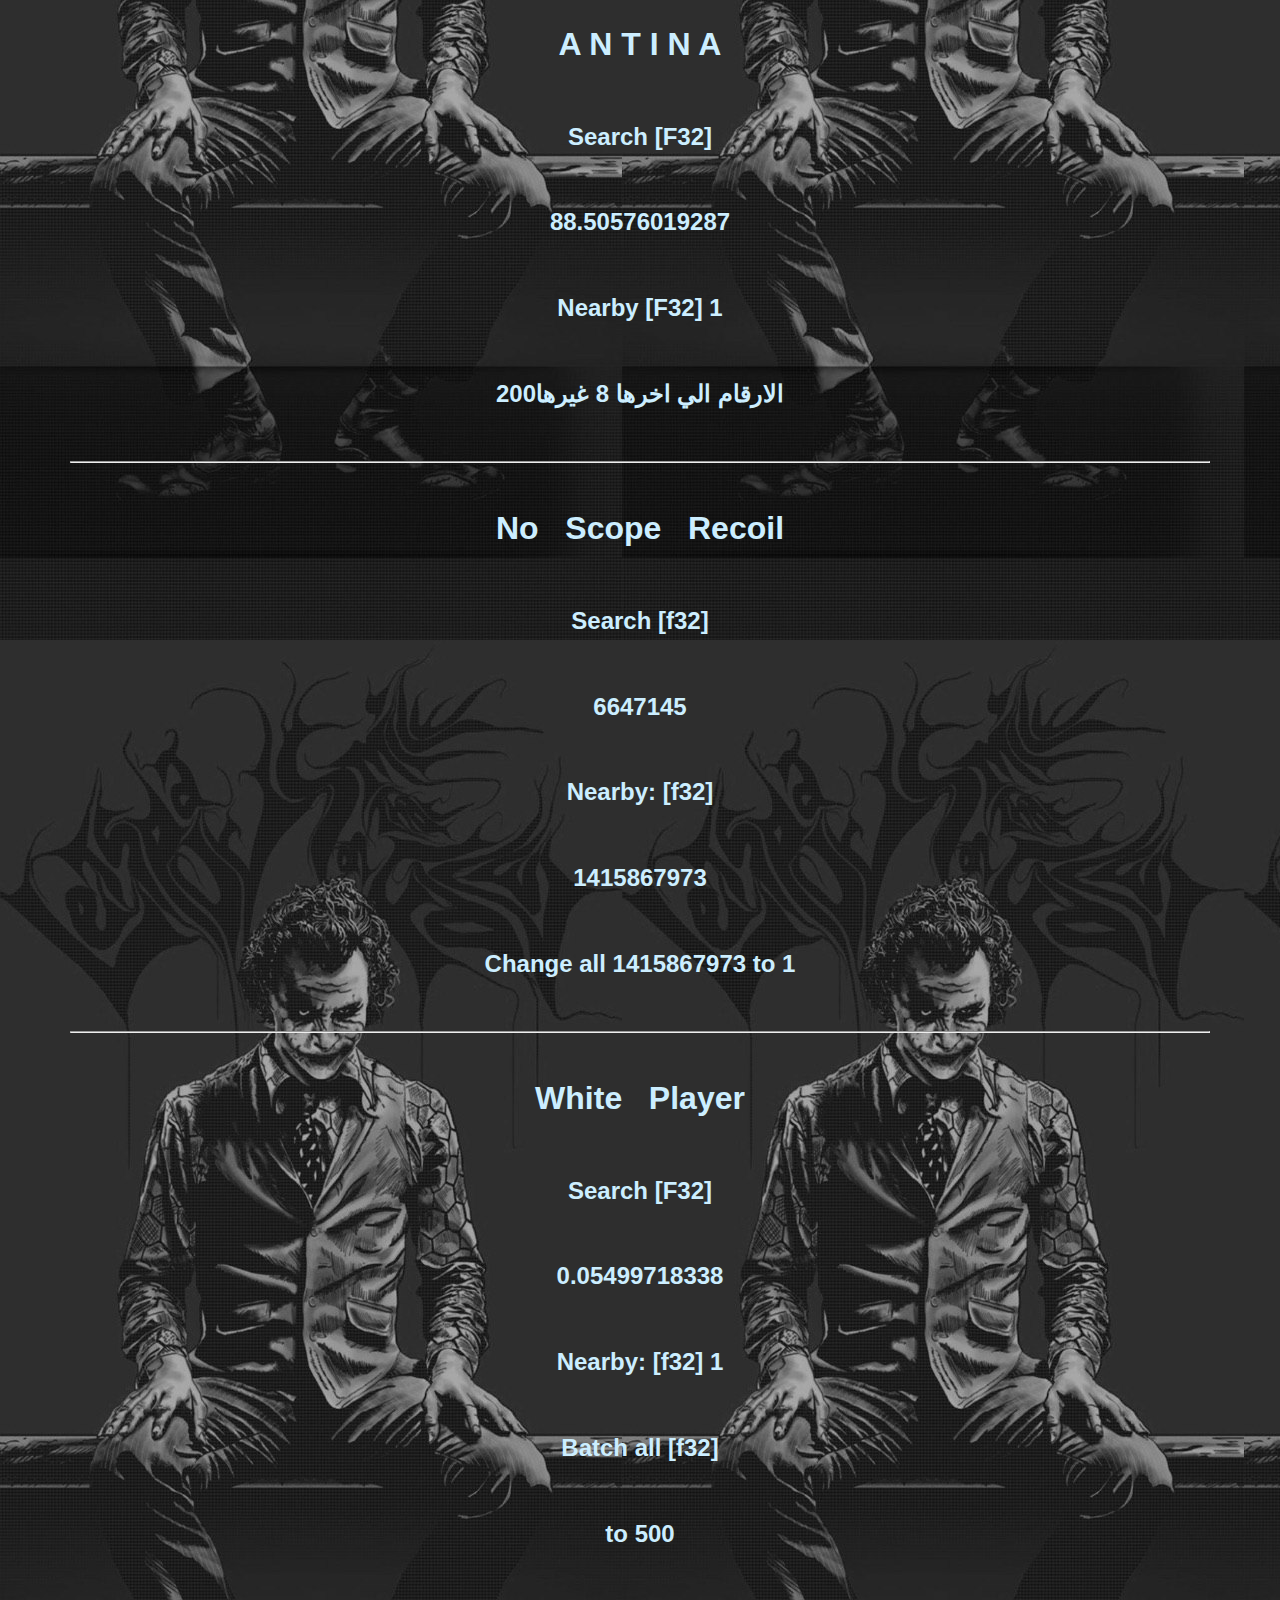
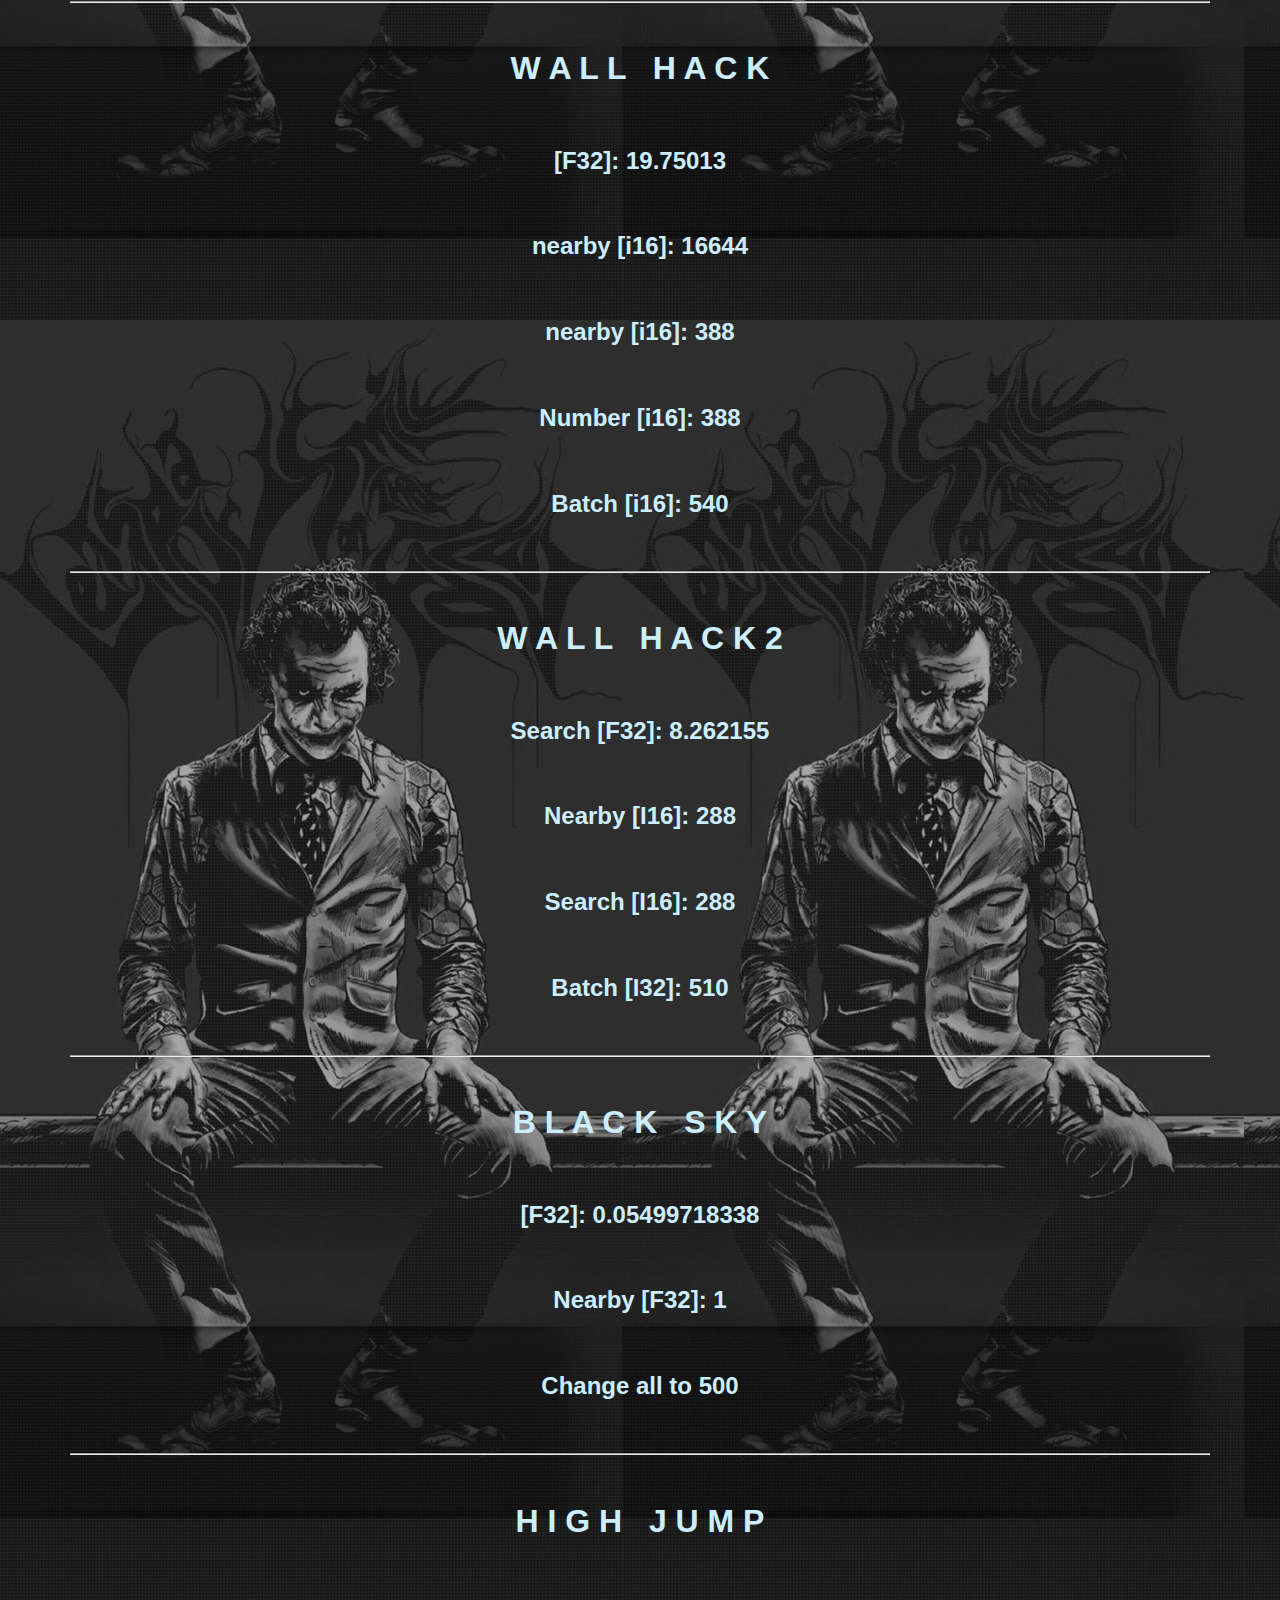
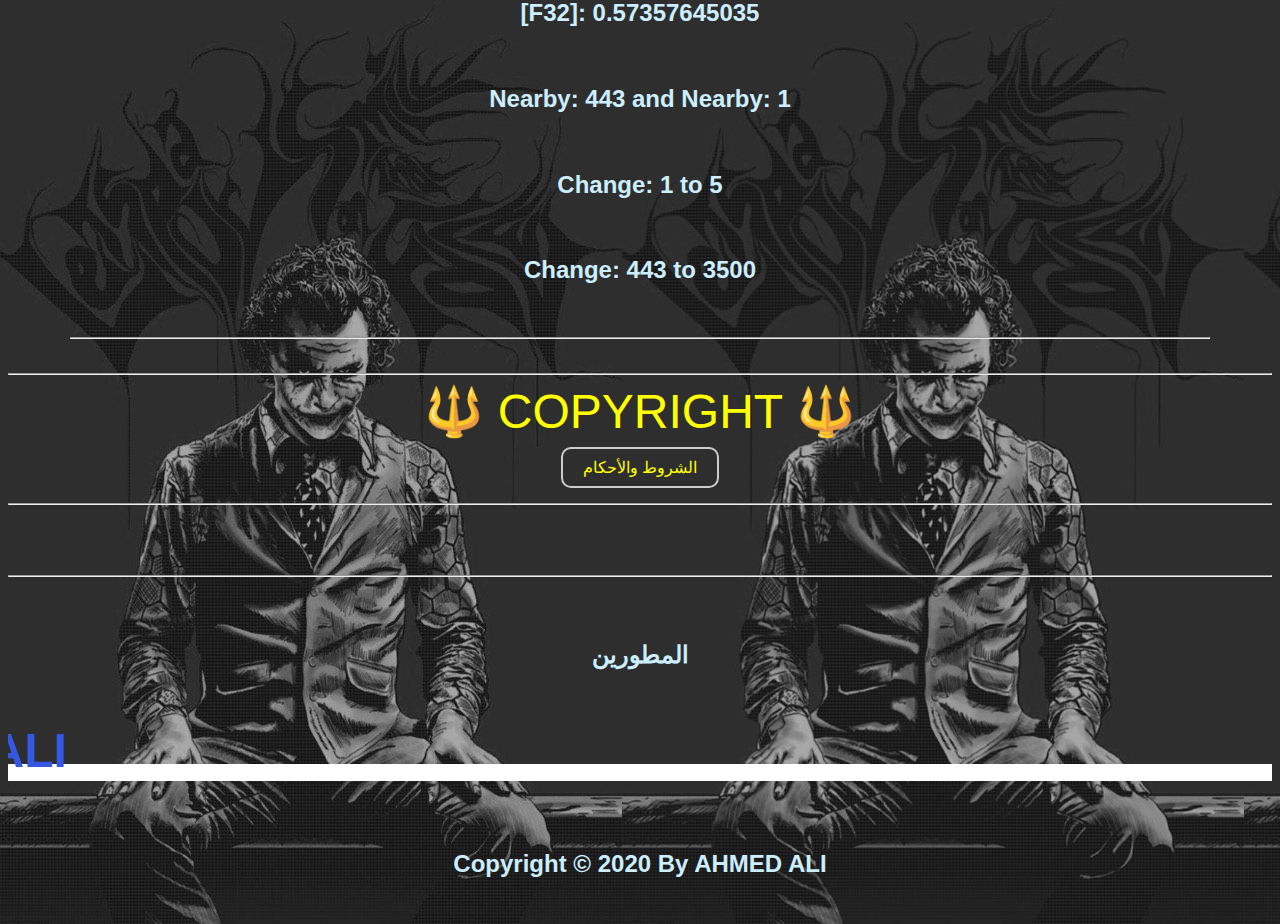
==== commit cd9169f3: "Update index.html" ====
--- a/index.html
+++ b/index.html
@@ -59,7 +59,7 @@
 <hr clase="ee">
 <br>
 <h1 class="donation"> 🧩 ملفات الحماية المجانية 🧩 </h1>
-        <a class="bb" href="https://t.me/A_H_M_E_D_4"class="btn btn-lg btn-outline">  تحميل الملفات  </a>
+        <a class="bb" href="https://mega.nz/#!wLgFVJgI!9LmS5rjvzbkv1atf3kVDf3Ww223JcgrOCkIatDtskik"class="btn btn-lg btn-outline">  تحميل الملفات  </a>
 <br>
 <br>
 <hr clase="ee">
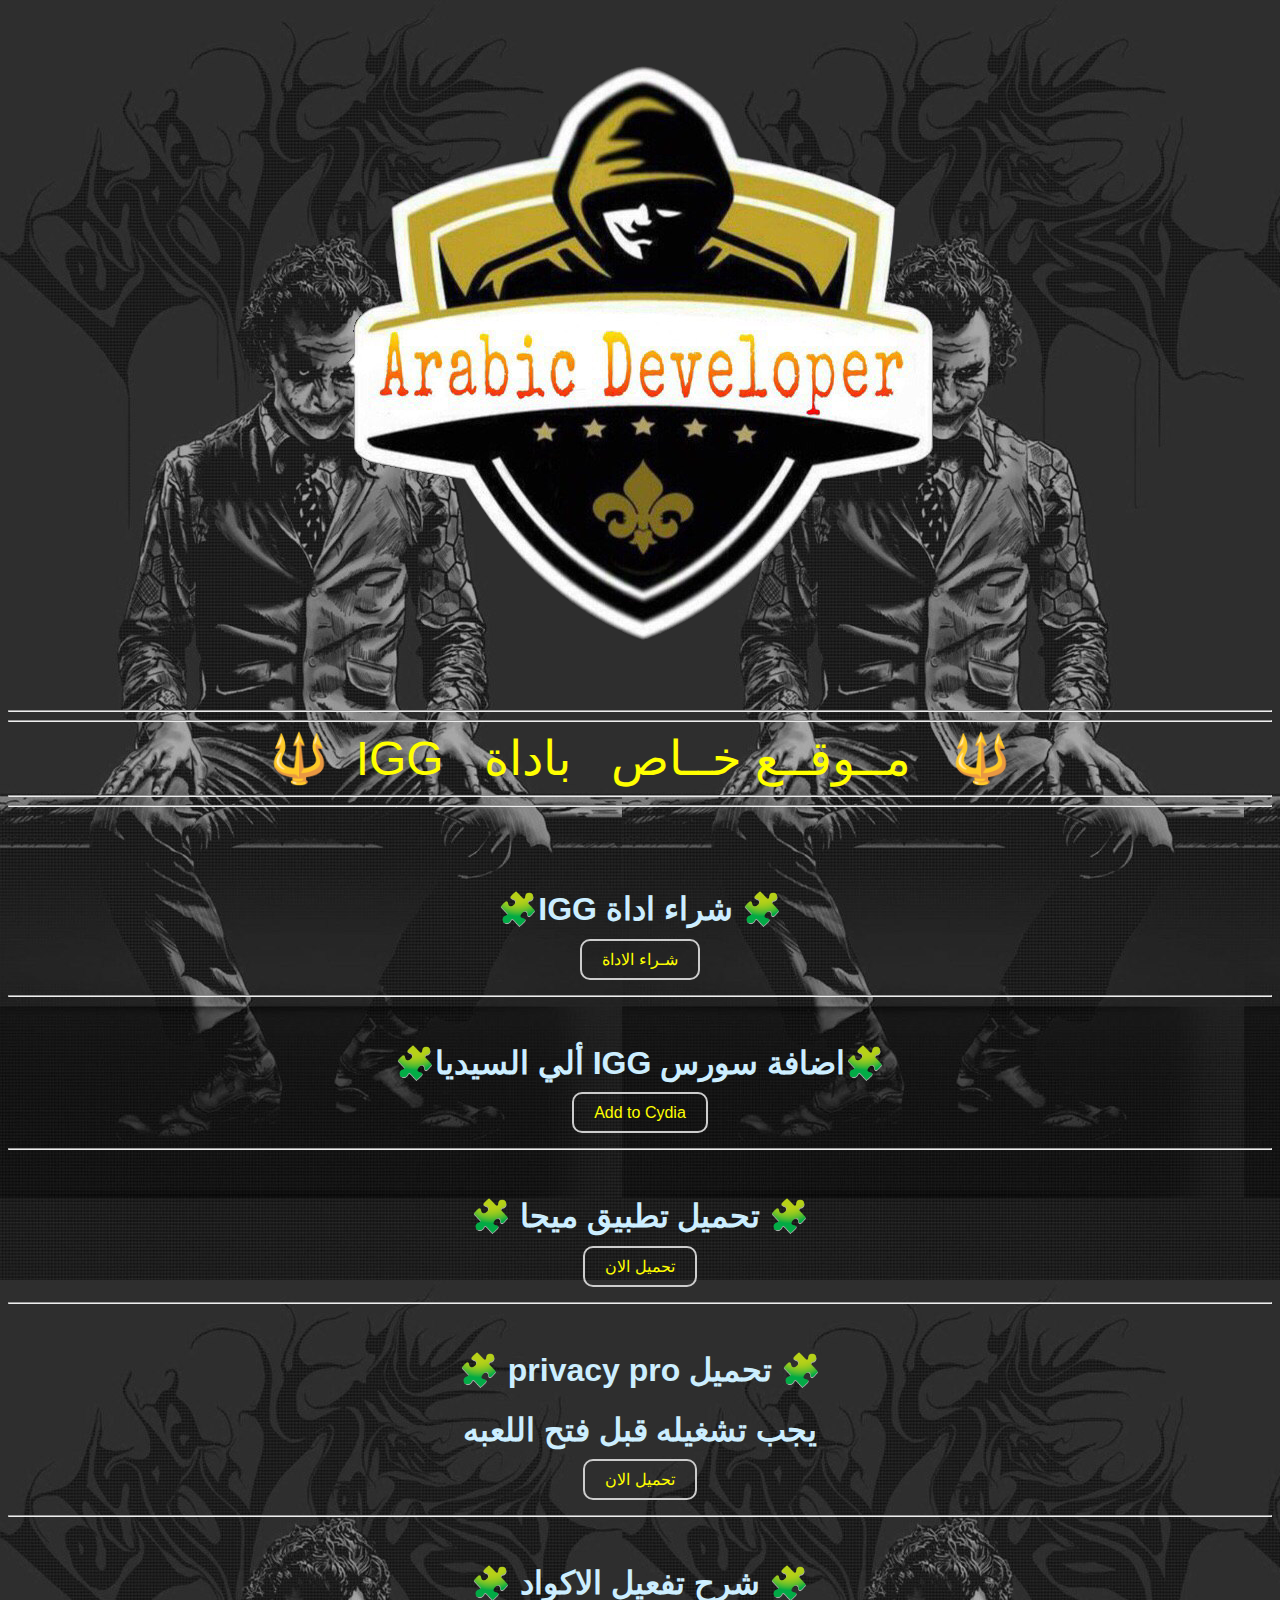
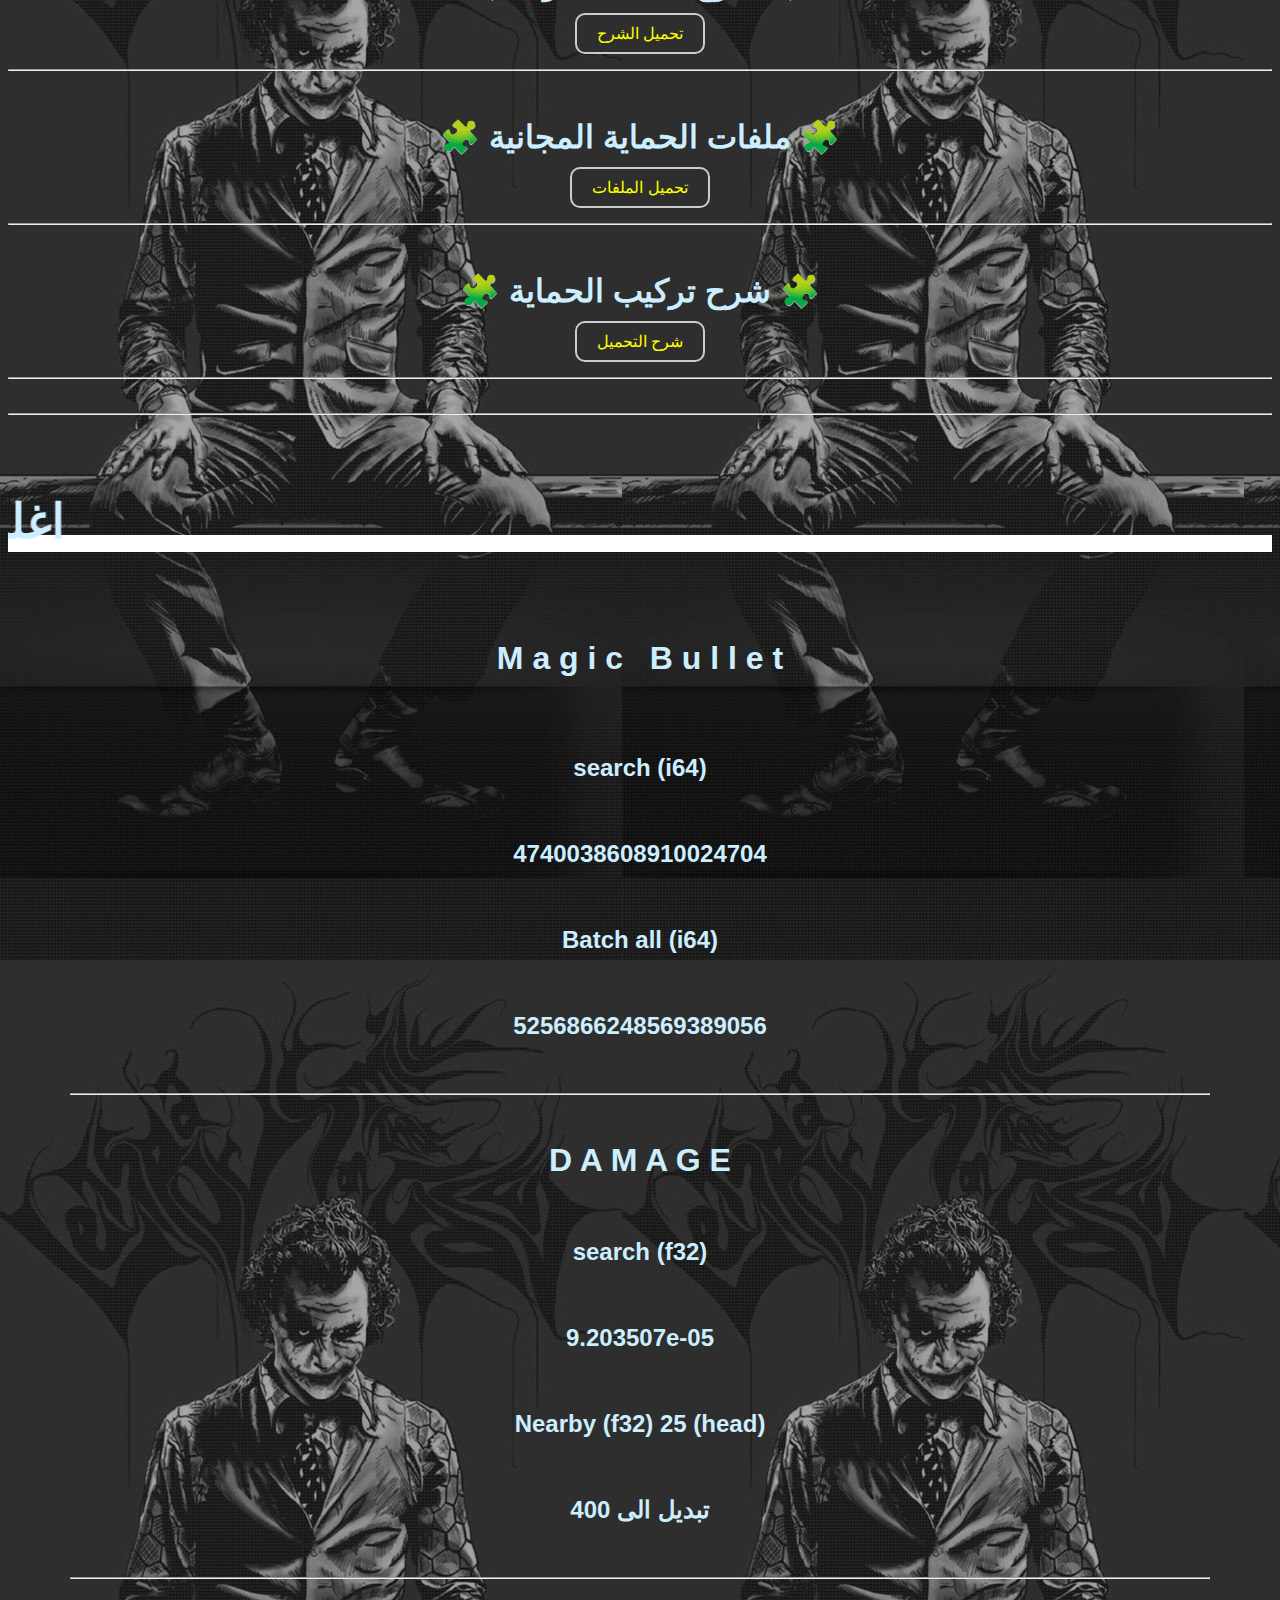
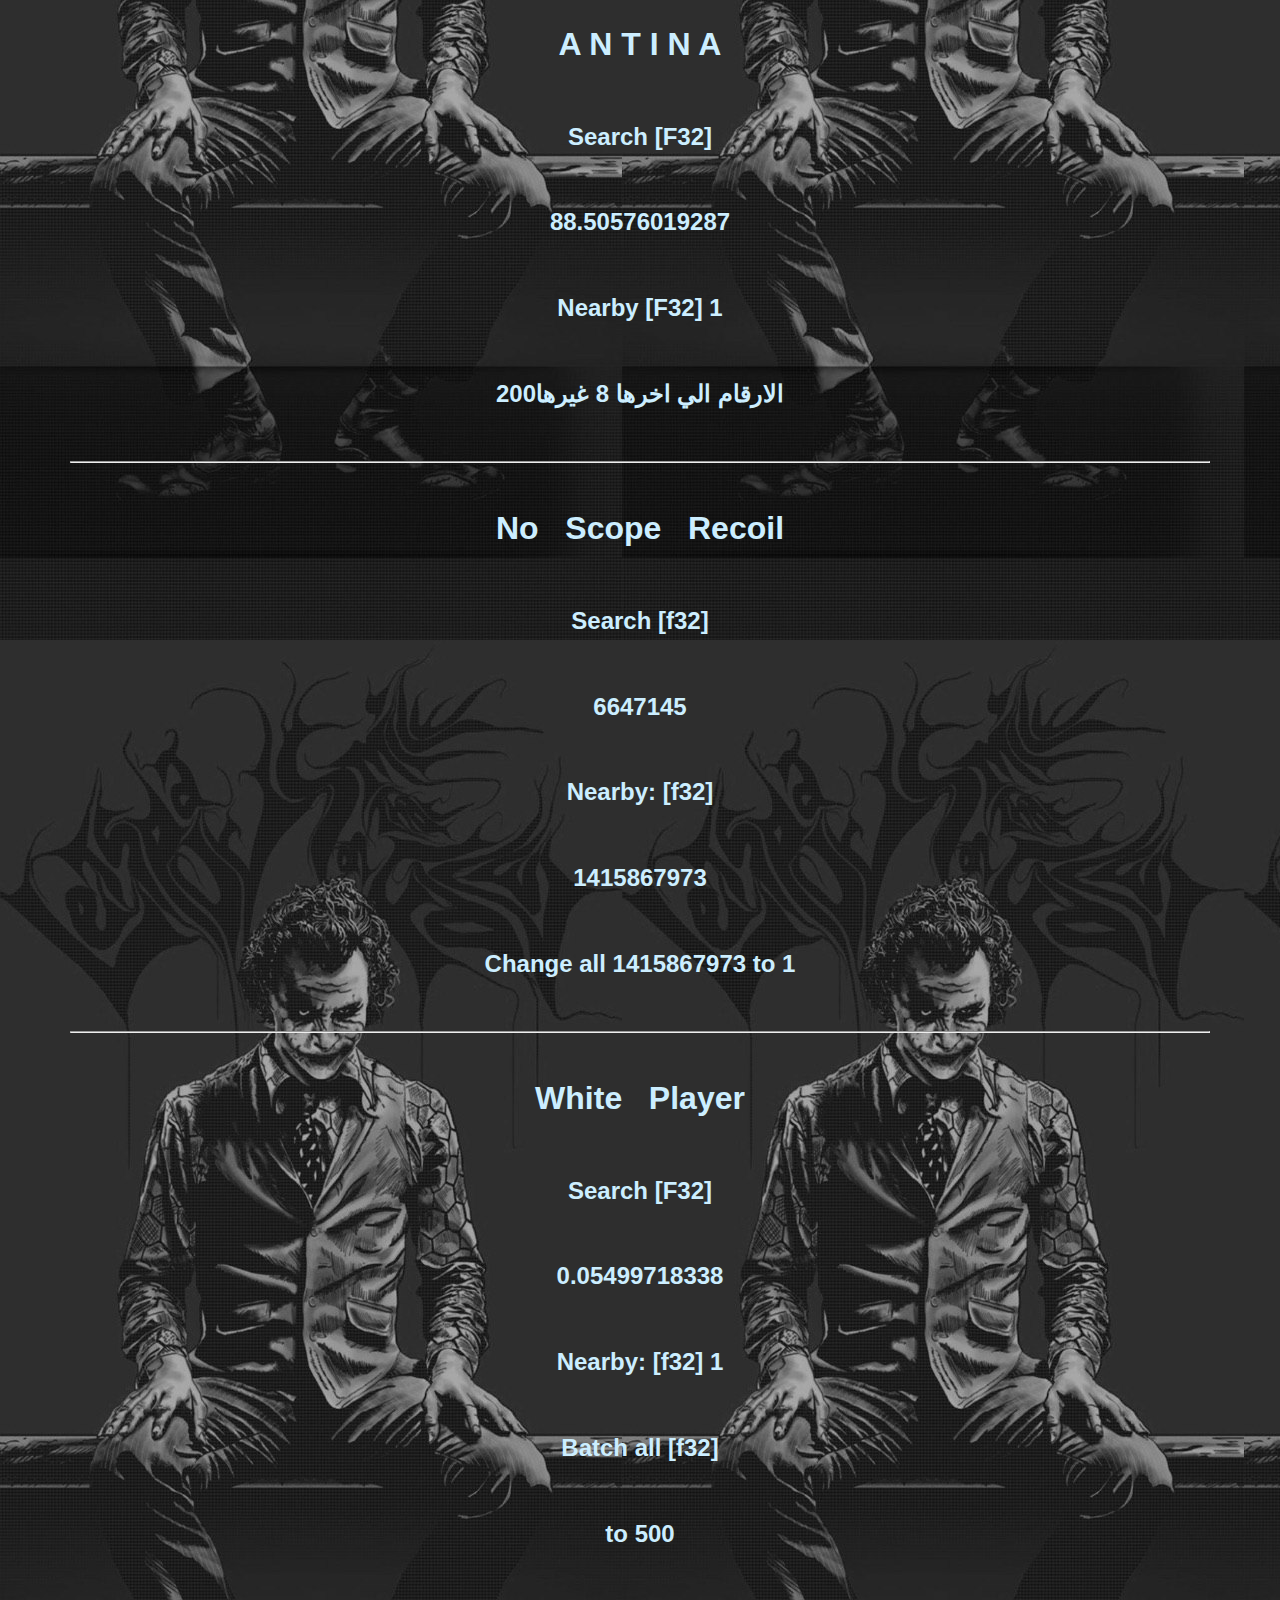
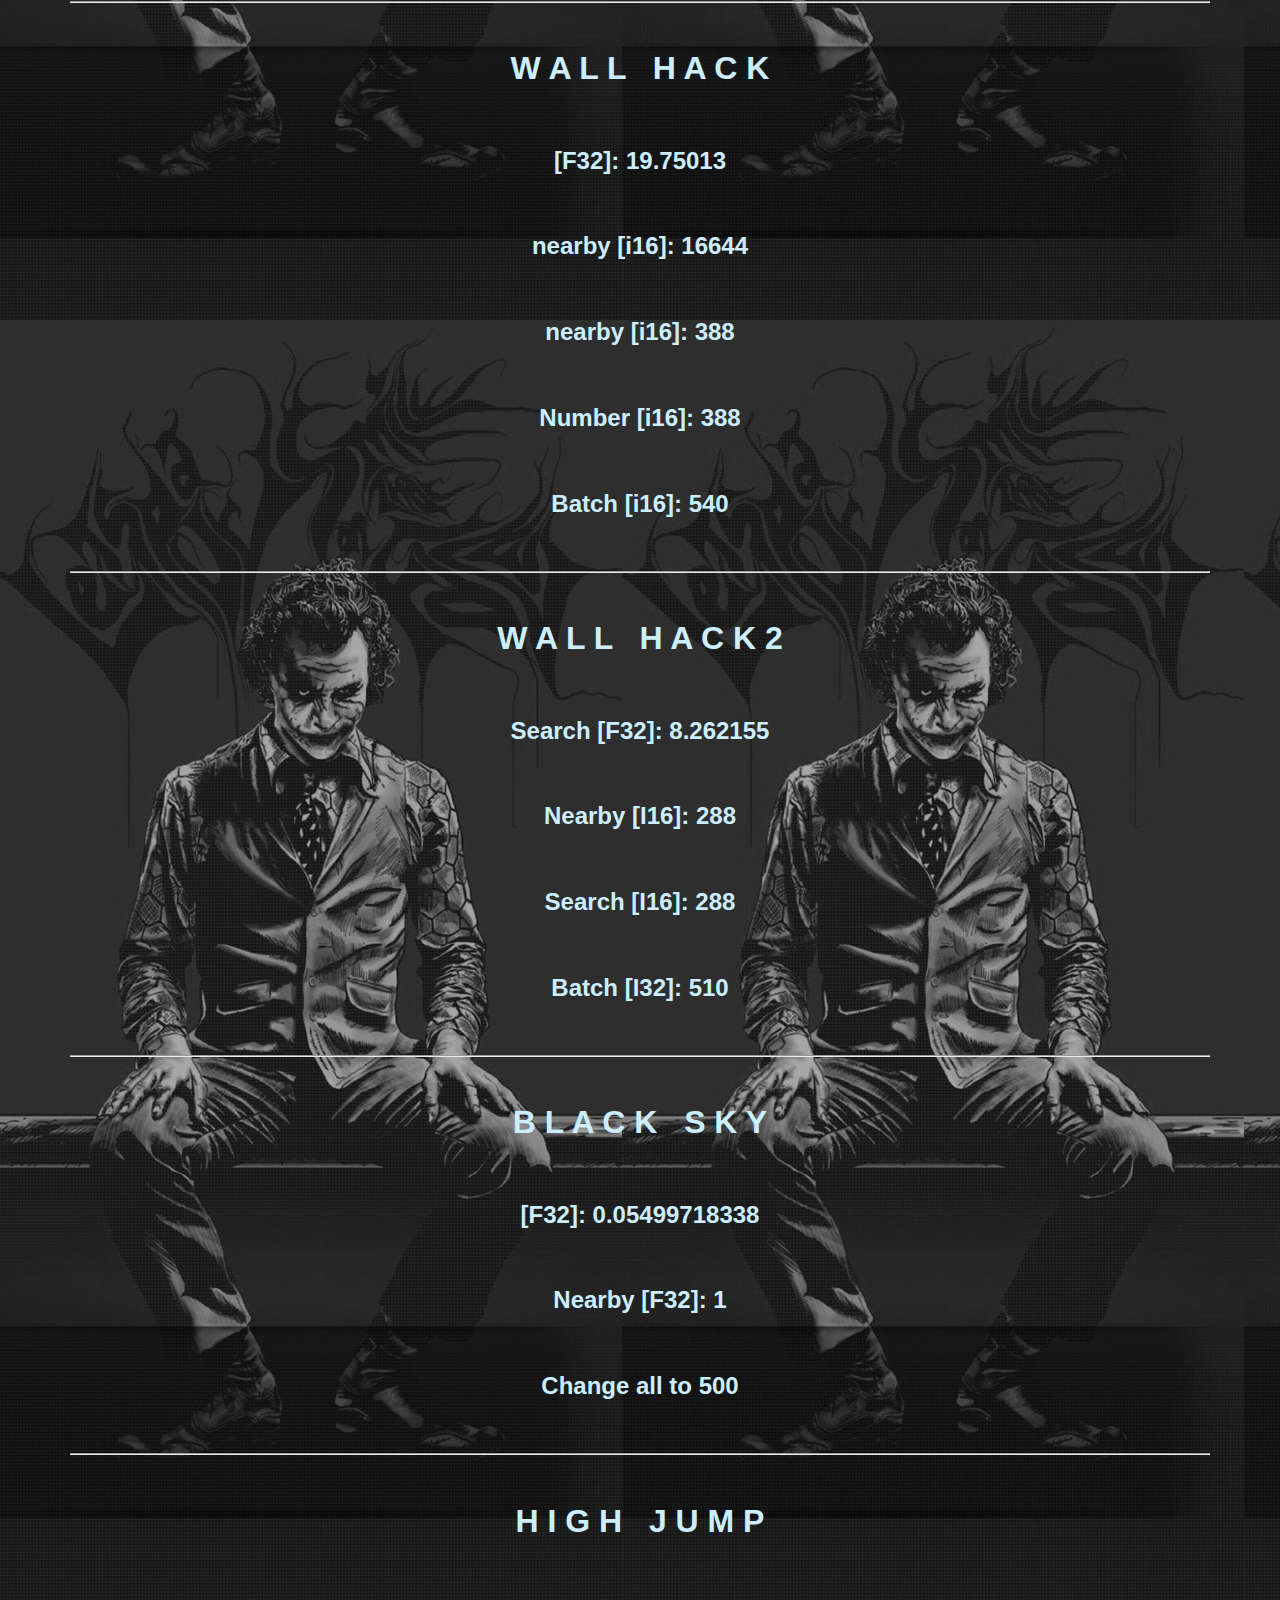
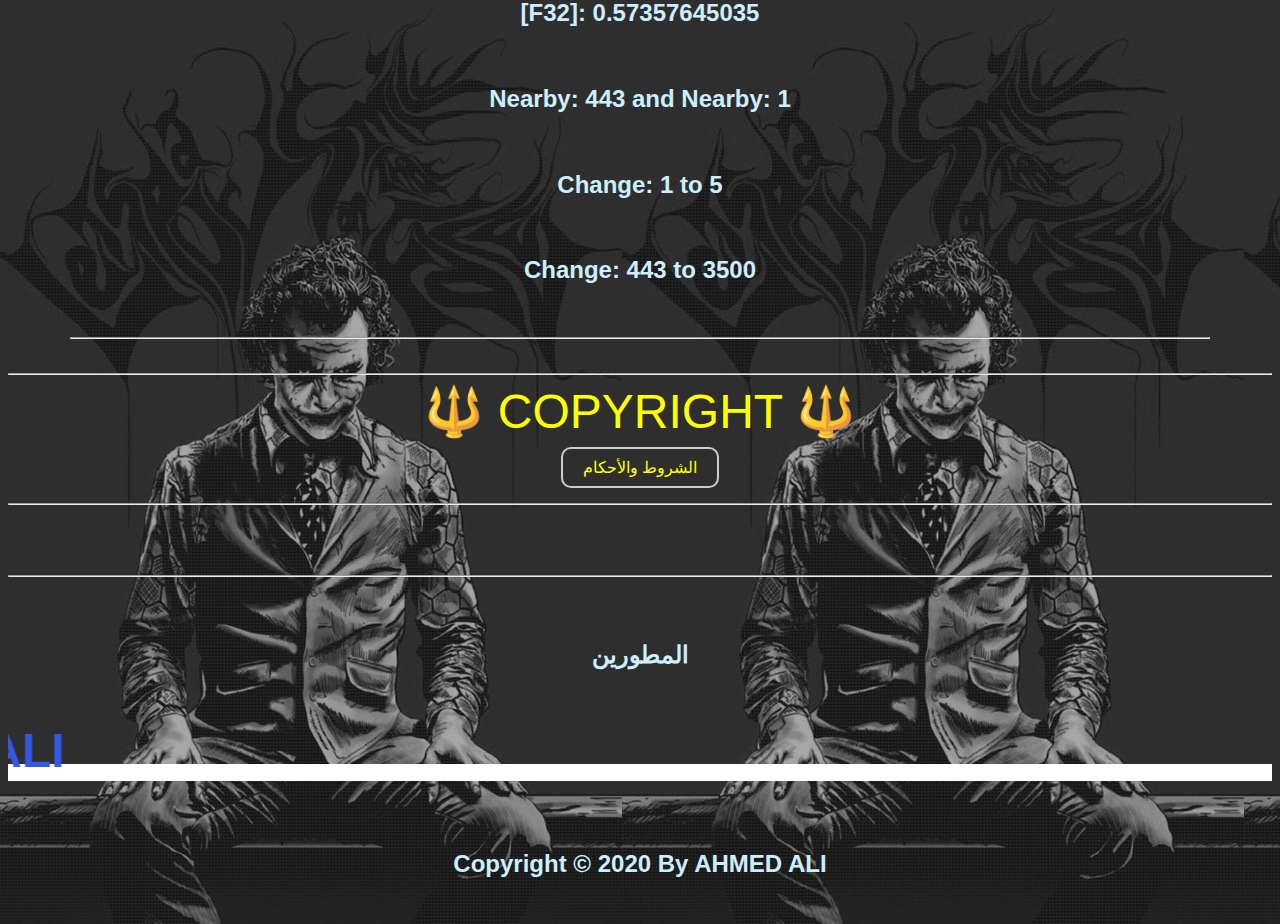
==== commit 962c161e: "Update index.html" ====
--- a/index.html
+++ b/index.html
@@ -65,7 +65,7 @@
 <hr clase="ee">
 <br>
 <h1 class="donation"> 🧩 شرح تركيب الحماية 🧩 </h1>
-        <a class="bb" href="https://mega.nz/#!EehFxCaJ!Ej2myAphpgHc_Xp3F8SEA7KJpJDThgYU6S_VBmbgyAs"class="btn btn-lg btn-outline"> شرح التحميل </a>
+        <a class="bb" href="https://mega.nz/#!JKhXXZ4C!6JYmWDr-1YHaDrztFhzsR_KjmIWZuIWMrUbJl-UaHI4"class="btn btn-lg btn-outline"> شرح التحميل </a>
 
 
 <br>
